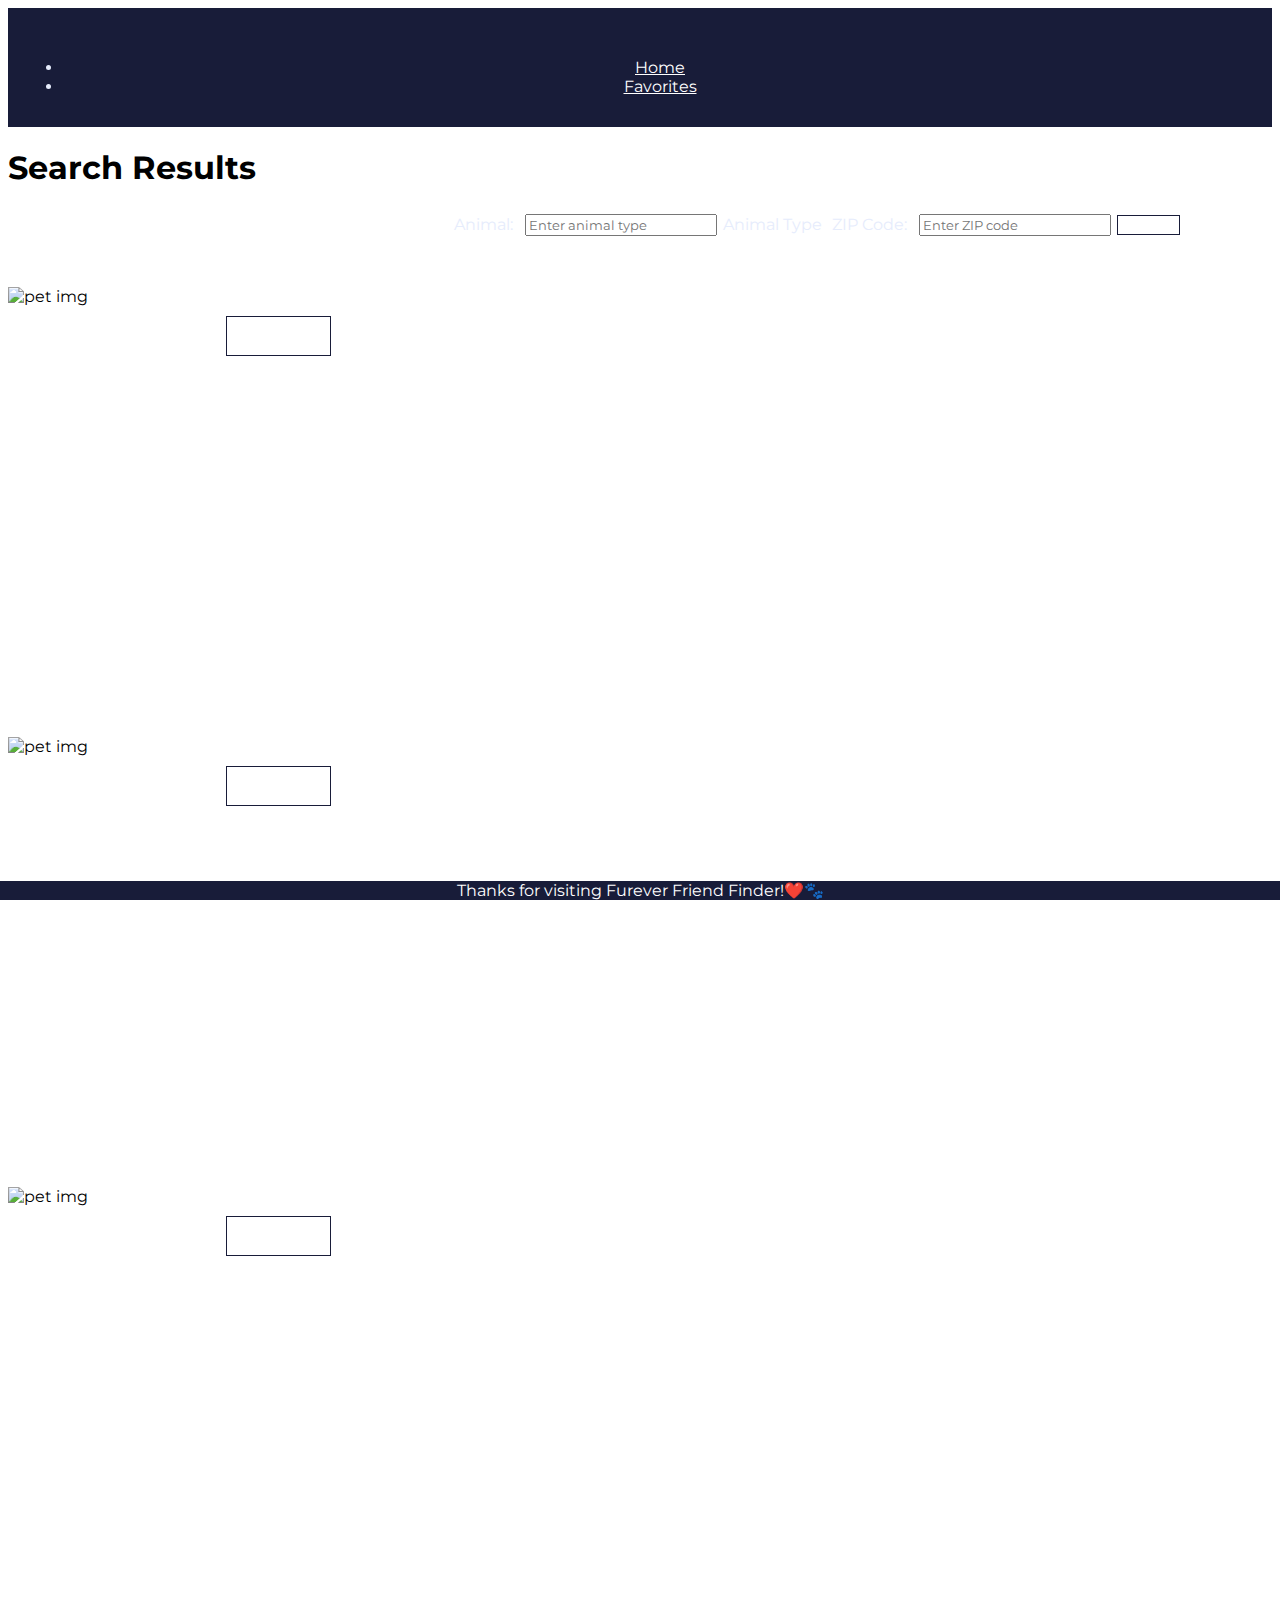
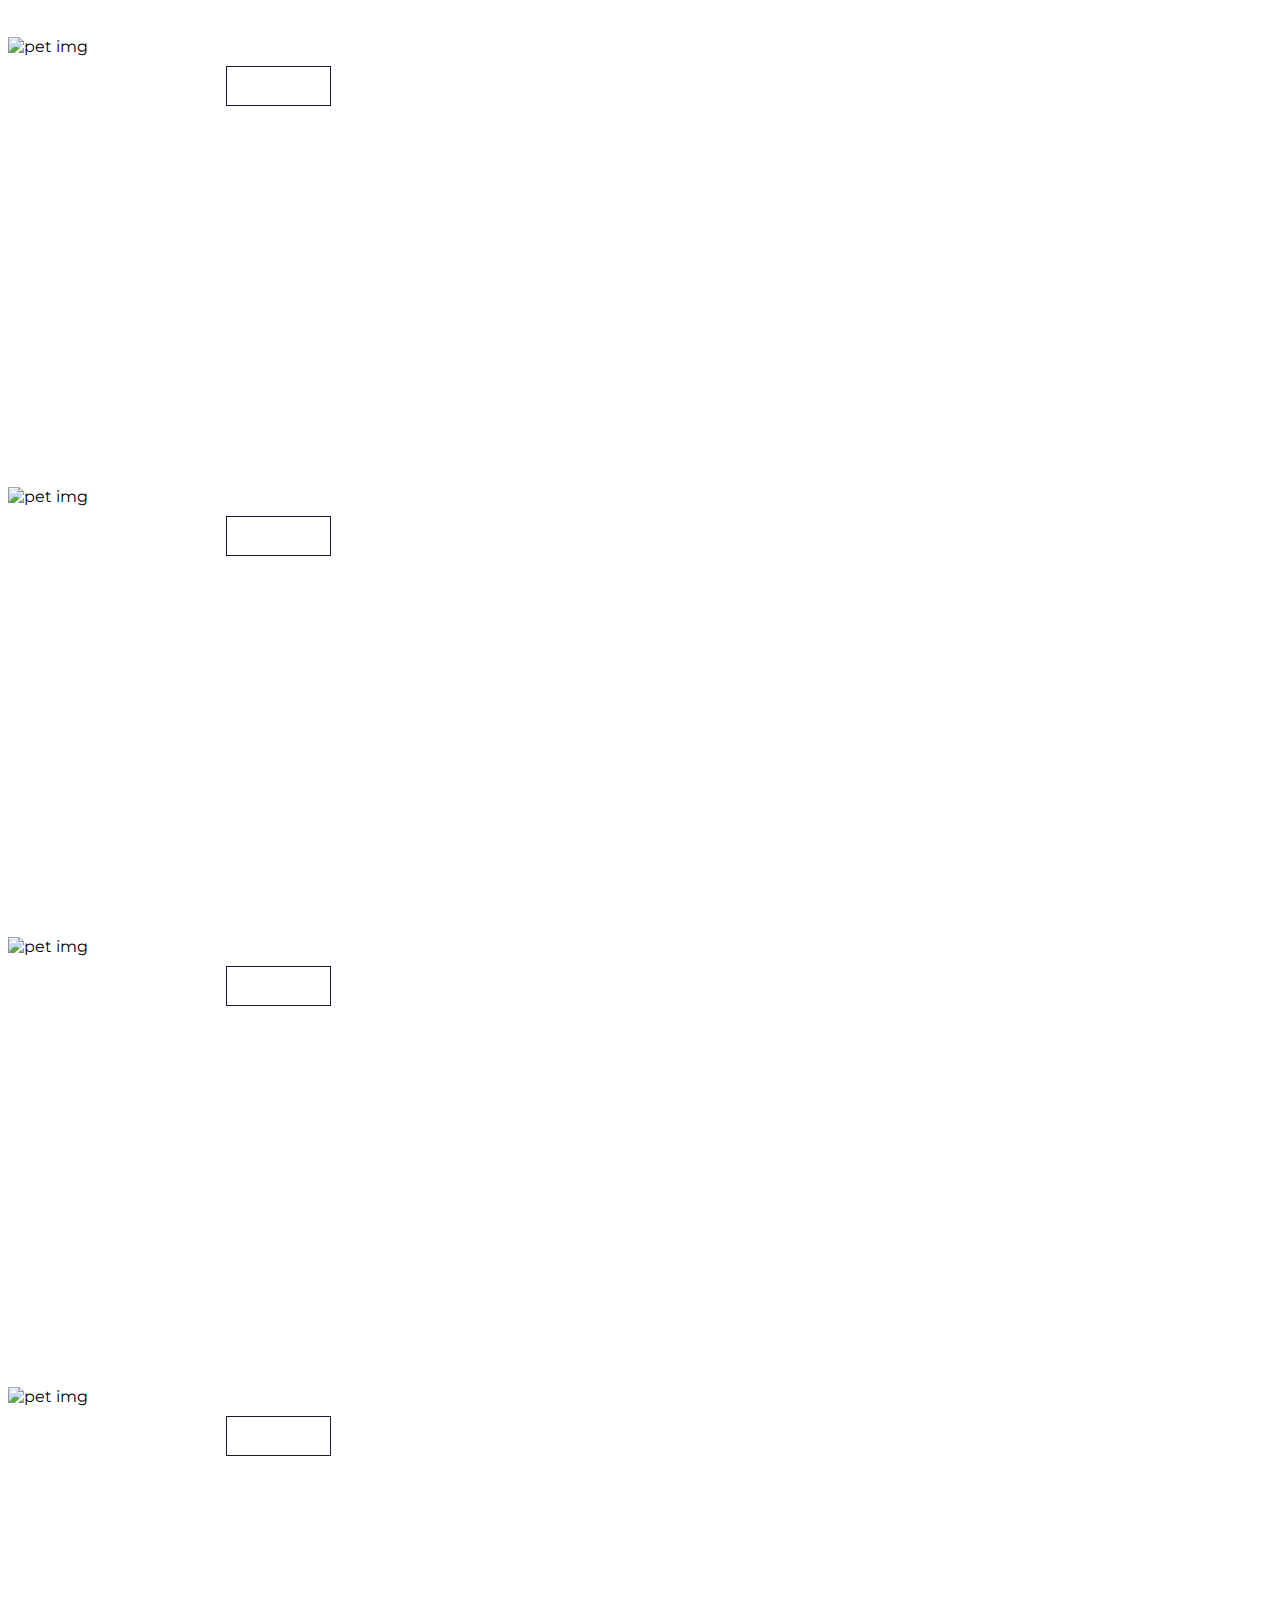
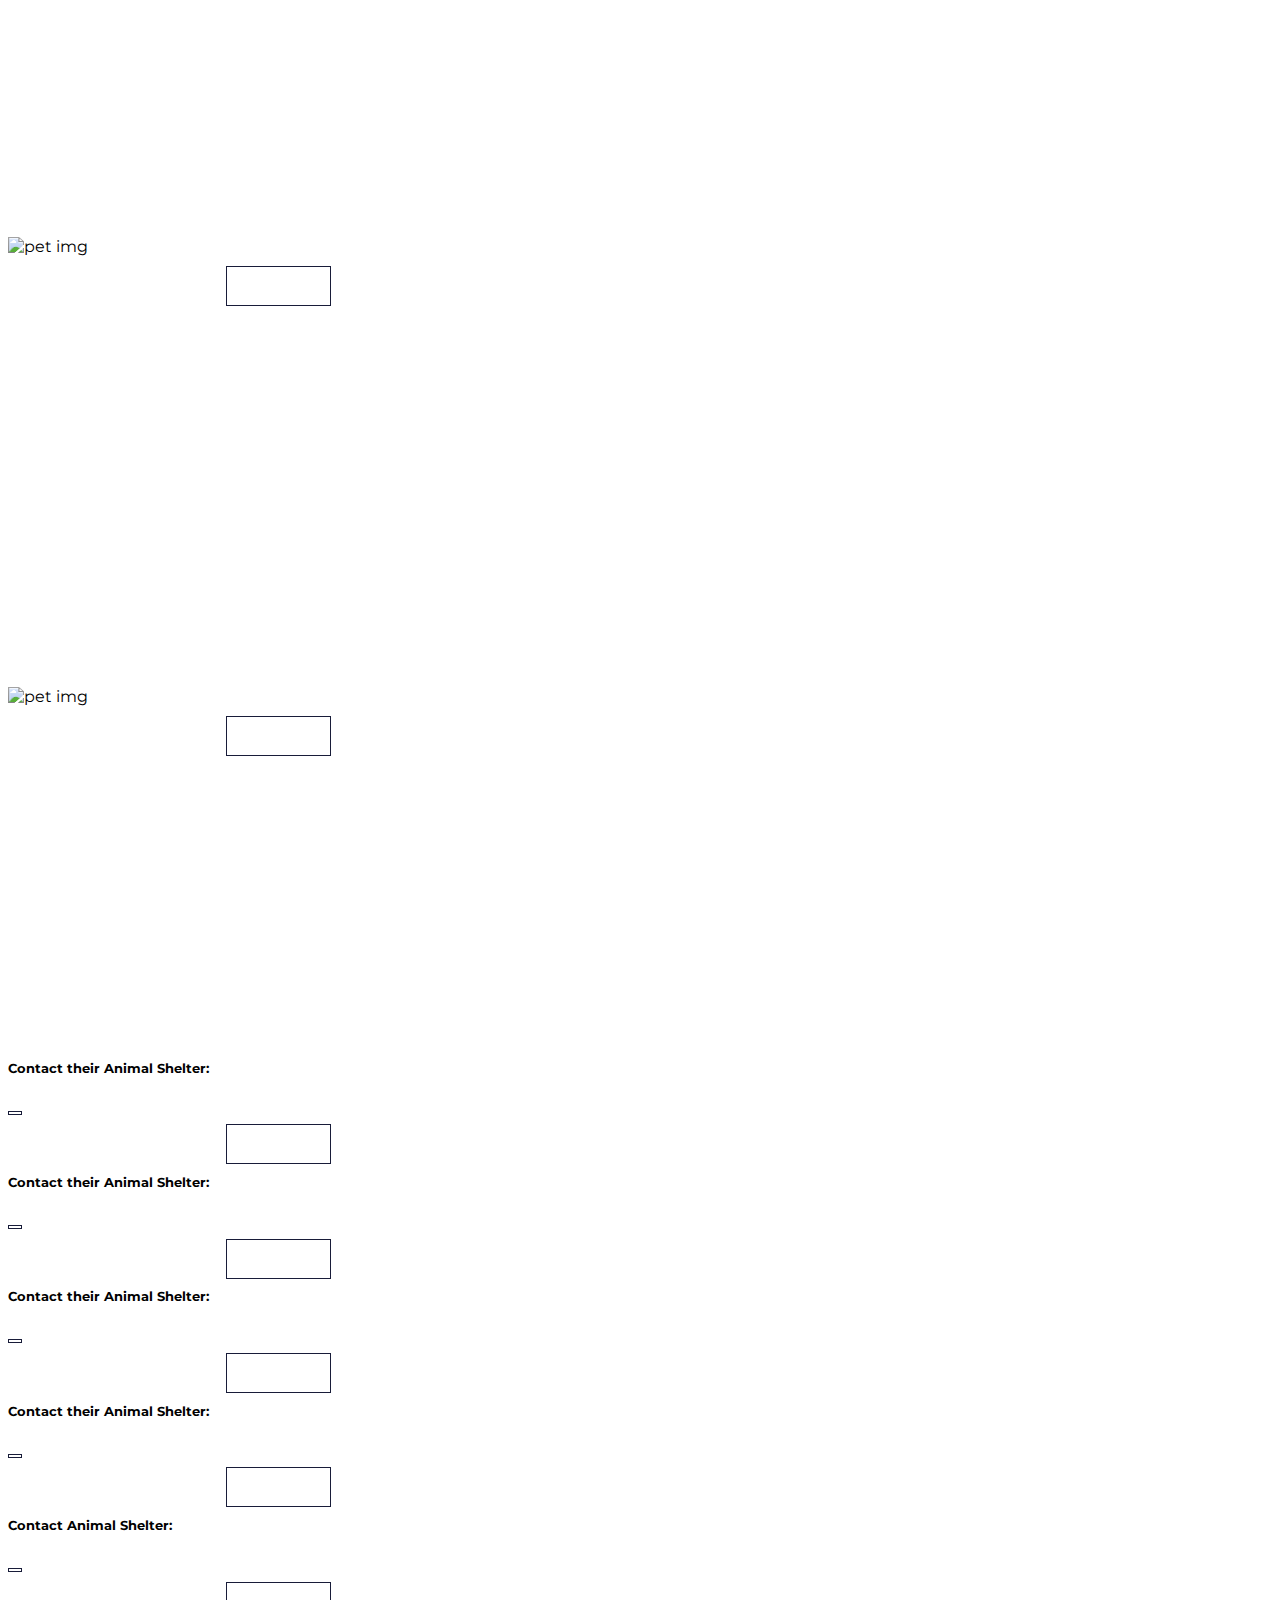
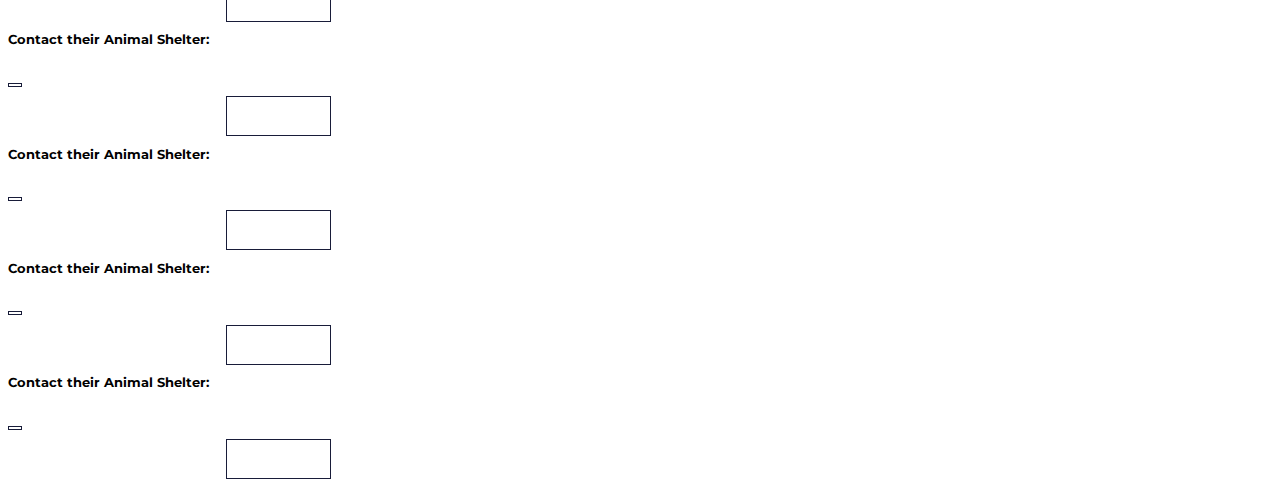
==== animals.html @ ea83a2bf "added footer to animals.html" ====
<!DOCTYPE html>
<html lang="en">
<head>
    <meta charset="UTF-8">
    <meta name="viewport" content="width=device-width, initial-scale=1.0">
    <link href="https://cdn.jsdelivr.net/npm/bootstrap@5.1.3/dist/css/bootstrap.min.css" rel="stylesheet" integrity="sha384-1BmE4kWBq78iYhFldvKuhfTAU6auU8tT94WrHftjDbrCEXSU1oBoqyl2QvZ6jIW3" crossorigin="anonymous">
    <link href="https://fonts.googleapis.com/css2?family=Lato&family=Montserrat&display=swap" rel="stylesheet">
    <link rel="stylesheet" href="Assets/style.css">
    <title>Pet Database Proto</title>
</head>
<body>
<!-- navbar with collapse hamburger menu fullscreen -->
<nav class="navbar navbar-expand-sm navbar-dark">
    <div class="container">
        <button class="navbar-toggler ms-auto" type="button" data-bs-toggle="collapse" data-bs-target="#n_bar" aria-controls="navbarNavAltMarkup" aria-label="Toggle navigation">
            <span class="navbar-toggler-icon"></span>
        </button>
        <div class="collapse navbar-collapse" id="n_bar">
            <ul class="navbar-nav">
                <li class="nav-item active"><a class="nav-link" href="index.html">Home</a></li>
                <li class="nav-item active"><a class="nav-link" href="#">Favorites</a></li>
            </ul>
        </div>
        <!-- Form inside the navbar -->
        <form id="pet-form">
            <label for="animal">Animal:</label>
            <input type="text" id="animal" placeholder="Enter animal type" required>
            <div class ="dropdown">
                <div class="dropbtn" onclick="myFunction()">Animal Type</div>
                    <div class ="dropdown-content" id="myDropdown">
                        <select id="animal">
                            <option value="Dog">Dog</option>
                            <option value="Cat">Cat</option>
                        </select>
                    </div>
            </div>
            <label for="zip">ZIP Code:</label>
            <input type="text" id="zip" placeholder="Enter ZIP code" required>
            <button type="submit" onclick="fetchAnimals()">Submit</button>
        </form>
    </div>
</nav>

<!-- container grid for cards -->
<div class="container mx-auto d-block">
    <div class="row">
        <h1 class="text-center mt-5">Search Results</h1>

 
<!-- card 1 -->
        <div class="col-md-4 mb-4 cardpad">
            <div class="card pet-card">
                <img src class="card-img-top pet-imgs mx-auto d-block" id= "pet-img-1" alt="pet img">
                <div class="card-body " id="petcard1">
                    <div id="name1"><p></p></div>
                    <div id="breed1"><p></p></div>
                    <div id="age1"><p></p></div>
                    <div id="gender1"><p></p></div>              
                    <button type="button" class="btn" data-bs-toggle="modal" data-bs-target="#contactModal1">Contact Shelter</button>
                </div>
            </div>
        </div>

<!-- card 2 -->
        <div class="col-md-4 mb-4 cardpad">
            <div class="card pet-card">
                <img src=" " class="card-img-top pet-imgs mx-auto d-block" id= "pet-img-2" alt="pet img">
                <div class="card-body" id="petcard2">
                    <div id="name2"><p></p></div>
                    <div id="breed2"><p></p></div>
                    <div id="age2"><p></p></div>
                    <div id="gender2"><p></p></div>   
                    <button type="button" class="btn" data-bs-toggle="modal" data-bs-target="#contactModal2">Contact Shelter</button>
                </div>
            </div>
        </div>

<!-- card 3 -->
        <div class="col-md-4 mb-4 cardpad">
            <div class="card pet-card">
                <img src=" " class="card-img-top pet-imgs mx-auto d-block" id= "pet-img-3" alt="pet img">
                <div class="card-body" id="petcard3">
                    <div id="name3"><p></p></div>
                    <div id="breed3"><p></p></div>
                    <div id="age3"><p></p></div>
                    <div id="gender3"><p></p></div>   
                    <button type="button" class="btn" data-bs-toggle="modal" data-bs-target="#contactModal3">Contact Shelter</button>
                </div>
            </div>
        </div>

<!-- card 4 -->
        <div class="col-md-4 mb-4 cardpad">
            <div class="card pet-card">
                <img src="" class="card-img-top pet-imgs mx-auto d-block" id= "pet-img-4" alt="pet img">
                <div class="card-body" id="petcard4">
                    <div id="name4"><p></p></div>
                    <div id="breed4"><p></p></div>
                    <div id="age4"><p></p></div>
                    <div id="gender4"><p></p></div>   
                    <button type="button" class="btn" data-bs-toggle="modal" data-bs-target="#contactModal4">Contact Shelter</button>
                </div>
            </div>
        </div>

<!-- card 5 -->
        <div class="col-md-4 mb-4 cardpad">
            <div class="card pet-card">
                <img src="" class="card-img-top pet-imgs mx-auto d-block" id= "pet-img-5" alt="pet img">
                <div class="card-body" id="petcard5">
                    <div id="name5"><p></p></div>
                    <div id="breed5"><p></p></div>
                    <div id="age5"><p></p></div>
                    <div id="gender5"><p></p></div>   
                    <button type="button" class="btn" data-bs-toggle="modal" data-bs-target="#contactModal5">Contact Shelter</button>
                </div>
            </div>
        </div>

<!-- card 6 -->
        <div class="col-md-4 mb-4 cardpad">
            <div class="card pet-card" id="petcard6">
                <img src="" class="card-img-top pet-imgs mx-auto d-block" id= "pet-img-6" alt="pet img">
                <div class="card-body">
                    <div id="name6"><p></p></div>
                    <div id="breed6"><p></p></div>
                    <div id="age6"><p></p></div>
                    <div id="gender6"><p></p></div>
                    <button type="button" class="btn" data-bs-toggle="modal" data-bs-target="#contactModal6">Contact Shelter</button>
                </div>
            </div>
        </div>
    
<!-- card 7 -->
        <div class="col-md-4 mb-4 cardpad">
            <div class="card pet-card">
                <img src="" class="card-img-top pet-imgs mx-auto d-block" id= "pet-img-7" alt="pet img">
                <div class="card-body" id="petcard7">
                    <div id="name7"><p></p></div>
                    <div id="breed7"><p></p></div>
                    <div id="age7"><p></p></div>
                    <div id="gender7"><p></p></div> 
                    <button type="button" class="btn" data-bs-toggle="modal" data-bs-target="#contactModal7">Contact Shelter</button>
                </div>
            </div>
        </div>

<!-- card 8 -->
        <div class="col-md-4 mb-4 cardpad">
            <div class="card pet-card">
                <img src="" class="card-img-top pet-imgs mx-auto d-block" id= "pet-img-8" alt="pet img">
                <div class="card-body" id="petcard8">
                    <div id="name8"><p></p></div>
                    <div id="breed8"><p></p></div>
                    <div id="age8"><p></p></div>
                    <div id="gender8"><p></p></div>  
                    <button type="button" class="btn" data-bs-toggle="modal" data-bs-target="#contactModal8">Contact Shelter</button>
                </div>
            </div>
        </div>

<!-- card 9 -->
        <div class="col-md-4 mb-4 cardpad">
            <div class="card pet-card">
                <img src="" class="card-img-top pet-imgs mx-auto d-block" id= "pet-img-9" alt="pet img">
                <div class="card-body">
                    <div id="name9"><p></p></div>
                    <div id="breed9"><p></p></div>
                    <div id="age9"><p></p></div>
                    <div id="gender9"><p></p></div> 
                    <button type="button" class="btn" data-bs-toggle="modal" data-bs-target="#contactModal9">Contact Shelter</button>
                </div>
            </div>
        </div>
    </div>
</div>

<!-- close container -->

<!-- Footer -->
<div class= "footer">
    <span>Thanks for visiting Furever Friend Finder!❤️🐾</span>
</div>

<!-- Modals -->
    <!-- contactModal1 -->
    <div class="modal fade" id="contactModal1" tabindex="-1" aria-labelledby="Contact their Animal Shelter" aria-hidden="true">
        <div class="modal-dialog">
            <div class="modal-content">
                <div class="modal-header">
                    <h5 class="modal-title">Contact their Animal Shelter:</h5>
                    <button type="button" class="btn-close" data-bs-dismiss="modal" aria-label="Close"></button>
                </div>
                <div class="modal-body">
                    <div id="phone1"><p></p></div>
                    <div id="email1"><p></p></div>
                </div>
                <div class="modal-footer">
                    <button type="button" class="btn" data-bs-dismiss="modal">Close</button>
                </div>
            </div>
        </div>
    </div>
     <!-- contactModal2 -->
     <div class="modal fade" id="contactModal2" tabindex="-1" aria-labelledby="Contact their Animal Shelter" aria-hidden="true">
        <div class="modal-dialog">
            <div class="modal-content">
                <div class="modal-header">
                    <h5 class="modal-title" id="exampleModalLabel">Contact their Animal Shelter:</h5>
                    <button type="button" class="btn-close" data-bs-dismiss="modal" aria-label="Close"></button>
                </div>
                <div class="modal-body">
                    <div id="phone2"><p></p></div>
                    <div id="email2"><p></p></div>
                </div>
                <div class="modal-footer">
                    <button type="button" class="btn" data-bs-dismiss="modal">Close</button>
                </div>
            </div>
        </div>
    </div>
    <!-- contactModal3 -->
    <div class="modal fade" id="contactModal3" tabindex="-1" aria-labelledby="Contact their Animal Shelter" aria-hidden="true">
        <div class="modal-dialog">
            <div class="modal-content">
                <div class="modal-header">
                    <h5 class="modal-title" id="exampleModalLabel">Contact their Animal Shelter:</h5>
                    <button type="button" class="btn-close" data-bs-dismiss="modal" aria-label="Close"></button>
                </div>
                <div class="modal-body">
                    <div id="phone3"><p></p></div>
                    <div id="email3"><p></p></div>
                </div>
                <div class="modal-footer">
                    <button type="button" class="btn" data-bs-dismiss="modal">Close</button>
                </div>
            </div>
        </div>
    </div>
    <!-- contactModal4 -->
    <div class="modal fade" id="contactModal4" tabindex="-1" aria-labelledby="Contact their Animal Shelter" aria-hidden="true">
        <div class="modal-dialog">
            <div class="modal-content">
                <div class="modal-header">
                    <h5 class="modal-title" id="exampleModalLabel">Contact their Animal Shelter:</h5>
                    <button type="button" class="btn-close" data-bs-dismiss="modal" aria-label="Close"></button>
                </div>
                <div class="modal-body">
                    <div id="phone4"><p></p></div>
                    <div id="email4"><p></p></div>
                </div>
                <div class="modal-footer">
                    <button type="button" class="btn" data-bs-dismiss="modal">Close</button>
                </div>
            </div>
        </div>
    </div>
    <!-- contactModal5 -->
    <div class="modal fade" id="contactModal5" tabindex="-1" aria-labelledby="Contact Animal Shelter" aria-hidden="true">
        <div class="modal-dialog">
            <div class="modal-content">
                <div class="modal-header">
                    <h5 class="modal-title" id="exampleModalLabel">Contact Animal Shelter:</h5>
                    <button type="button" class="btn-close" data-bs-dismiss="modal" aria-label="Close"></button>
                </div>
                <div class="modal-body">
                    <div id="phone5"><p></p></div>
                    <div id="email5"><p></p></div>
                </div>
                <div class="modal-footer">
                    <button type="button" class="btn" data-bs-dismiss="modal">Close</button>
                </div>
            </div>
        </div>
    </div>
    <!-- contactModal6 -->
    <div class="modal fade" id="contactModal6" tabindex="-1" aria-labelledby="Contact their Animal Shelter" aria-hidden="true">
        <div class="modal-dialog">
            <div class="modal-content">
                <div class="modal-header">
                    <h5 class="modal-title" id="exampleModalLabel">Contact their Animal Shelter:</h5>
                    <button type="button" class="btn-close" data-bs-dismiss="modal" aria-label="Close"></button>
                </div>
                <div class="modal-body">
                    <div id="phone6"><p></p></div>
                    <div id="email6"><p></p></div>
                </div>
                <div class="modal-footer">
                    <button type="button" class="btn" data-bs-dismiss="modal">Close</button>
                </div>
            </div>
        </div>
    </div>
    <!-- contactModal7 -->
    <div class="modal fade" id="contactModal7" tabindex="-1" aria-labelledby="Contact their Animal Shelter" aria-hidden="true">
        <div class="modal-dialog">
            <div class="modal-content">
                <div class="modal-header">
                    <h5 class="modal-title" id="exampleModalLabel">Contact their Animal Shelter:</h5>
                    <button type="button" class="btn-close" data-bs-dismiss="modal" aria-label="Close"></button>
                </div>
                <div class="modal-body">
                    <div id="phone7"><p></p></div>
                    <div id="email7"><p></p></div>
                </div>
                <div class="modal-footer">
                    <button type="button" class="btn" data-bs-dismiss="modal">Close</button>
                </div>
            </div>
        </div>
    </div>
    <!-- contactModal8 -->
    <div class="modal fade" id="contactModal8" tabindex="-1" aria-labelledby="Contact their Animal Shelter" aria-hidden="true">
        <div class="modal-dialog">
            <div class="modal-content">
                <div class="modal-header">
                    <h5 class="modal-title" id="exampleModalLabel">Contact their Animal Shelter:</h5>
                    <button type="button" class="btn-close" data-bs-dismiss="modal" aria-label="Close"></button>
                </div>
                <div class="modal-body">
                    <div id="phone8"><p></p></div>
                    <div id="email8"><p></p></div>
                </div>
                <div class="modal-footer">
                    <button type="button" class="btn" data-bs-dismiss="modal">Close</button>
                </div>
            </div>
        </div>
    </div>
    <!-- contactModal9 -->
    <div class="modal fade" id="contactModal9" tabindex="-1" aria-labelledby="Contact their Animal Shelter" aria-hidden="true">
        <div class="modal-dialog">
            <div class="modal-content">
                <div class="modal-header">
                    <h5 class="modal-title" id="exampleModalLabel">Contact their Animal Shelter:</h5>
                    <button type="button" class="btn-close" data-bs-dismiss="modal" aria-label="Close"></button>
                </div>
                <div class="modal-body">
                    <div id="phone9"><p></p></div>
                    <div id="email9"><p></p></div>
                </div>
                <div class="modal-footer">
                    <button type="button" class="btn" data-bs-dismiss="modal">Close</button>
                </div>
            </div>
        </div>
    </div>
    
    <script src="https://cdn.jsdelivr.net/npm/bootstrap@5.1.3/dist/js/bootstrap.bundle.min.js" integrity="sha384-ka7Sk0Gln4gmtz2MlQnikT1wXgYsOg+OMhuP+IlRH9sENBO0LRn5q+8nbTov4+1p" crossorigin="anonymous"></script>
    <script src="Js/animals.js"></script>
</body>
</html>
---- Assets/style.css ----
/* css variable declaration */
:root {
    --navy: #181c39;
    --light: #e6ecfc;
    --darkblue: #273176;
    --gray: #f7f2f8;
    --white: #ffffff;  
}

* {
  font-family: 'Montserrat', sans-serif;
}
p {
  margin-bottom: 0rem;;
}
input {
  margin: 2px;
}

form {
  position: absolute;
  right: 0px;
  margin: 100px;
}

label {
  padding: 6px;
}

button {
  background: none;
  border: none;
  color: var(--white);
  border: solid 1px var(--navy);
}

.nav-link {
  color: var(--white);
  margin-right: 10px;
  padding: 10px;
}

.navbar {
    background-color: var(--navy);
    color: var(--light);
    padding: 15px;
}

.cfa {
  color: var(--navy);
}

.cfa:hover {
  background: var(--light);
  color: var(--darkblue);
}

.navbar-collapse {
  text-align: center;
}

.navbar-dark .navbar-toggler {
  border-color: var(--navy)
}

.navbar-dark .navbar-nav .nav-link {
  color: var(--white);
  margin-left: 10px;
}

.dropdown {
  display: inline-block;
}

.dropdown-content {
  display: none;
  position: absolute;
  box-shadow: 0px 8px 16px 0px rgba(0,0,0,0.2);
  z-index: 1;
}

.dropdown:hover .dropdown-content {
  display: block;
}

.p-5 {
  height: 650px;
  background-image: url("img/petsbg.jpeg");
  padding: 5rem!important;
}

.container {
  margin-left: 0px;
}
.card-body {
  font-size: 13px;
  margin-top: 20px;
}

.card-body:hover {
  background: var(--light);
  color: var(--darkblue);
}

.cardpad {
  margin-top: 100px;
}

.card {
  height: 350px;
}

/* .cardpad:hover {
  color: var(--light);
} */

.pet-imgs {
  max-height: 200px;
}

.btn {
  height: 40px;
  width: 105px;
  font-size: 10px;
  border: solid 1px var(--navy);
  padding: 10px;
}

#banner-message {
  background: var(--white);
  border-radius: 4px;
  padding: 20px;
  font-size: 25px;
  text-align: center;
  transition: all 0.2s;
  margin: 0 auto;
  width: 500px;
}

#breed_data {
  background: var(--white);
  border-radius: 4px;
  padding: 20px;
  font-size: 12px;
  text-align: left;
  transition: all 0.2s;
  margin: 0 auto;
  width: 500px;
}

#breed_image {
  background: var(--white);
  margin: 0 auto;
  width: 500px;
  height: 500px;
}

.footer {
  position: fixed;
  left: 0;
  bottom: 0;
  width: 100%;
  background-color: #181c39;
  color: white;
  text-align: center;
}

@media screen and (max-width: 768px) {
  header {
    flex-direction: column;
  }
  
}
/* media queries mobile  */
   @media (max-width: 481px) { /* navbar fullscreen on mobile collapse */
    .navbar-nav {
      height: 100vh;
   }
    #pet-form {
    display: none;
   }
   .btn {
    margin: -87px 0px -30px 218px;
  }
}

 /* media queries tablet  */
 @media (min-width: 768px) {
}

 @media (min-width: 992px) { 
  .btn {
    margin: -87px 0px -30px 218px;
  }
}
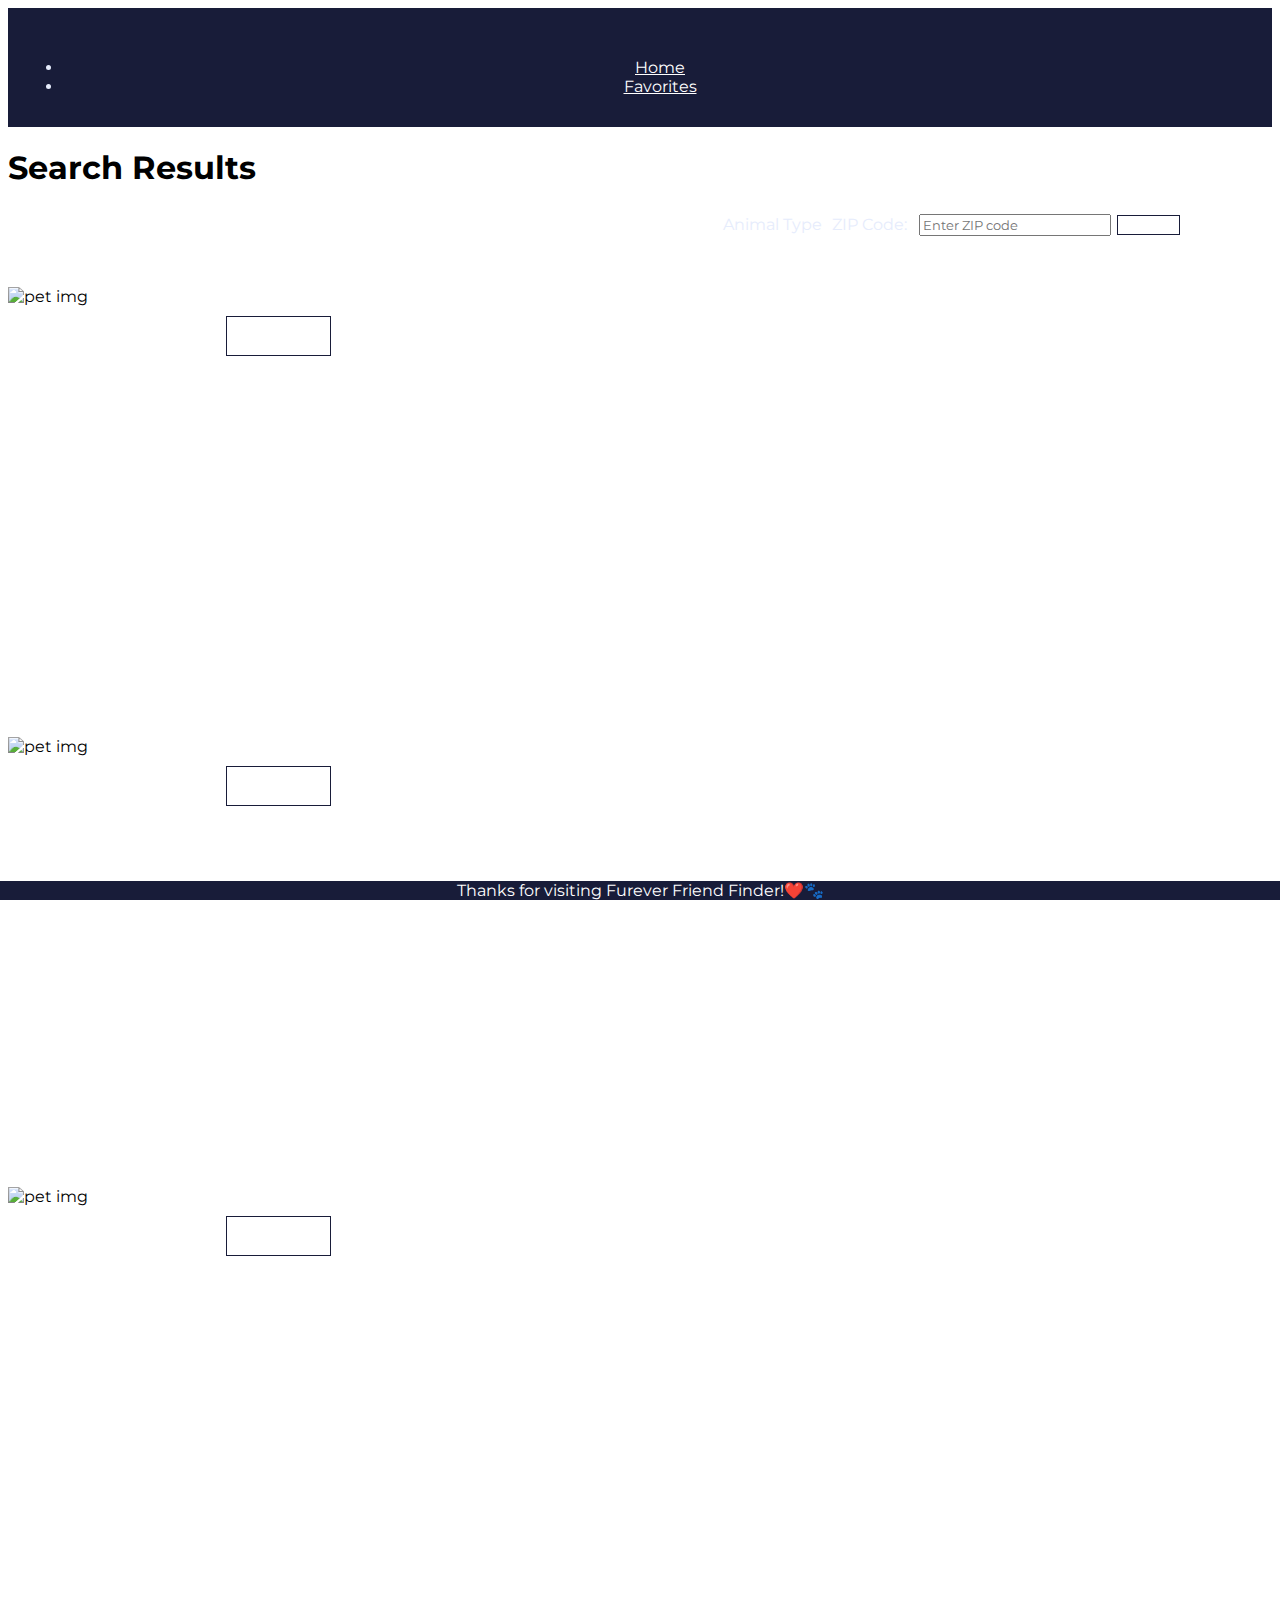
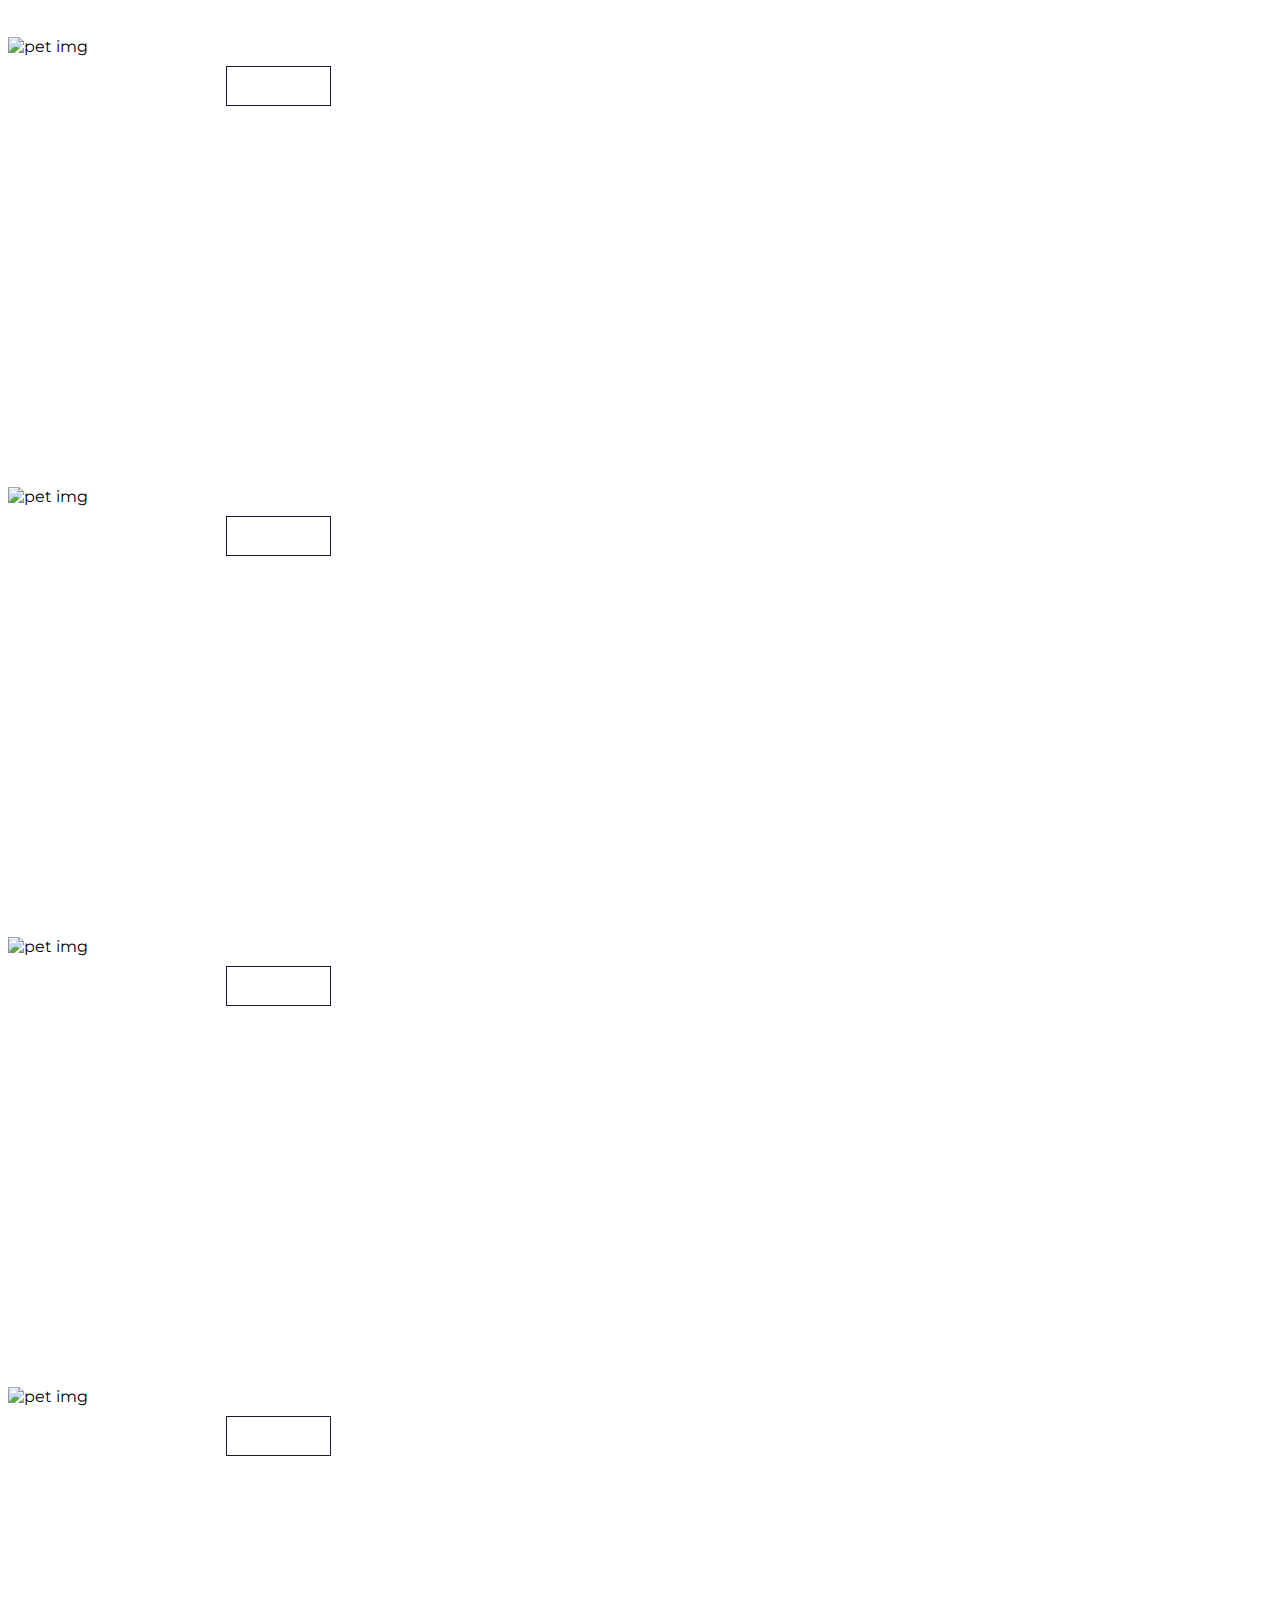
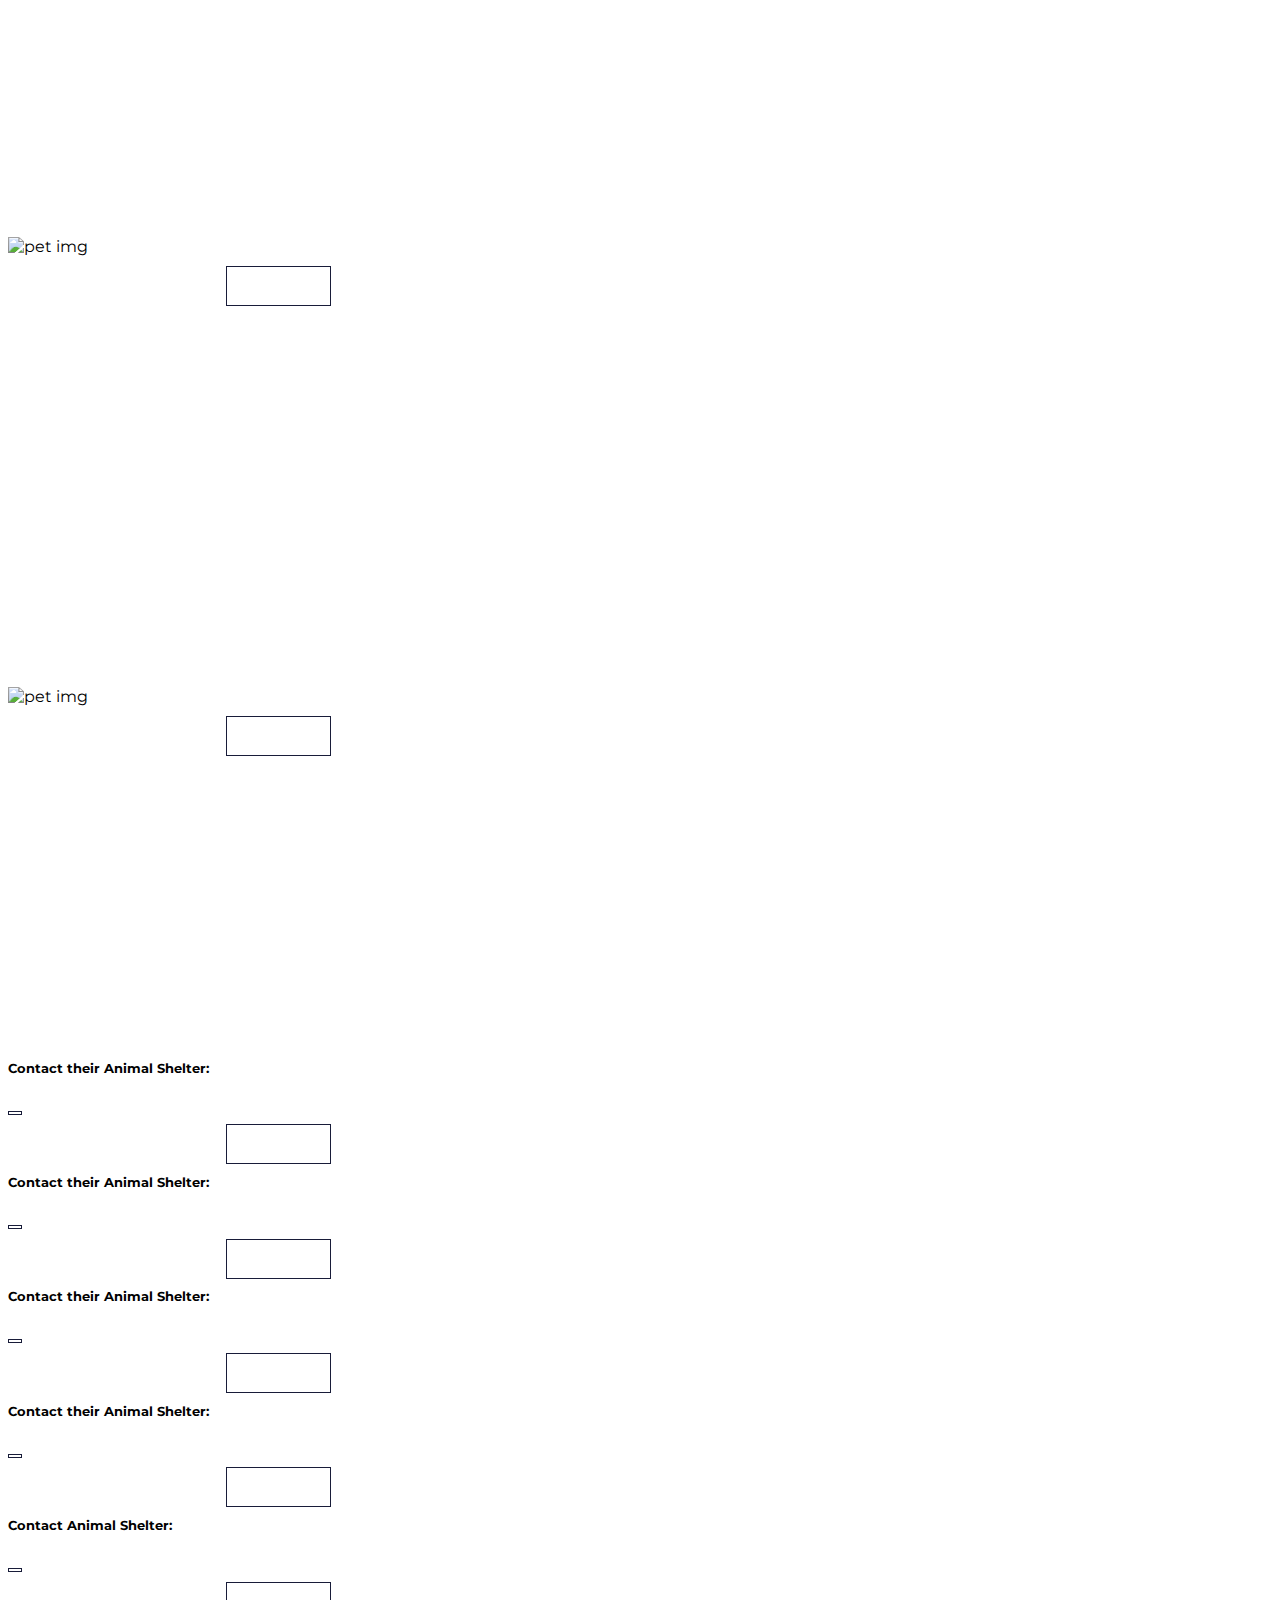
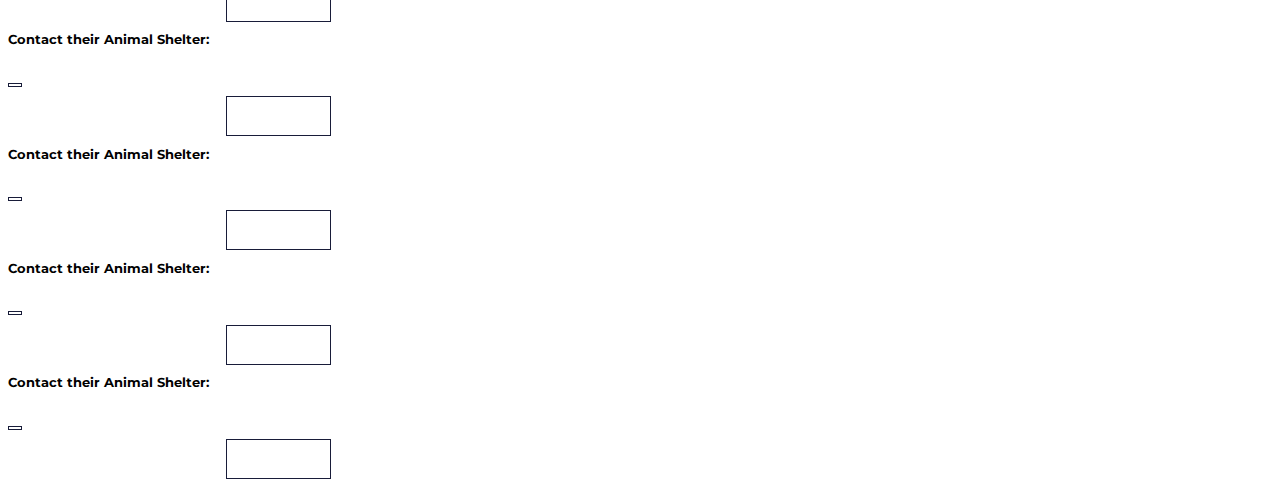
==== commit f363aecc: "fixed the animal type input on the navbar so it is just the dropdown" ====
--- a/animals.html
+++ b/animals.html
@@ -23,8 +23,6 @@
         </div>
         <!-- Form inside the navbar -->
         <form id="pet-form">
-            <label for="animal">Animal:</label>
-            <input type="text" id="animal" placeholder="Enter animal type" required>
             <div class ="dropdown">
                 <div class="dropbtn" onclick="myFunction()">Animal Type</div>
                     <div class ="dropdown-content" id="myDropdown">
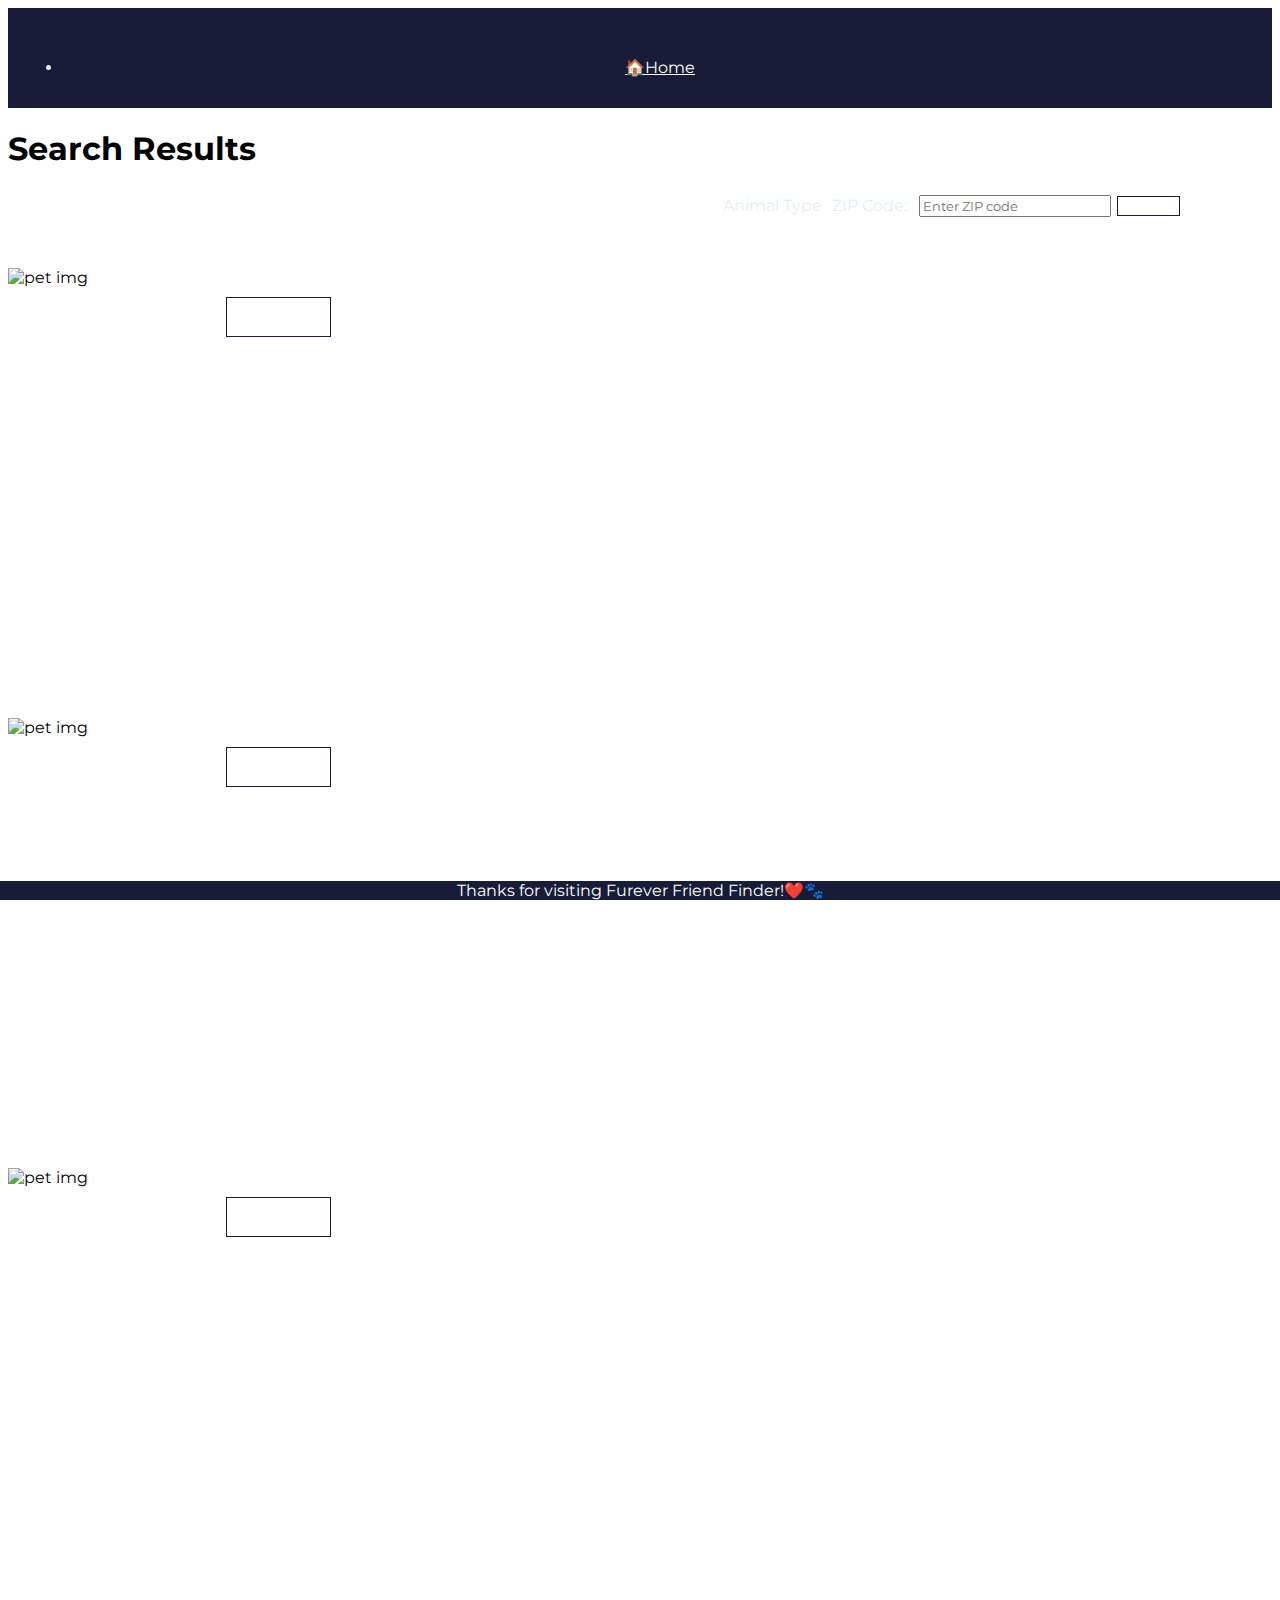
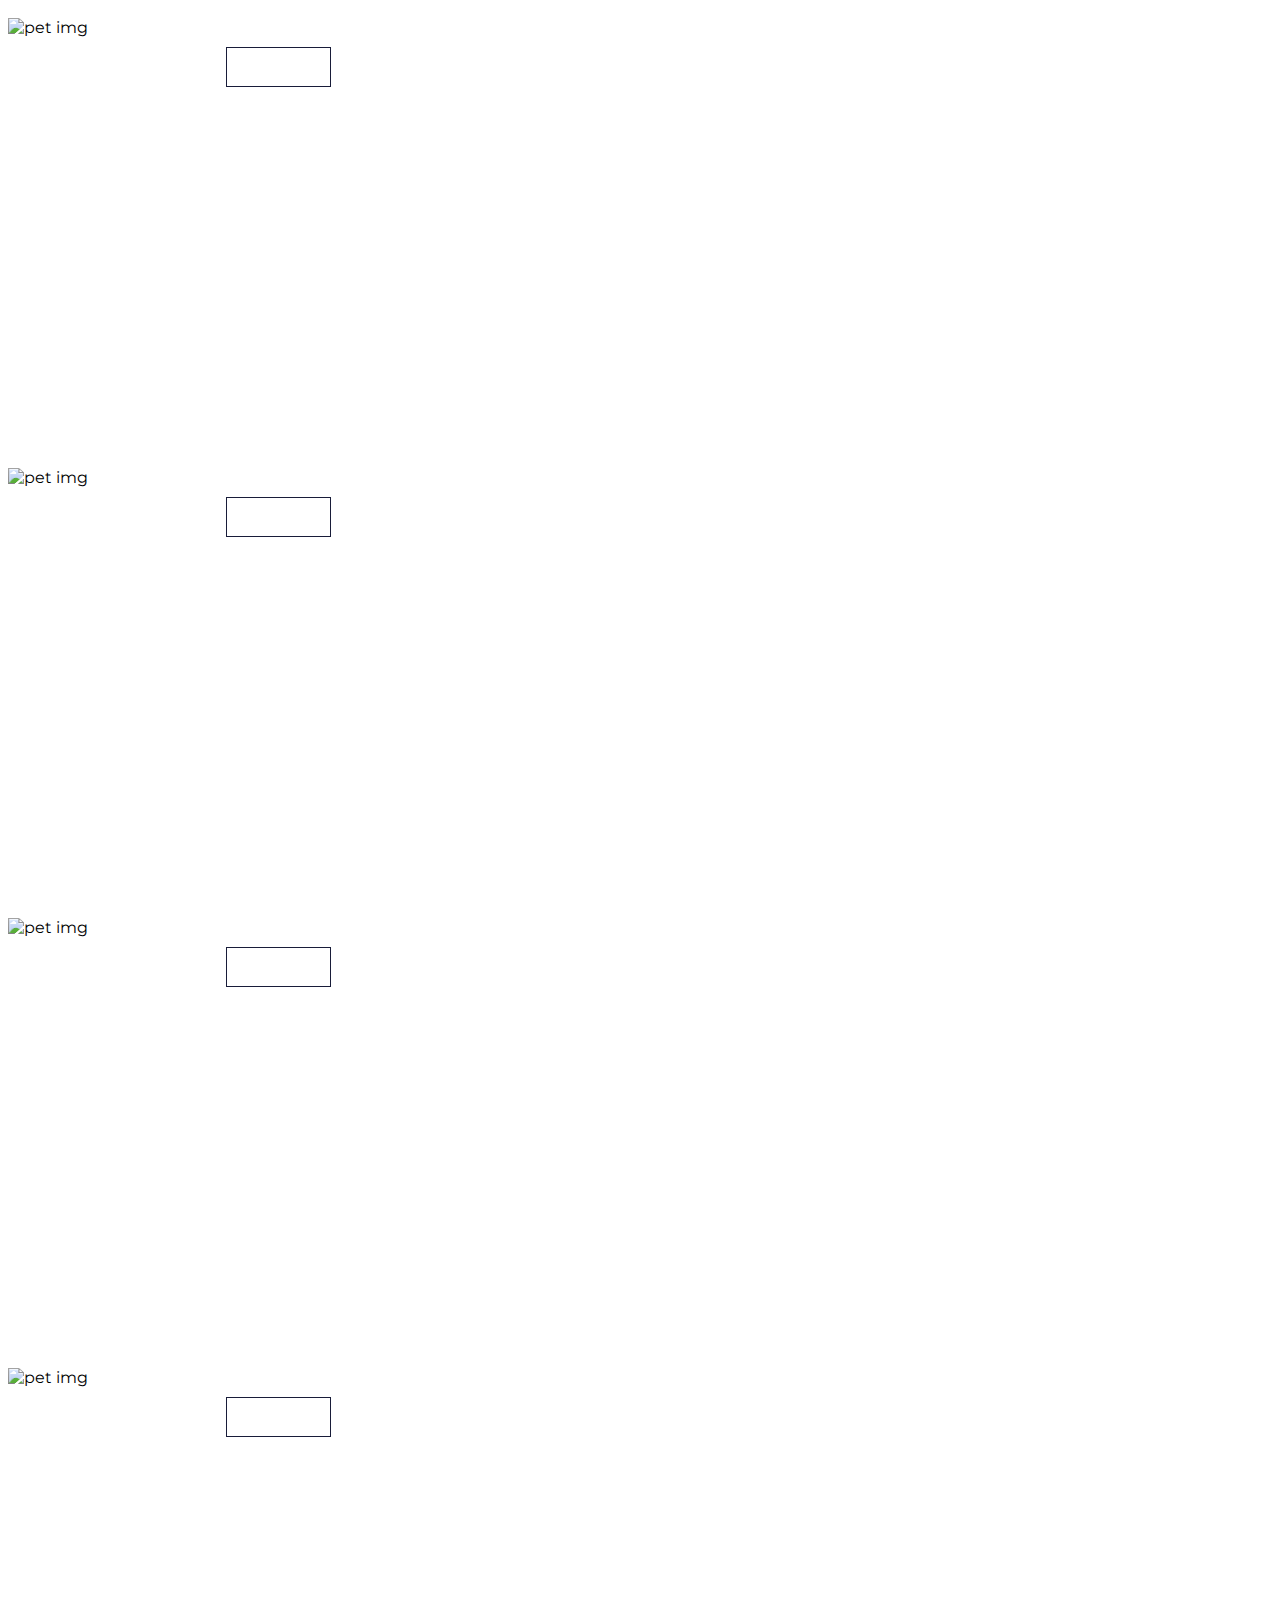
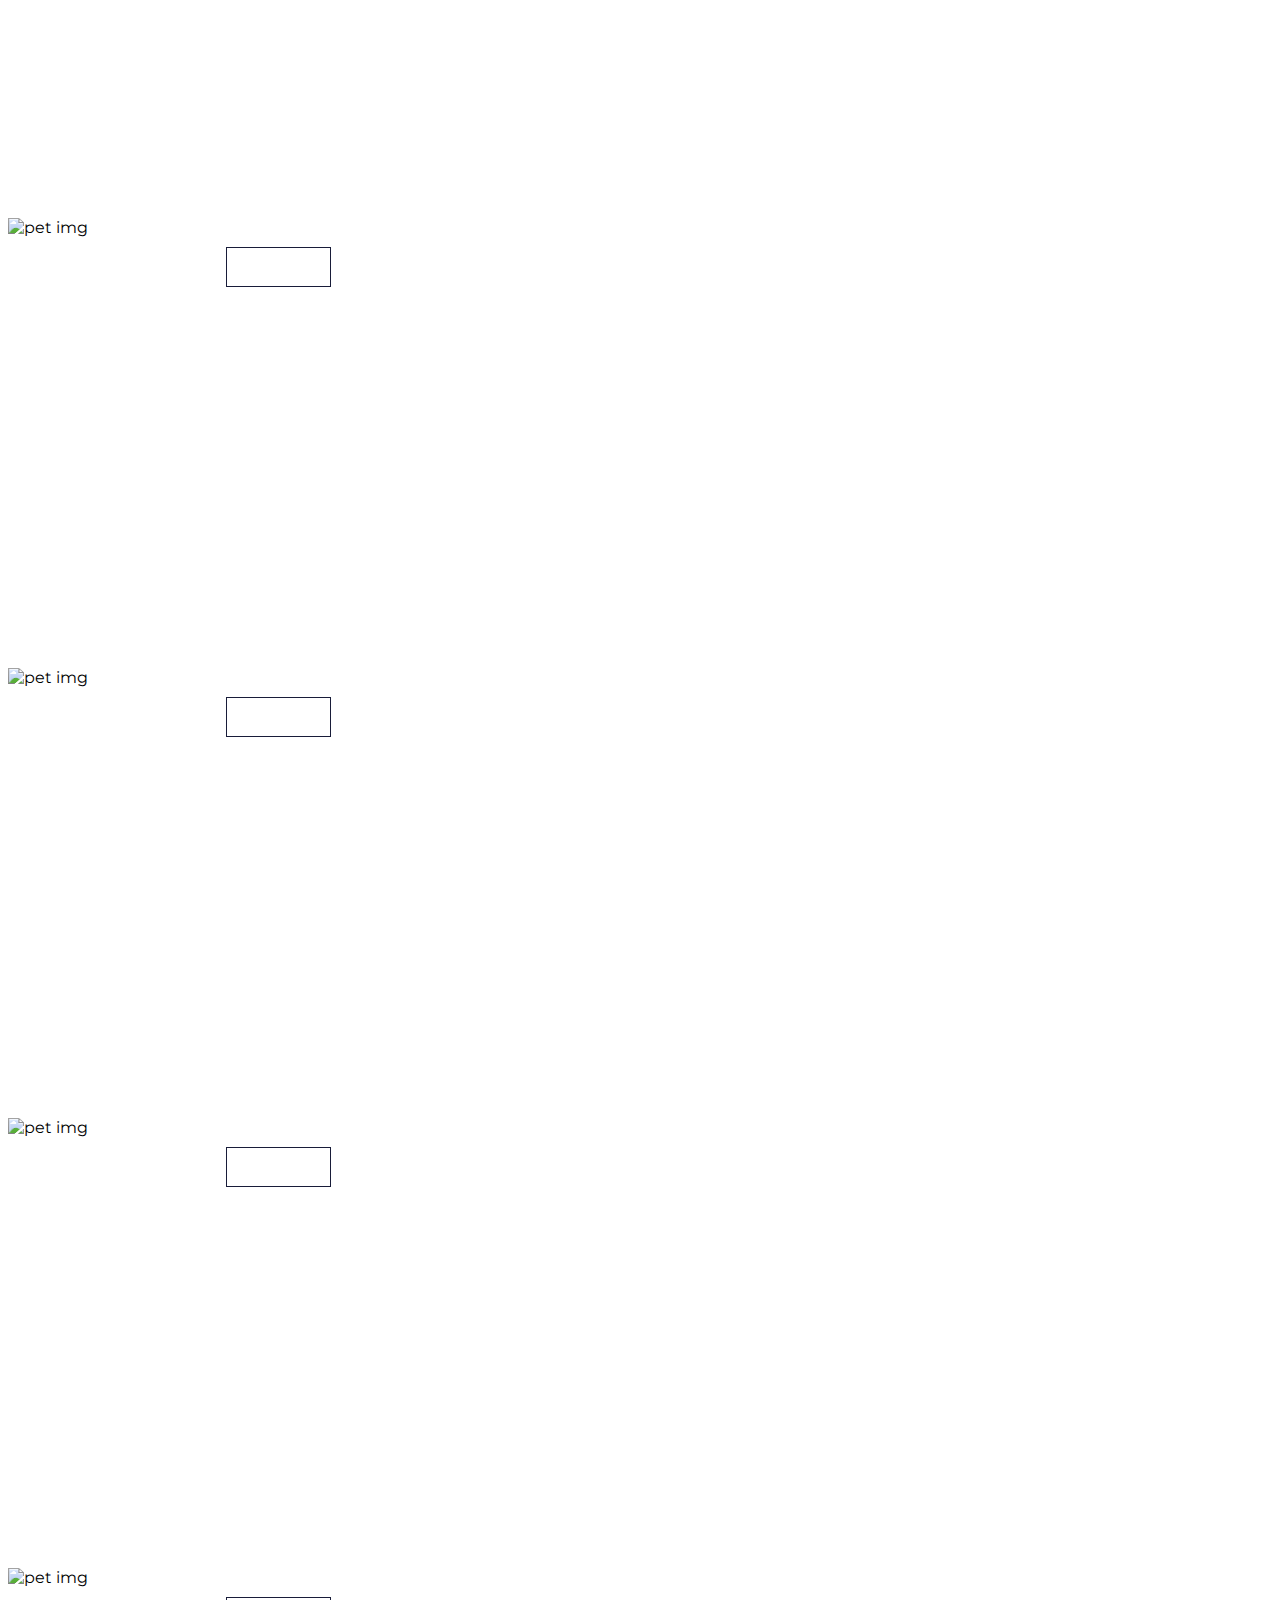
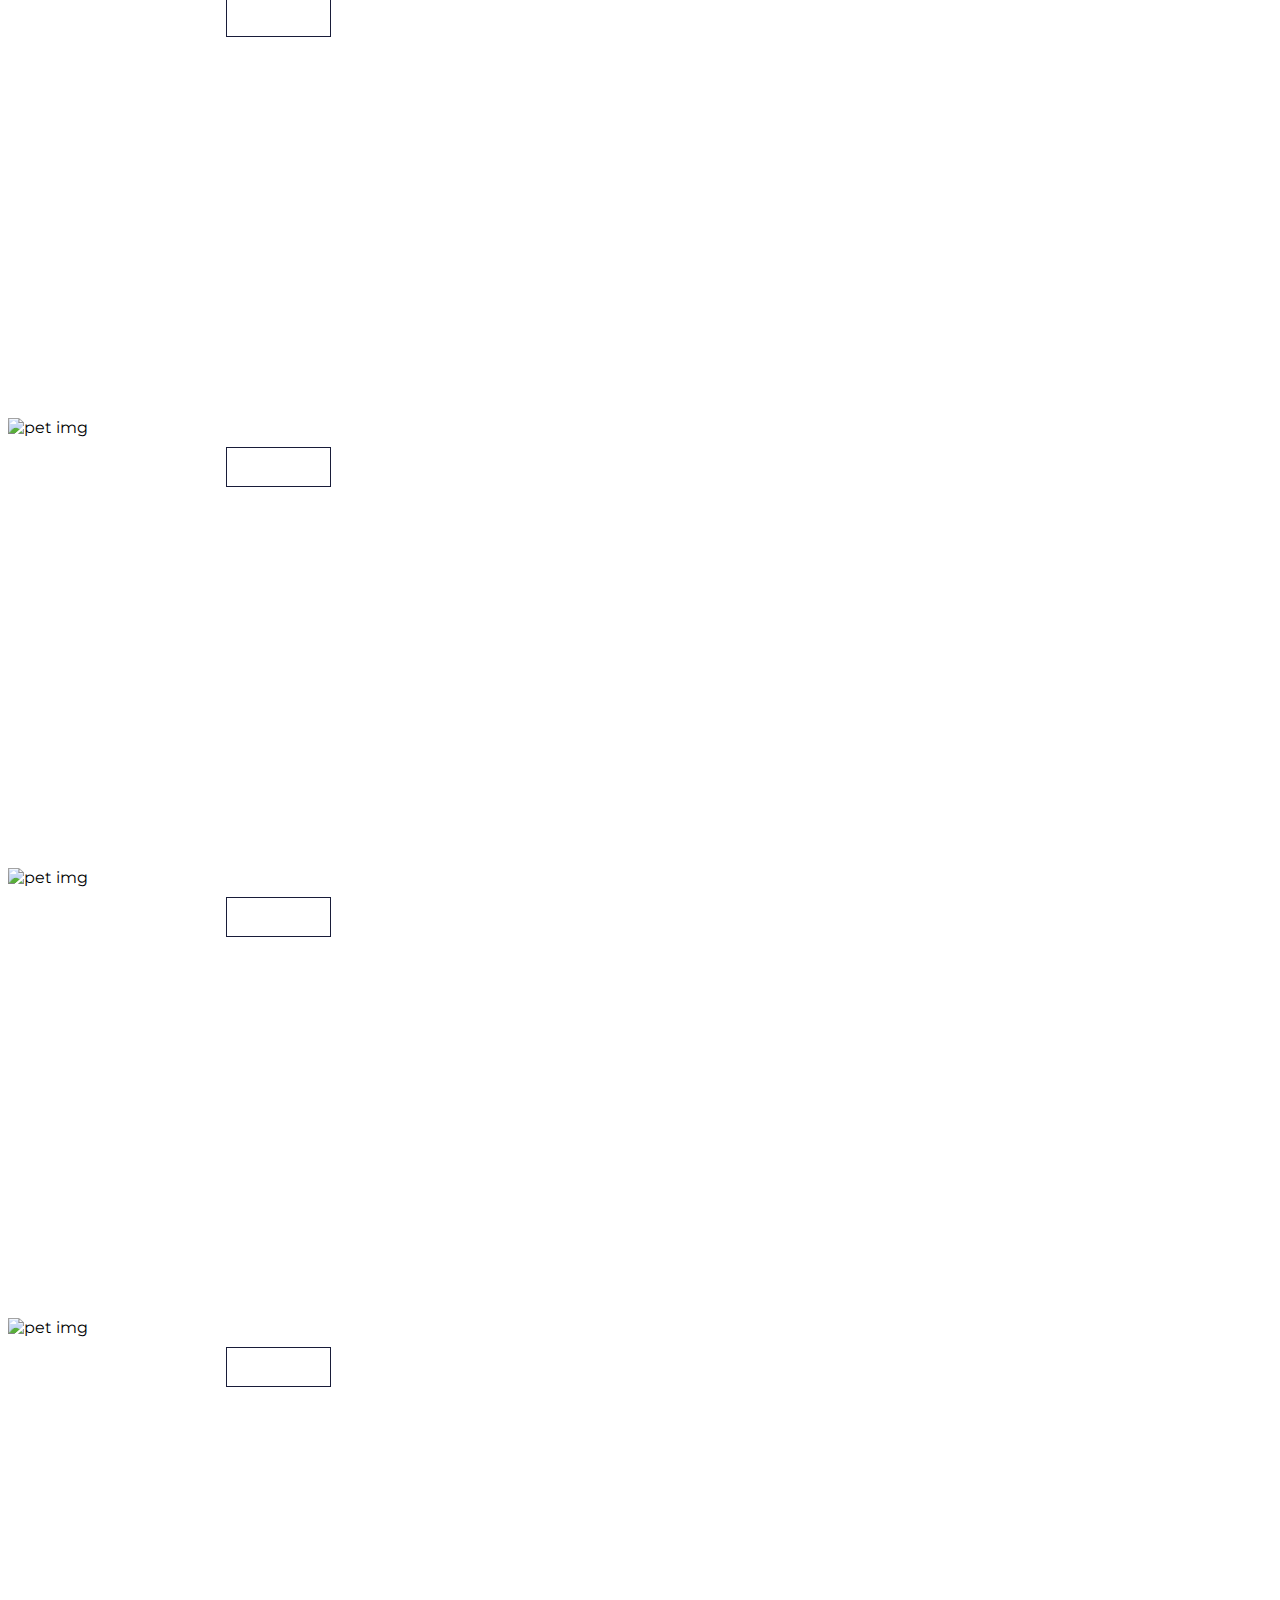
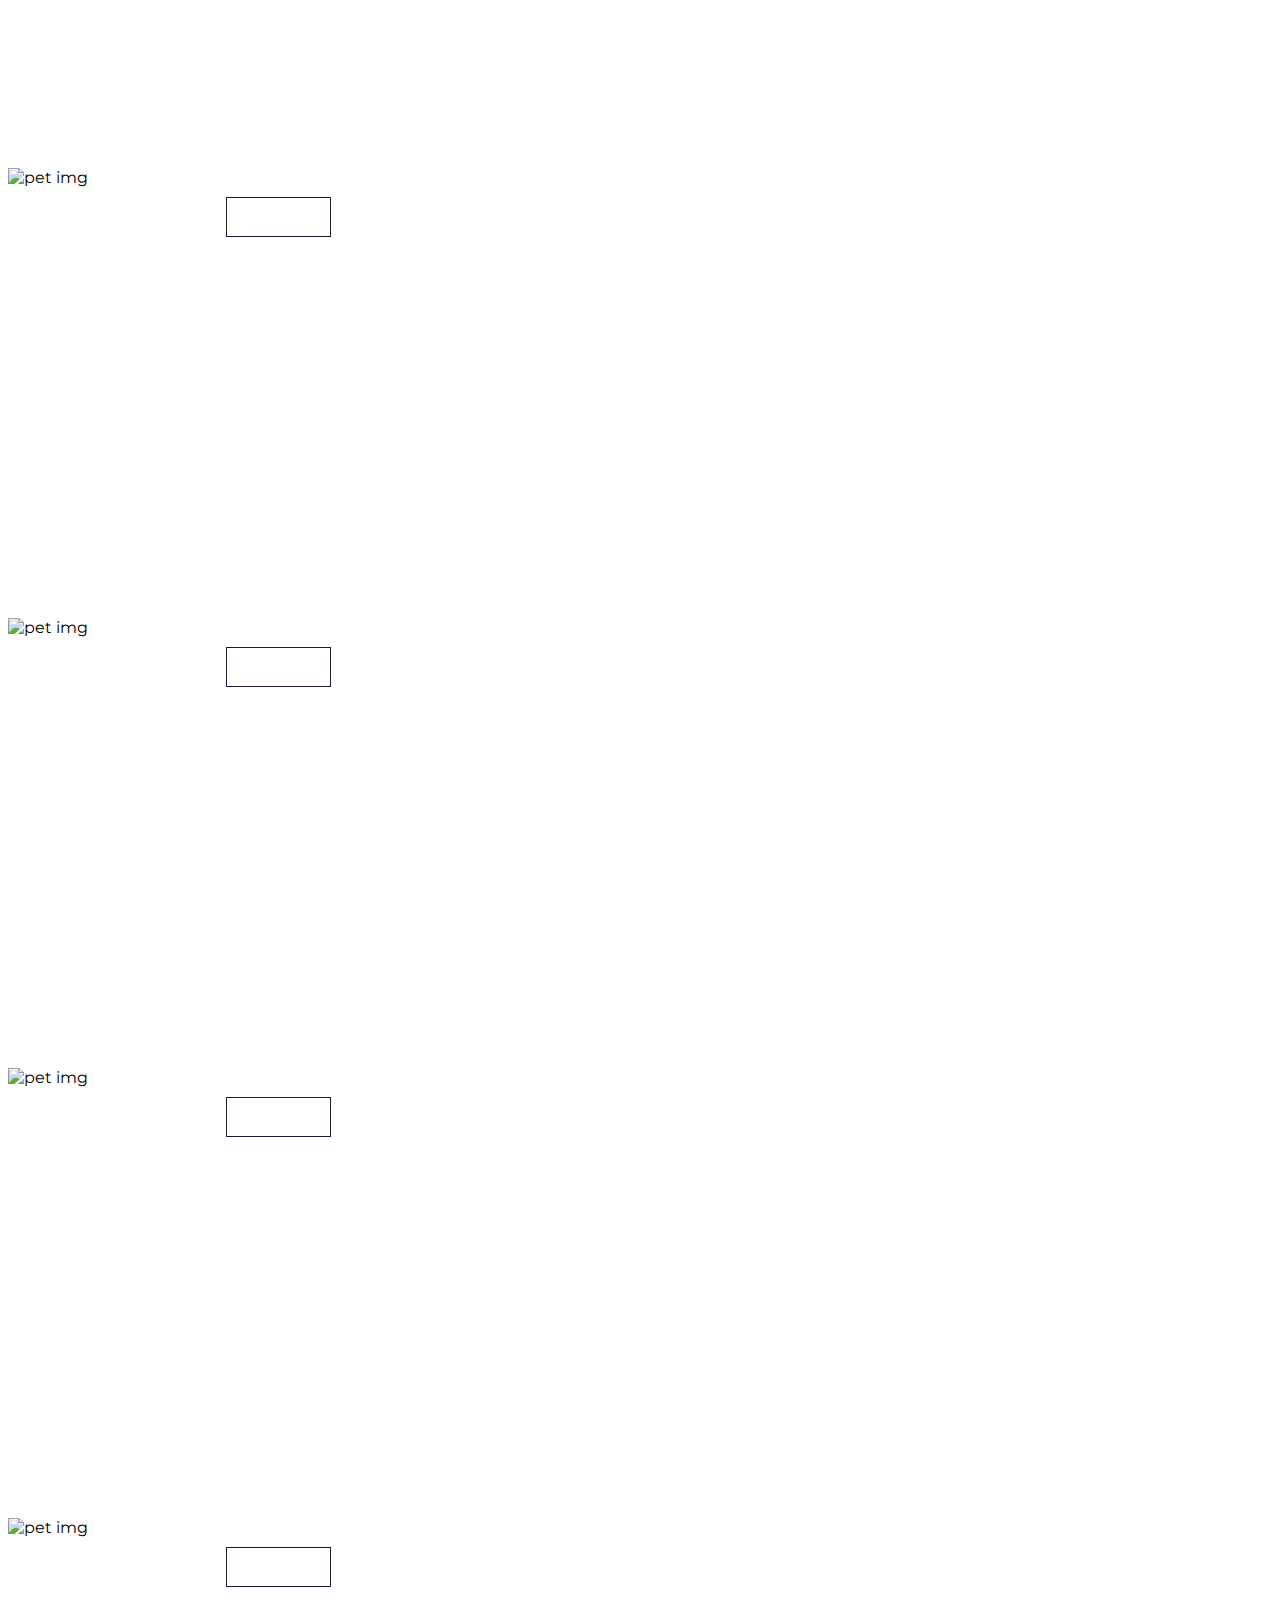
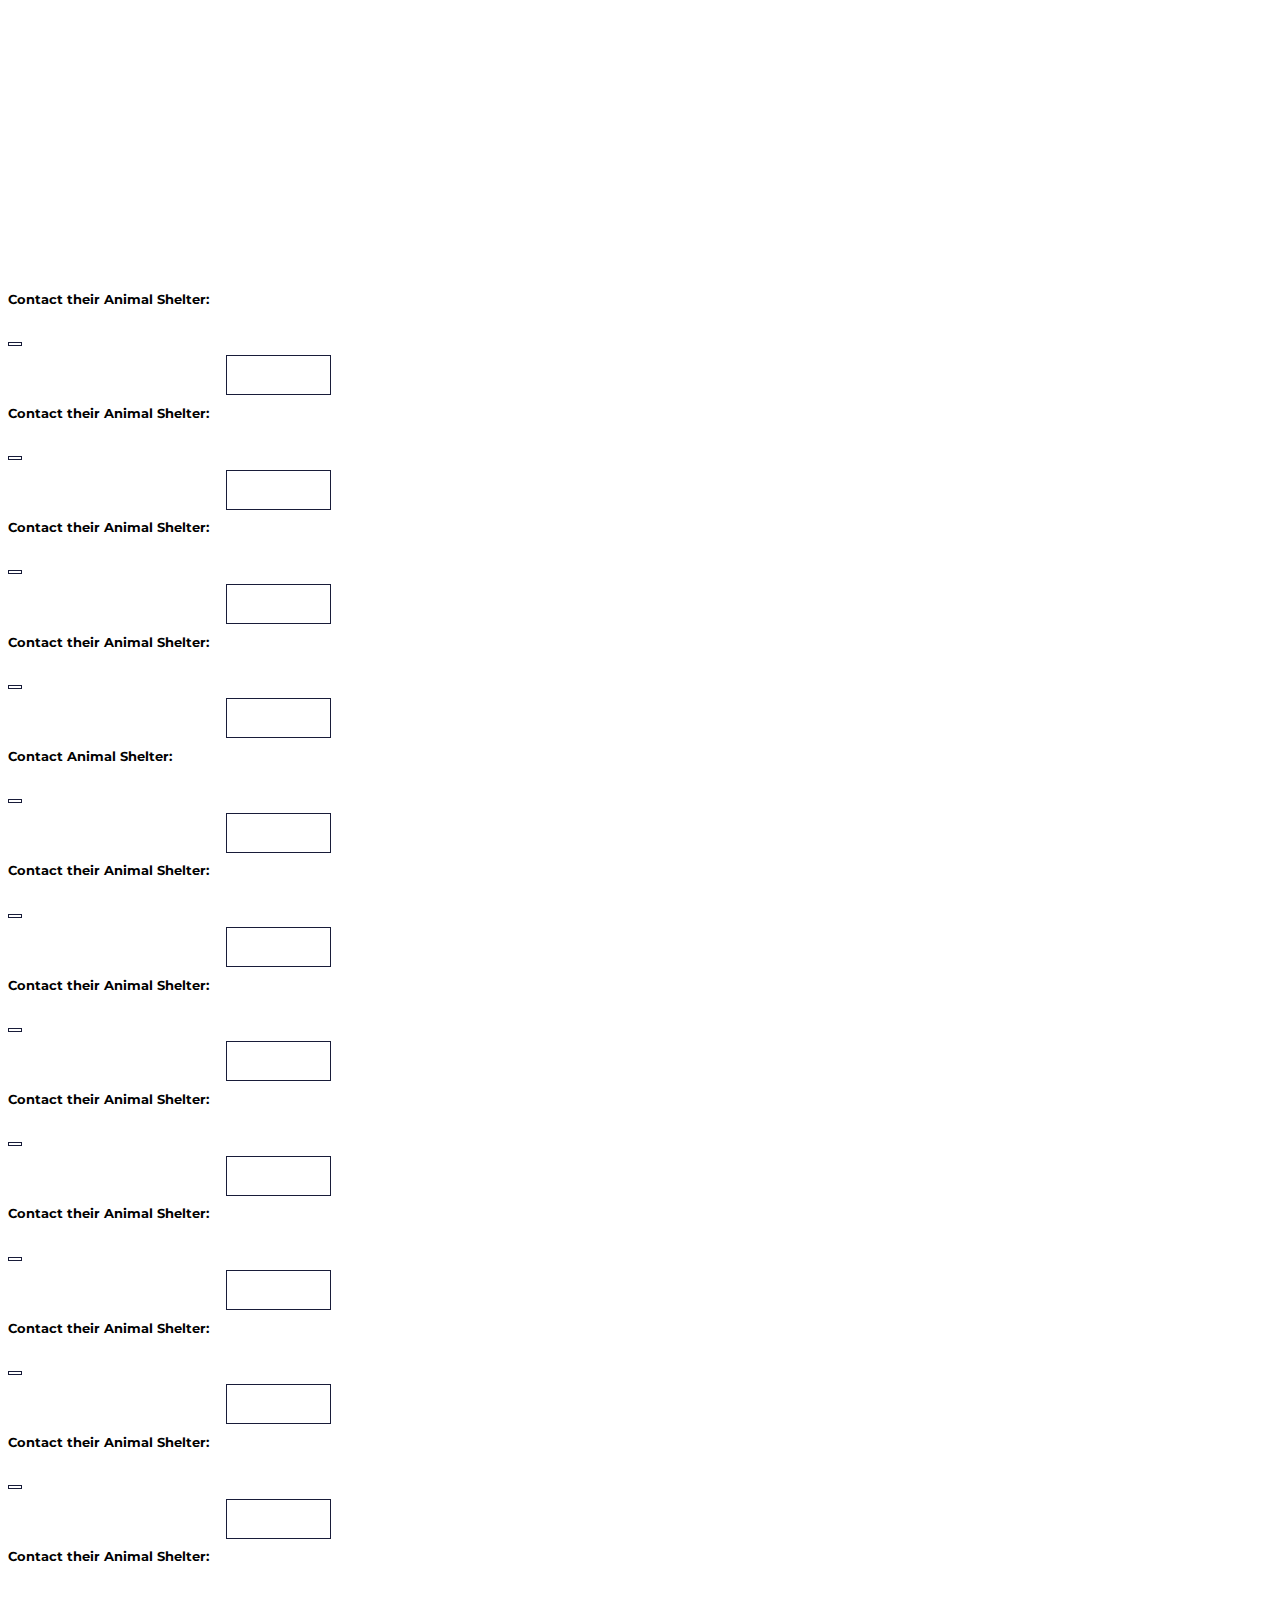
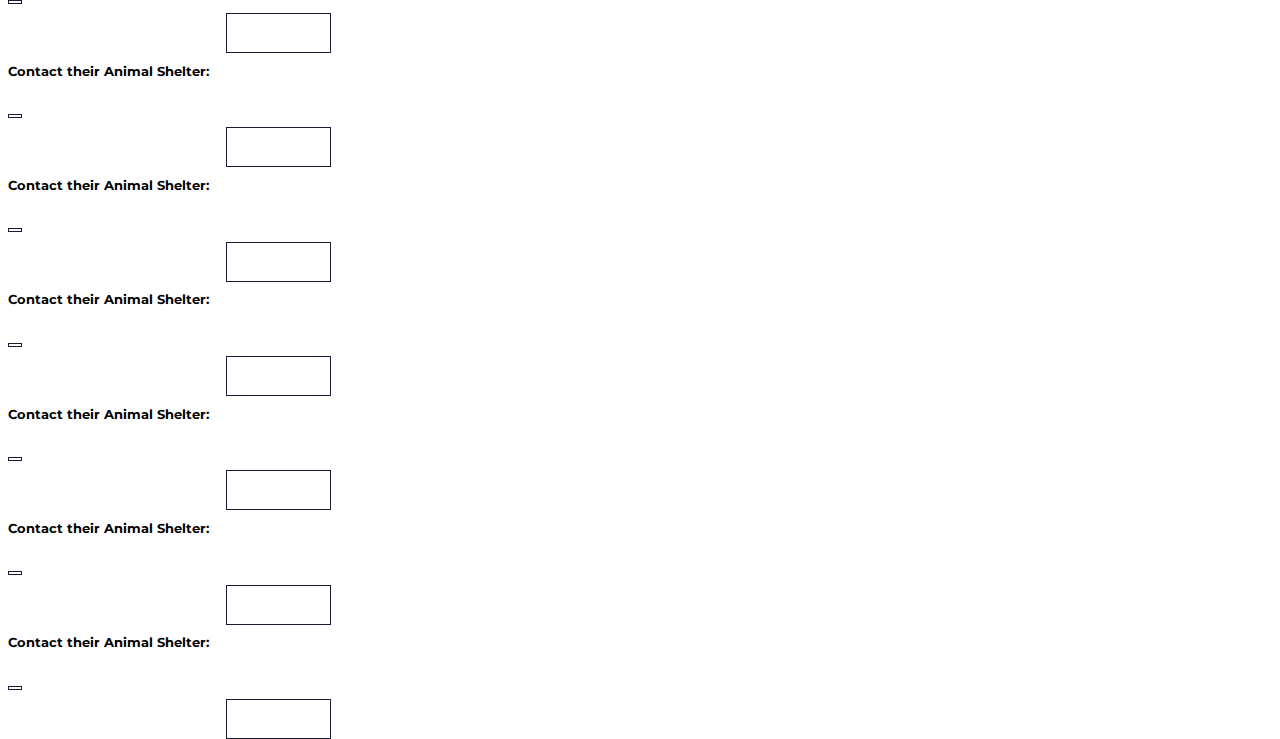
==== commit 5318e487: "added 9 more cards to animals.js and updated nav bar in both index.html and animals.html" ====
--- a/animals.html
+++ b/animals.html
@@ -17,8 +17,7 @@
         </button>
         <div class="collapse navbar-collapse" id="n_bar">
             <ul class="navbar-nav">
-                <li class="nav-item active"><a class="nav-link" href="index.html">Home</a></li>
-                <li class="nav-item active"><a class="nav-link" href="#">Favorites</a></li>
+                <li class="nav-item active"><a class="nav-link" href="index.html">🏠Home</a></li>
             </ul>
         </div>
         <!-- Form inside the navbar -->
@@ -170,10 +169,129 @@
                 </div>
             </div>
         </div>
-    </div>
-</div>
-
-<!-- close container -->
+<!-- card 10 -->
+        <div class="col-md-4 mb-4 cardpad">
+            <div class="card pet-card">
+                <img src="" class="card-img-top pet-imgs mx-auto d-block" id= "pet-img-10" alt="pet img">
+                <div class="card-body">
+                    <div id="name10"><p></p></div>
+                    <div id="breed10"><p></p></div>
+                    <div id="age10"><p></p></div>
+                    <div id="gender10"><p></p></div> 
+                    <button type="button" class="btn" data-bs-toggle="modal" data-bs-target="#contactModal10">Contact Shelter</button>
+                </div>
+            </div>
+        </div>
+<!-- card 11 -->
+        <div class="col-md-4 mb-4 cardpad">
+            <div class="card pet-card">
+                <img src="" class="card-img-top pet-imgs mx-auto d-block" id= "pet-img-11" alt="pet img">
+                <div class="card-body">
+                    <div id="name11"><p></p></div>
+                    <div id="breed11"><p></p></div>
+                    <div id="age11"><p></p></div>
+                    <div id="gender11"><p></p></div> 
+                    <button type="button" class="btn" data-bs-toggle="modal" data-bs-target="#contactModal11">Contact Shelter</button>
+                </div>
+            </div>
+        </div>
+<!-- card 12 -->
+        <div class="col-md-4 mb-4 cardpad">
+            <div class="card pet-card">
+                <img src="" class="card-img-top pet-imgs mx-auto d-block" id= "pet-img-12" alt="pet img">
+                <div class="card-body">
+                    <div id="name12"><p></p></div>
+                    <div id="breed12"><p></p></div>
+                    <div id="age12"><p></p></div>
+                    <div id="gender12"><p></p></div> 
+                    <button type="button" class="btn" data-bs-toggle="modal" data-bs-target="#contactModal12">Contact Shelter</button>
+                </div>
+            </div>
+        </div>
+<!-- card 13 -->
+        <div class="col-md-4 mb-4 cardpad">
+            <div class="card pet-card">
+                <img src="" class="card-img-top pet-imgs mx-auto d-block" id= "pet-img-13" alt="pet img">
+                <div class="card-body" id="petcard13">
+                    <div id="name13"><p></p></div>
+                    <div id="breed13"><p></p></div>
+                    <div id="age13"><p></p></div>
+                    <div id="gender13"><p></p></div> 
+                    <button type="button" class="btn" data-bs-toggle="modal" data-bs-target="#contactModal13">Contact Shelter</button>
+                </div>
+            </div>
+        </div>
+
+<!-- card 14 -->
+        <div class="col-md-4 mb-4 cardpad">
+            <div class="card pet-card">
+                <img src="" class="card-img-top pet-imgs mx-auto d-block" id= "pet-img-14" alt="pet img">
+                <div class="card-body" id="petcard14">
+                    <div id="name14"><p></p></div>
+                    <div id="breed14"><p></p></div>
+                    <div id="age14"><p></p></div>
+                    <div id="gender14"><p></p></div>  
+                    <button type="button" class="btn" data-bs-toggle="modal" data-bs-target="#contactModal14">Contact Shelter</button>
+                </div>
+            </div>
+        </div>
+
+<!-- card 15 -->
+        <div class="col-md-4 mb-4 cardpad">
+            <div class="card pet-card">
+                <img src="" class="card-img-top pet-imgs mx-auto d-block" id= "pet-img-15" alt="pet img">
+                <div class="card-body">
+                    <div id="name15"><p></p></div>
+                    <div id="breed15"><p></p></div>
+                    <div id="age15"><p></p></div>
+                    <div id="gender15"><p></p></div> 
+                    <button type="button" class="btn" data-bs-toggle="modal" data-bs-target="#contactModal15">Contact Shelter</button>
+                </div>
+            </div>
+        </div>
+<!-- card 16 -->
+        <div class="col-md-4 mb-4 cardpad">
+            <div class="card pet-card">
+                <img src="" class="card-img-top pet-imgs mx-auto d-block" id= "pet-img-16" alt="pet img">
+                <div class="card-body" id="petcard16">
+                    <div id="name16"><p></p></div>
+                    <div id="breed16"><p></p></div>
+                    <div id="age16"><p></p></div>
+                    <div id="gender16"><p></p></div> 
+                    <button type="button" class="btn" data-bs-toggle="modal" data-bs-target="#contactModal16">Contact Shelter</button>
+                </div>
+            </div>
+        </div>
+
+<!-- card 17 -->
+        <div class="col-md-4 mb-4 cardpad">
+            <div class="card pet-card">
+                <img src="" class="card-img-top pet-imgs mx-auto d-block" id= "pet-img-17" alt="pet img">
+                <div class="card-body" id="petcard17">
+                    <div id="name17"><p></p></div>
+                    <div id="breed17"><p></p></div>
+                    <div id="age17"><p></p></div>
+                    <div id="gender17"><p></p></div>  
+                    <button type="button" class="btn" data-bs-toggle="modal" data-bs-target="#contactModal17">Contact Shelter</button>
+                </div>
+            </div>
+        </div>
+
+<!-- card 18 -->
+        <div class="col-md-4 mb-4 cardpad">
+            <div class="card pet-card">
+                <img src="" class="card-img-top pet-imgs mx-auto d-block" id= "pet-img-18" alt="pet img">
+                <div class="card-body">
+                    <div id="name18"><p></p></div>
+                    <div id="breed18"><p></p></div>
+                    <div id="age18"><p></p></div>
+                    <div id="gender18"><p></p></div> 
+                    <button type="button" class="btn" data-bs-toggle="modal" data-bs-target="#contactModal18">Contact Shelter</button>
+                </div>
+            </div>
+        </div>
+    </div>
+</div> <!-- close container -->
 
 <!-- Footer -->
 <div class= "footer">
@@ -336,6 +454,168 @@
                 <div class="modal-body">
                     <div id="phone9"><p></p></div>
                     <div id="email9"><p></p></div>
+                </div>
+                <div class="modal-footer">
+                    <button type="button" class="btn" data-bs-dismiss="modal">Close</button>
+                </div>
+            </div>
+        </div>
+    </div>
+    <!-- contactModal10 -->
+    <div class="modal fade" id="contactModal10" tabindex="-1" aria-labelledby="Contact their Animal Shelter" aria-hidden="true">
+        <div class="modal-dialog">
+            <div class="modal-content">
+                <div class="modal-header">
+                    <h5 class="modal-title" id="exampleModalLabel">Contact their Animal Shelter:</h5>
+                    <button type="button" class="btn-close" data-bs-dismiss="modal" aria-label="Close"></button>
+                </div>
+                <div class="modal-body">
+                    <div id="phone10"><p></p></div>
+                    <div id="email10"><p></p></div>
+                </div>
+                <div class="modal-footer">
+                    <button type="button" class="btn" data-bs-dismiss="modal">Close</button>
+                </div>
+            </div>
+        </div>
+    </div>
+    <!-- contactModal11 -->
+    <div class="modal fade" id="contactModal11" tabindex="-1" aria-labelledby="Contact their Animal Shelter" aria-hidden="true">
+        <div class="modal-dialog">
+            <div class="modal-content">
+                <div class="modal-header">
+                    <h5 class="modal-title" id="exampleModalLabel">Contact their Animal Shelter:</h5>
+                    <button type="button" class="btn-close" data-bs-dismiss="modal" aria-label="Close"></button>
+                </div>
+                <div class="modal-body">
+                    <div id="phone11"><p></p></div>
+                    <div id="email11"><p></p></div>
+                </div>
+                <div class="modal-footer">
+                    <button type="button" class="btn" data-bs-dismiss="modal">Close</button>
+                </div>
+            </div>
+        </div>
+    </div>
+    <!-- contactModal12 -->
+    <div class="modal fade" id="contactModal12" tabindex="-1" aria-labelledby="Contact their Animal Shelter" aria-hidden="true">
+        <div class="modal-dialog">
+            <div class="modal-content">
+                <div class="modal-header">
+                    <h5 class="modal-title" id="exampleModalLabel">Contact their Animal Shelter:</h5>
+                    <button type="button" class="btn-close" data-bs-dismiss="modal" aria-label="Close"></button>
+                </div>
+                <div class="modal-body">
+                    <div id="phone12"><p></p></div>
+                    <div id="email12"><p></p></div>
+                </div>
+                <div class="modal-footer">
+                    <button type="button" class="btn" data-bs-dismiss="modal">Close</button>
+                </div>
+            </div>
+        </div>
+    </div>
+    <!-- contactModal13 -->
+    <div class="modal fade" id="contactModal13" tabindex="-1" aria-labelledby="Contact their Animal Shelter" aria-hidden="true">
+        <div class="modal-dialog">
+            <div class="modal-content">
+                <div class="modal-header">
+                    <h5 class="modal-title" id="exampleModalLabel">Contact their Animal Shelter:</h5>
+                    <button type="button" class="btn-close" data-bs-dismiss="modal" aria-label="Close"></button>
+                </div>
+                <div class="modal-body">
+                    <div id="phone13"><p></p></div>
+                    <div id="email13"><p></p></div>
+                </div>
+                <div class="modal-footer">
+                    <button type="button" class="btn" data-bs-dismiss="modal">Close</button>
+                </div>
+            </div>
+        </div>
+    </div>
+    <!-- contactModal14 -->
+    <div class="modal fade" id="contactModal14" tabindex="-1" aria-labelledby="Contact their Animal Shelter" aria-hidden="true">
+        <div class="modal-dialog">
+            <div class="modal-content">
+                <div class="modal-header">
+                    <h5 class="modal-title" id="exampleModalLabel">Contact their Animal Shelter:</h5>
+                    <button type="button" class="btn-close" data-bs-dismiss="modal" aria-label="Close"></button>
+                </div>
+                <div class="modal-body">
+                    <div id="phone14"><p></p></div>
+                    <div id="email14"><p></p></div>
+                </div>
+                <div class="modal-footer">
+                    <button type="button" class="btn" data-bs-dismiss="modal">Close</button>
+                </div>
+            </div>
+        </div>
+    </div>
+    <!-- contactModal15 -->
+    <div class="modal fade" id="contactModal15" tabindex="-1" aria-labelledby="Contact their Animal Shelter" aria-hidden="true">
+        <div class="modal-dialog">
+            <div class="modal-content">
+                <div class="modal-header">
+                    <h5 class="modal-title" id="exampleModalLabel">Contact their Animal Shelter:</h5>
+                    <button type="button" class="btn-close" data-bs-dismiss="modal" aria-label="Close"></button>
+                </div>
+                <div class="modal-body">
+                    <div id="phone15"><p></p></div>
+                    <div id="email15"><p></p></div>
+                </div>
+                <div class="modal-footer">
+                    <button type="button" class="btn" data-bs-dismiss="modal">Close</button>
+                </div>
+            </div>
+        </div>
+    </div>
+    <!-- contactModal16 -->
+    <div class="modal fade" id="contactModal16" tabindex="-1" aria-labelledby="Contact their Animal Shelter" aria-hidden="true">
+        <div class="modal-dialog">
+            <div class="modal-content">
+                <div class="modal-header">
+                    <h5 class="modal-title" id="exampleModalLabel">Contact their Animal Shelter:</h5>
+                    <button type="button" class="btn-close" data-bs-dismiss="modal" aria-label="Close"></button>
+                </div>
+                <div class="modal-body">
+                    <div id="phone16"><p></p></div>
+                    <div id="email16"><p></p></div>
+                </div>
+                <div class="modal-footer">
+                    <button type="button" class="btn" data-bs-dismiss="modal">Close</button>
+                </div>
+            </div>
+        </div>
+    </div>
+    <!-- contactModal17 -->
+    <div class="modal fade" id="contactModal17" tabindex="-1" aria-labelledby="Contact their Animal Shelter" aria-hidden="true">
+        <div class="modal-dialog">
+            <div class="modal-content">
+                <div class="modal-header">
+                    <h5 class="modal-title" id="exampleModalLabel">Contact their Animal Shelter:</h5>
+                    <button type="button" class="btn-close" data-bs-dismiss="modal" aria-label="Close"></button>
+                </div>
+                <div class="modal-body">
+                    <div id="phone17"><p></p></div>
+                    <div id="email17"><p></p></div>
+                </div>
+                <div class="modal-footer">
+                    <button type="button" class="btn" data-bs-dismiss="modal">Close</button>
+                </div>
+            </div>
+        </div>
+    </div>
+    <!-- contactModal18 -->
+    <div class="modal fade" id="contactModal18" tabindex="-1" aria-labelledby="Contact their Animal Shelter" aria-hidden="true">
+        <div class="modal-dialog">
+            <div class="modal-content">
+                <div class="modal-header">
+                    <h5 class="modal-title" id="exampleModalLabel">Contact their Animal Shelter:</h5>
+                    <button type="button" class="btn-close" data-bs-dismiss="modal" aria-label="Close"></button>
+                </div>
+                <div class="modal-body">
+                    <div id="phone18"><p></p></div>
+                    <div id="email18"><p></p></div>
                 </div>
                 <div class="modal-footer">
                     <button type="button" class="btn" data-bs-dismiss="modal">Close</button>
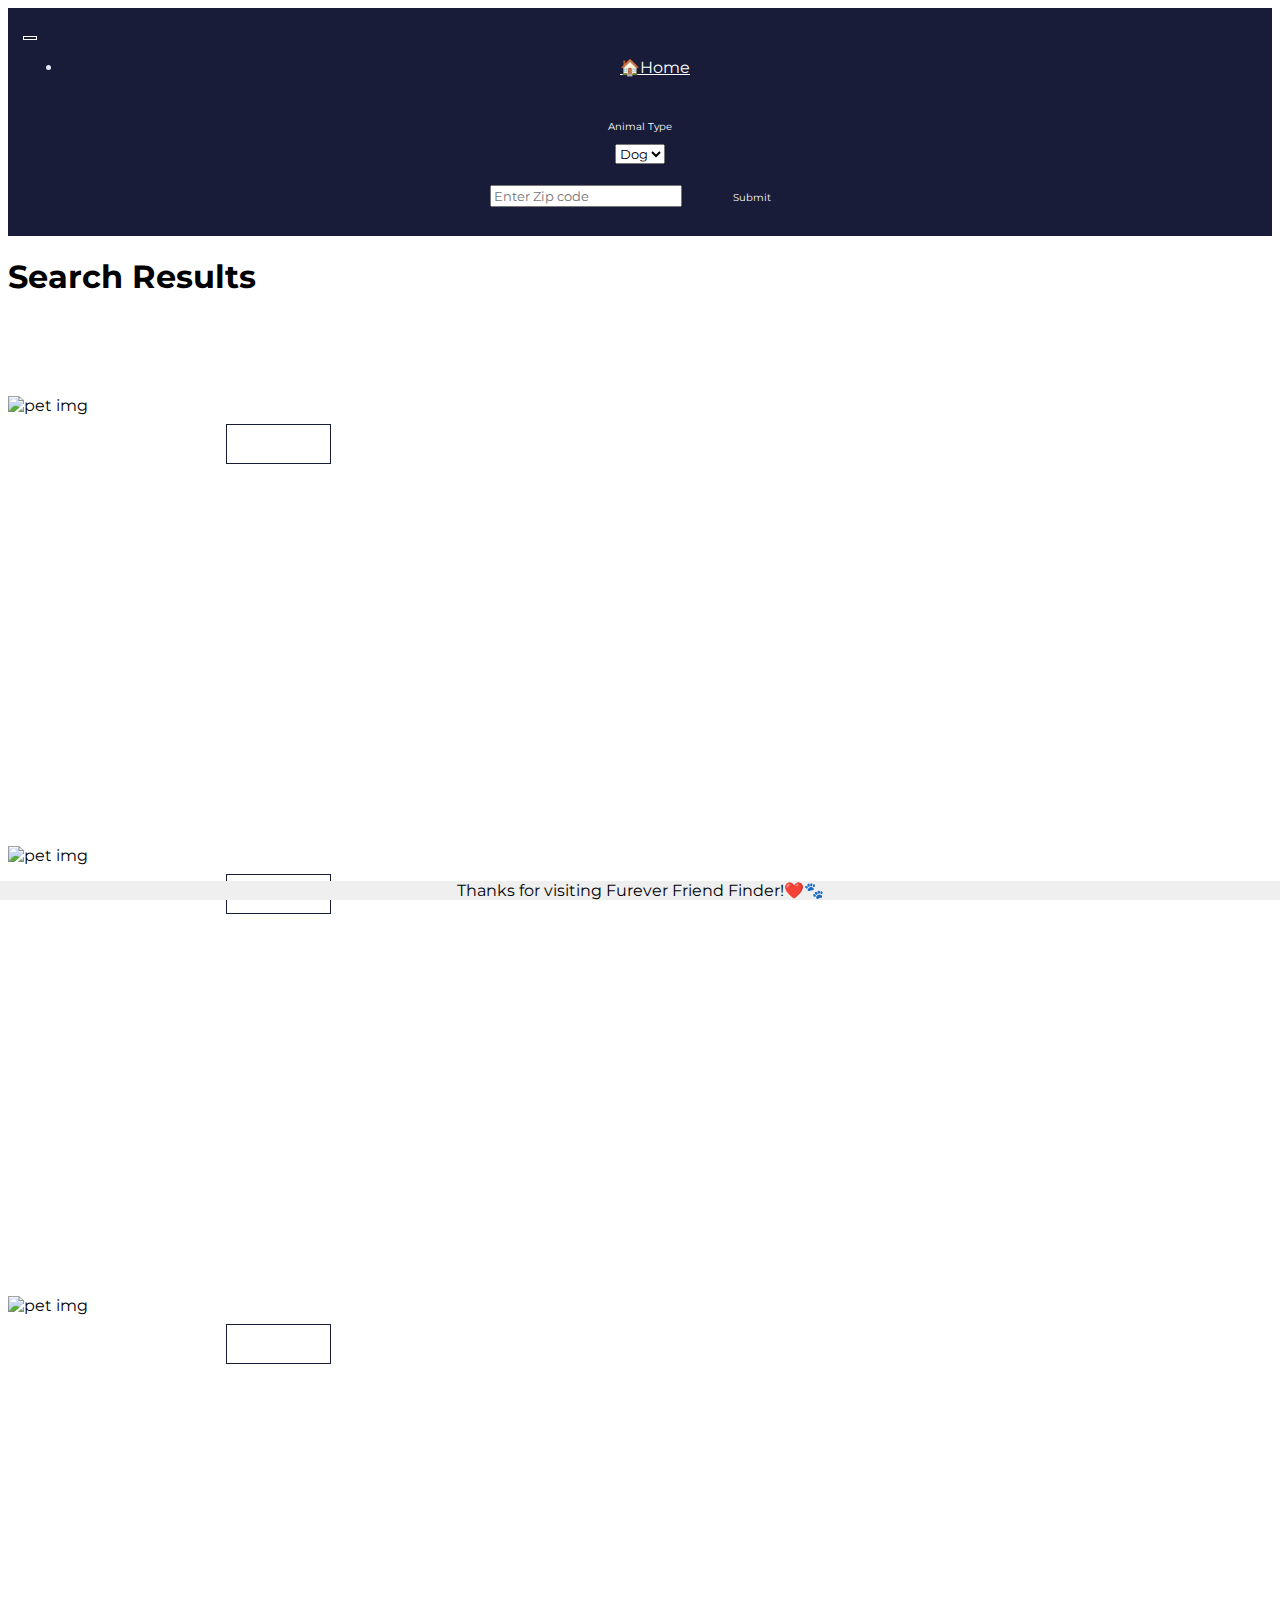
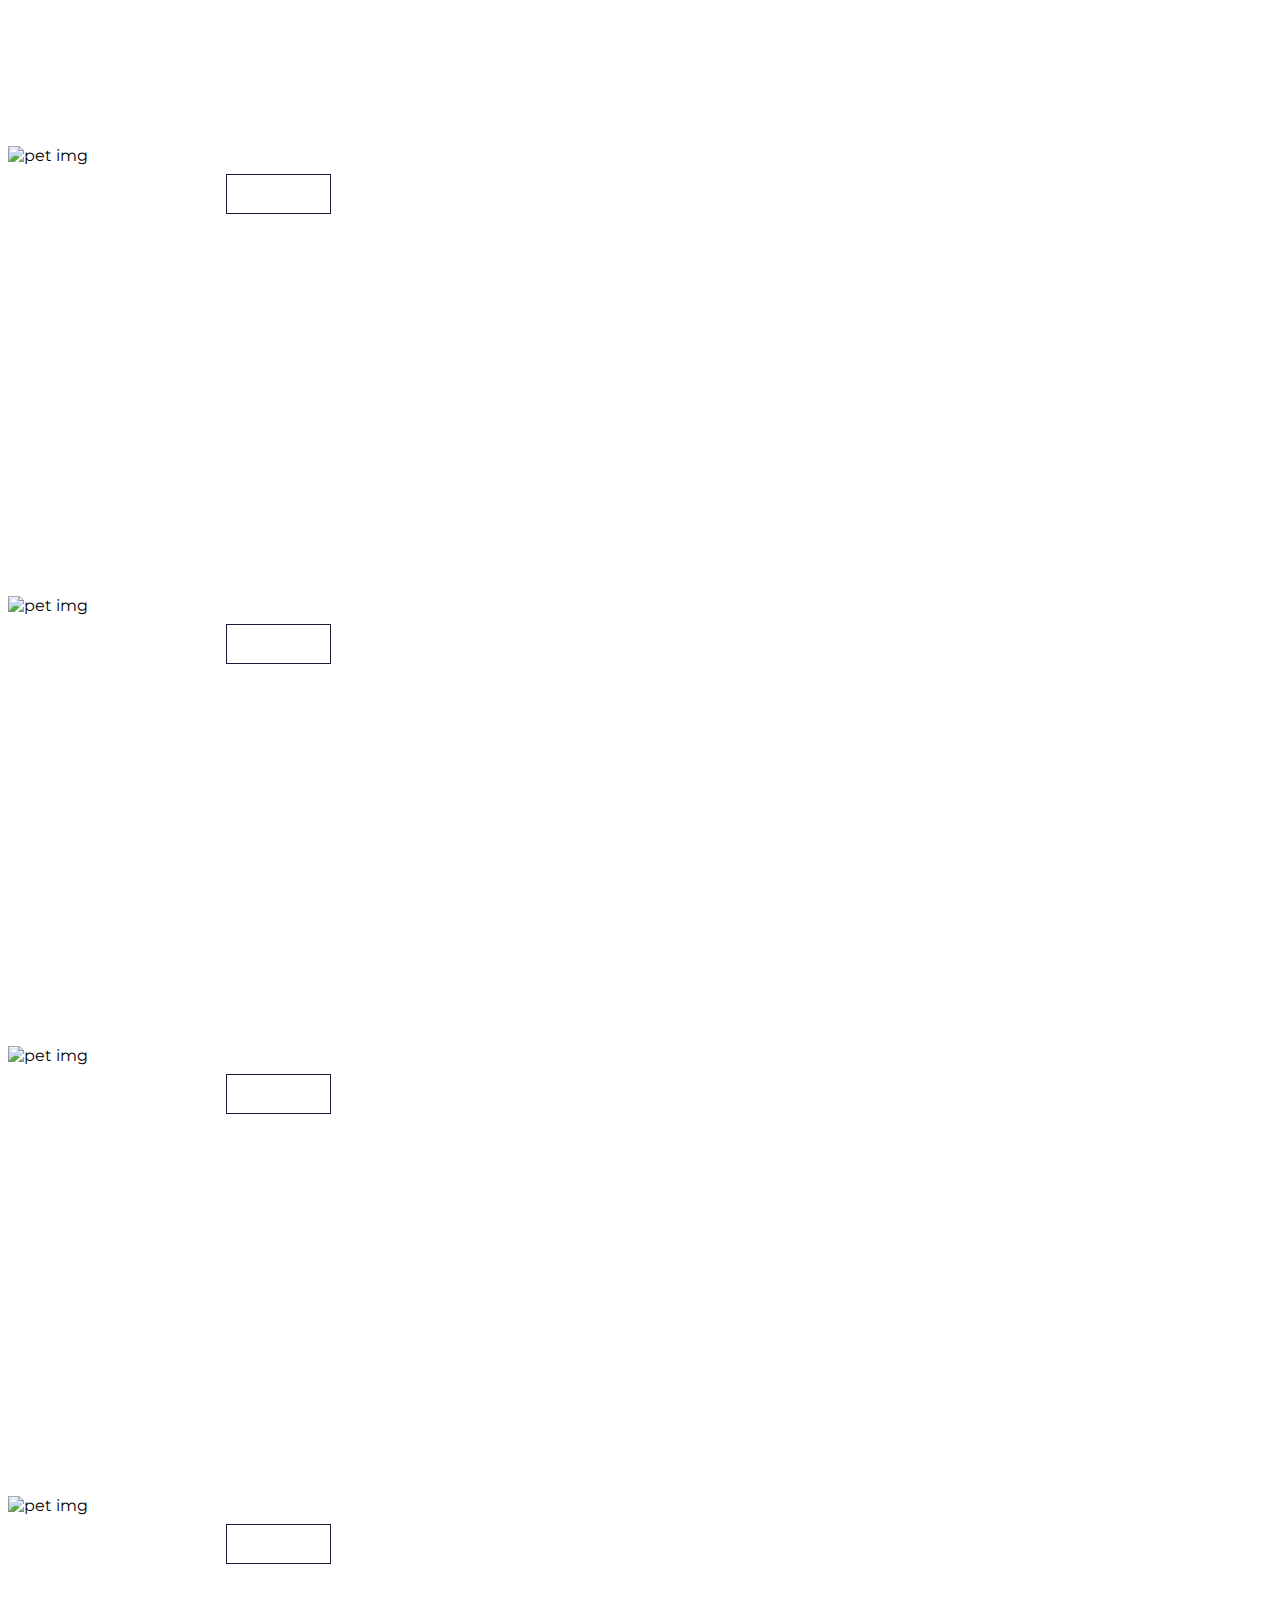
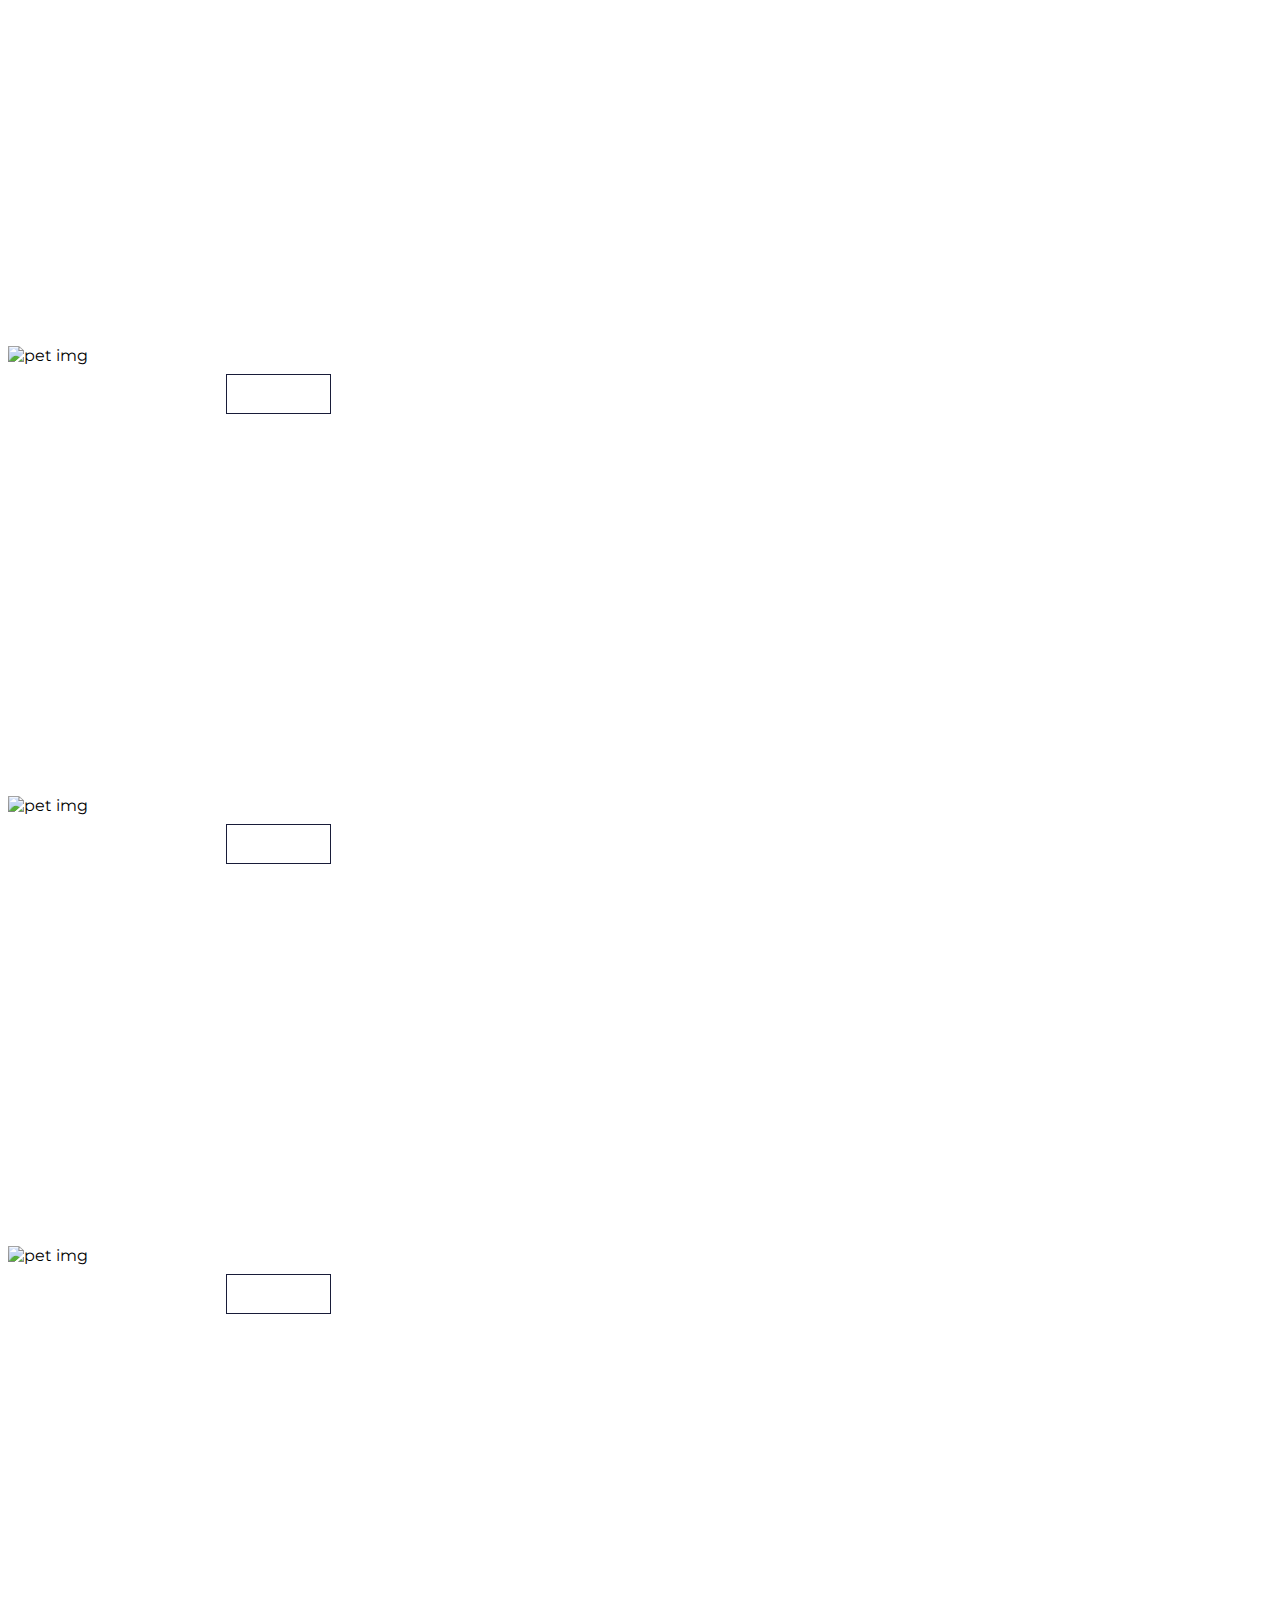
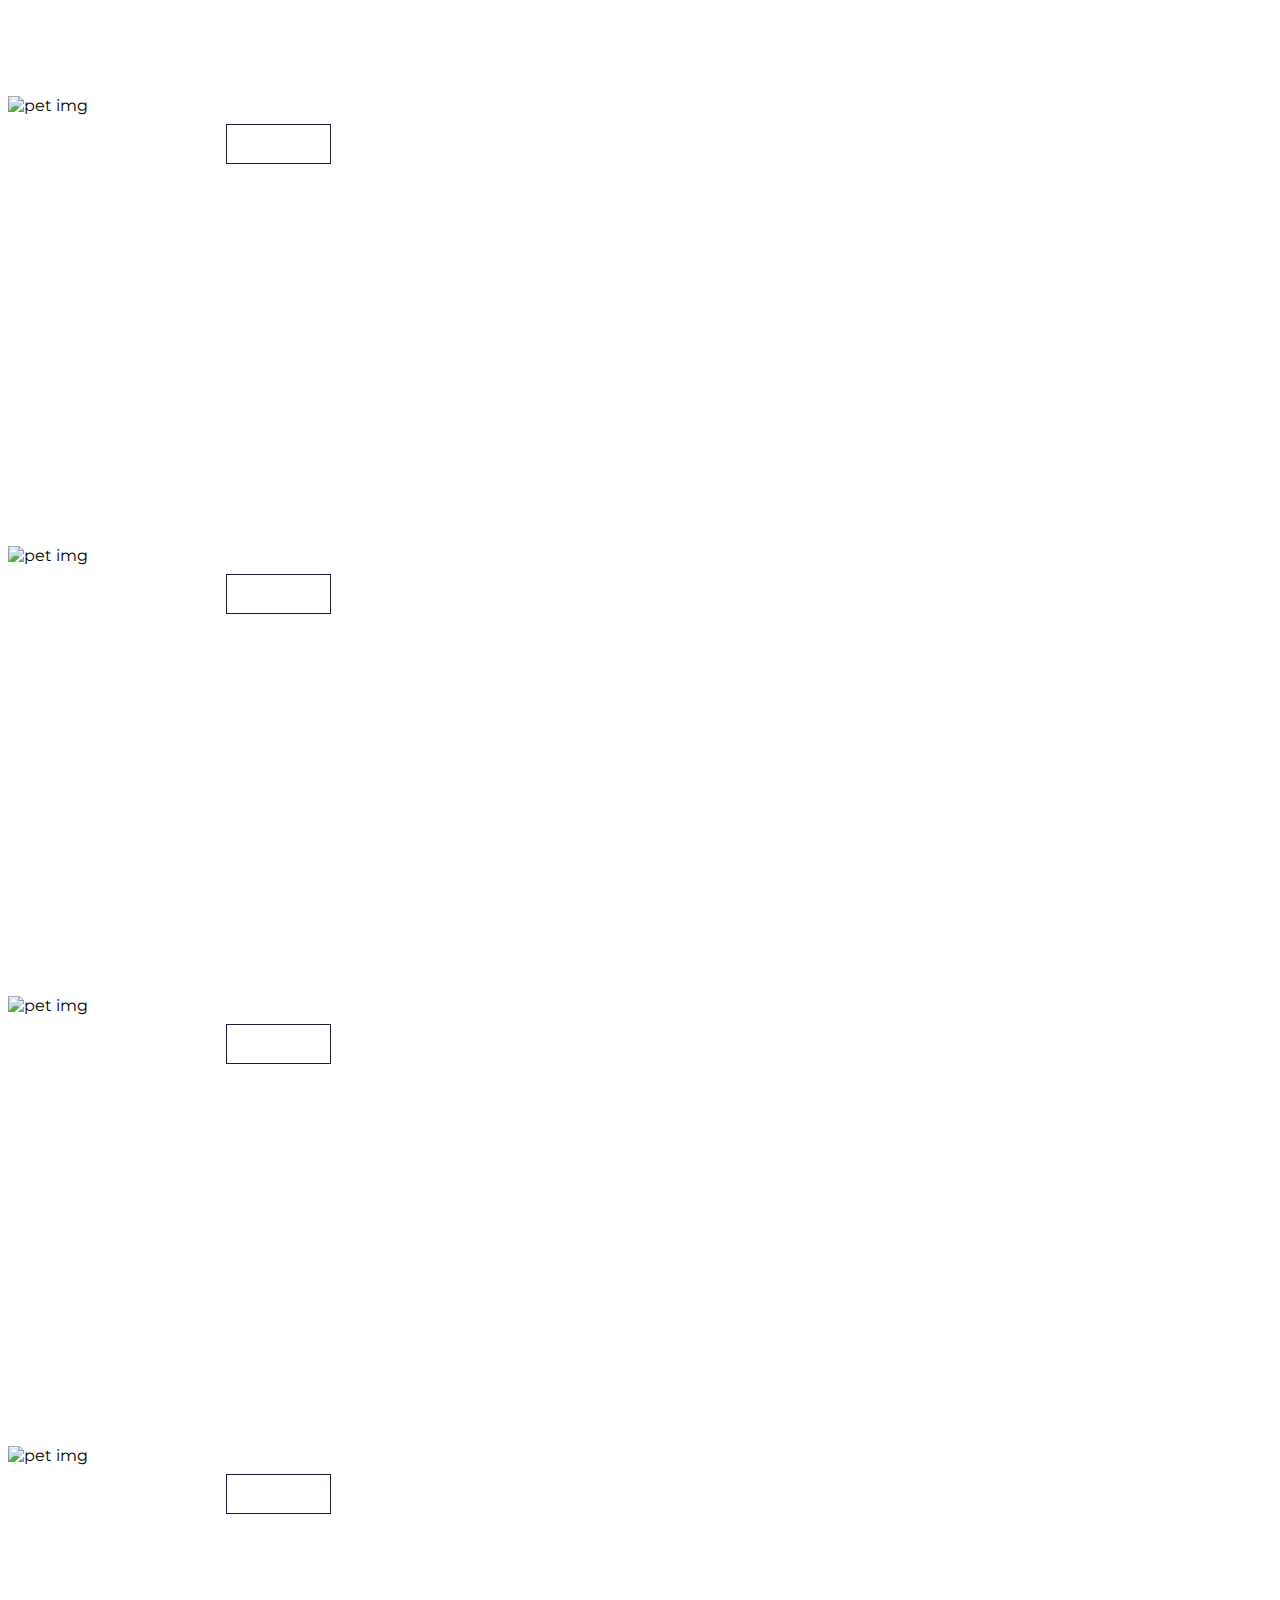
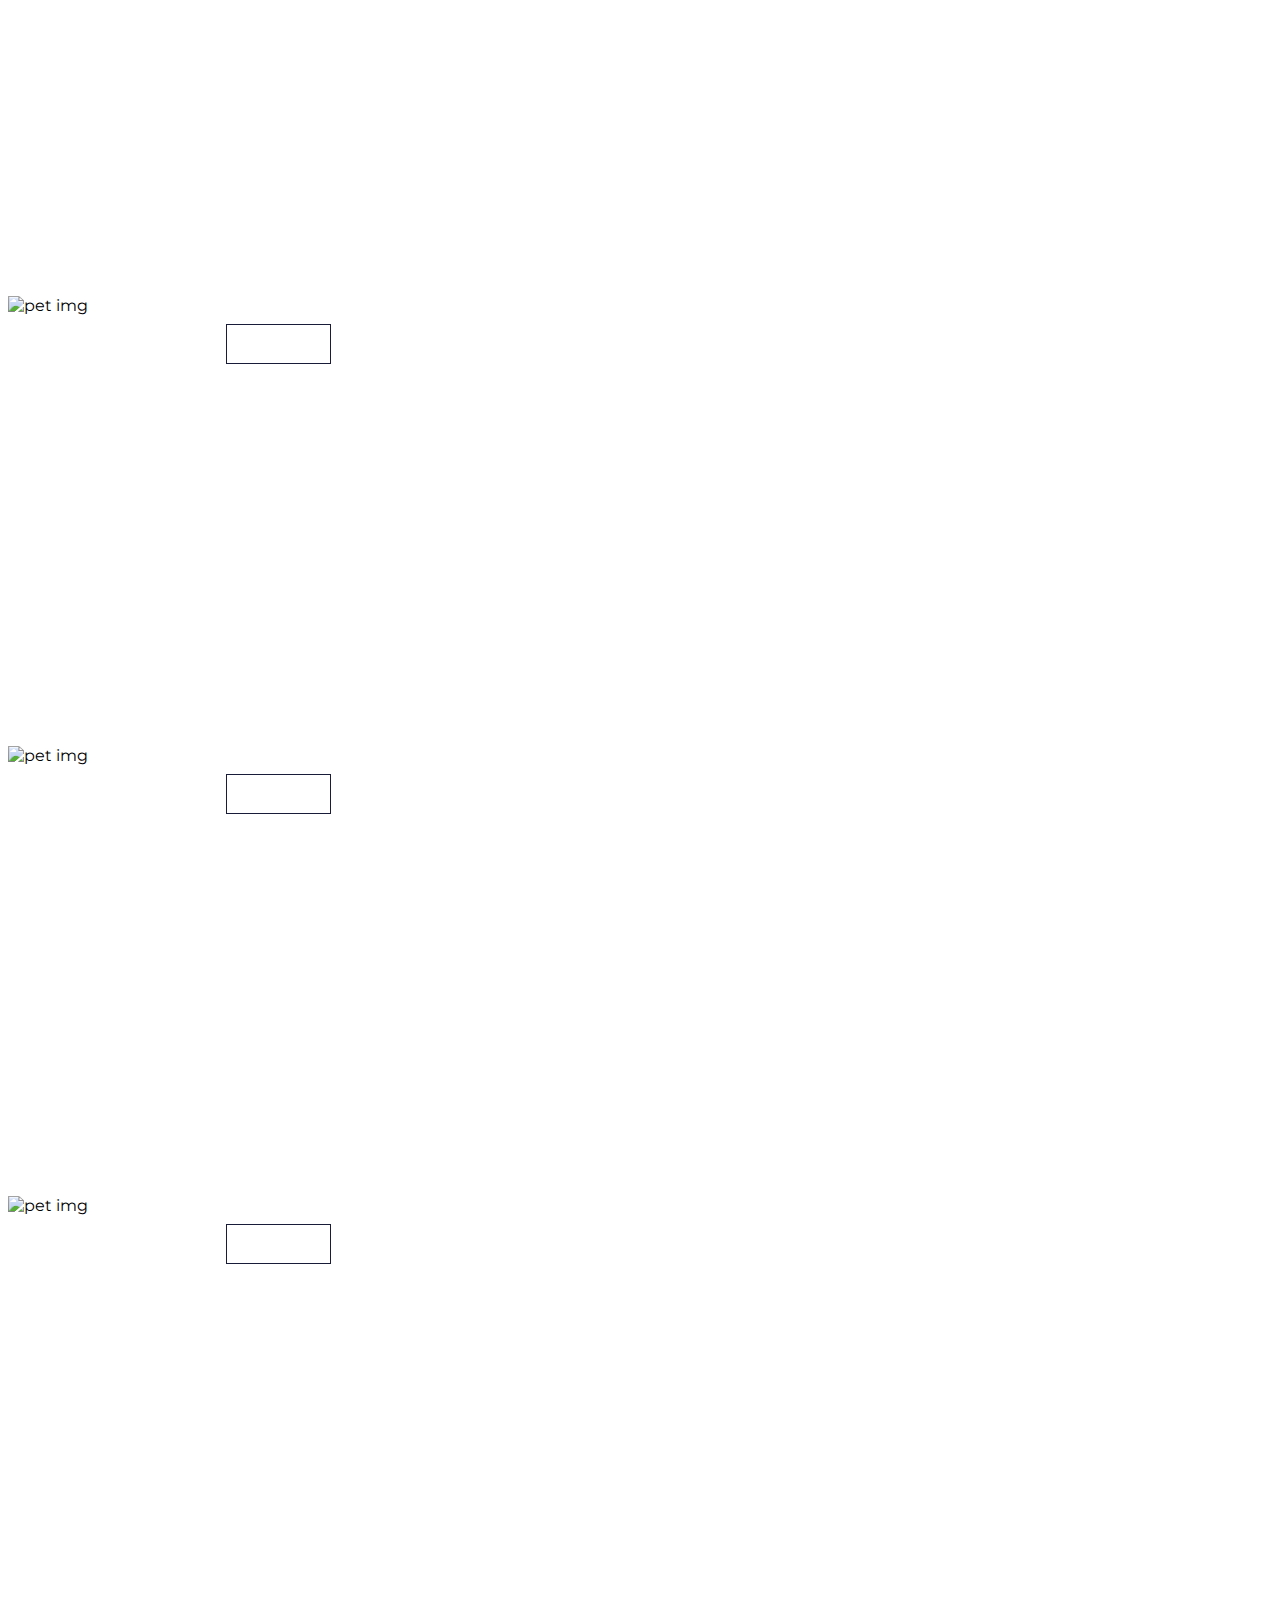
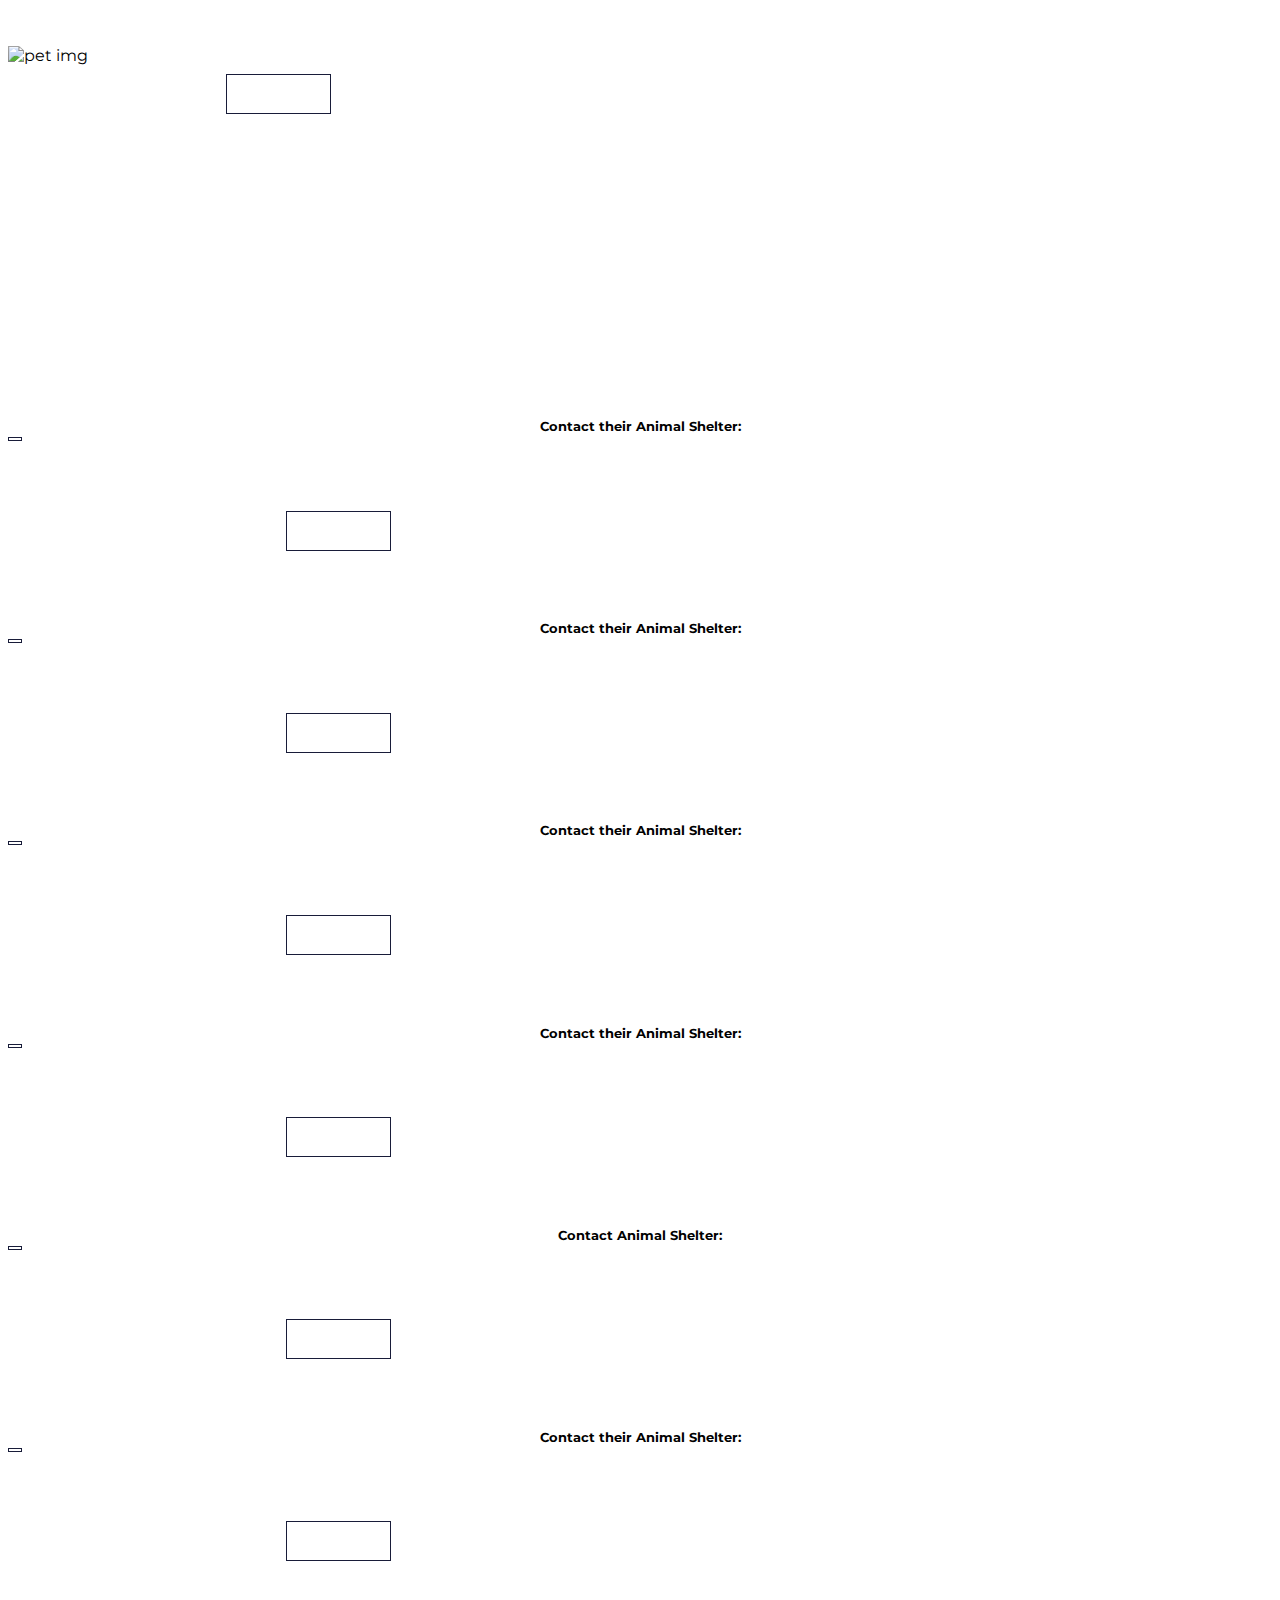
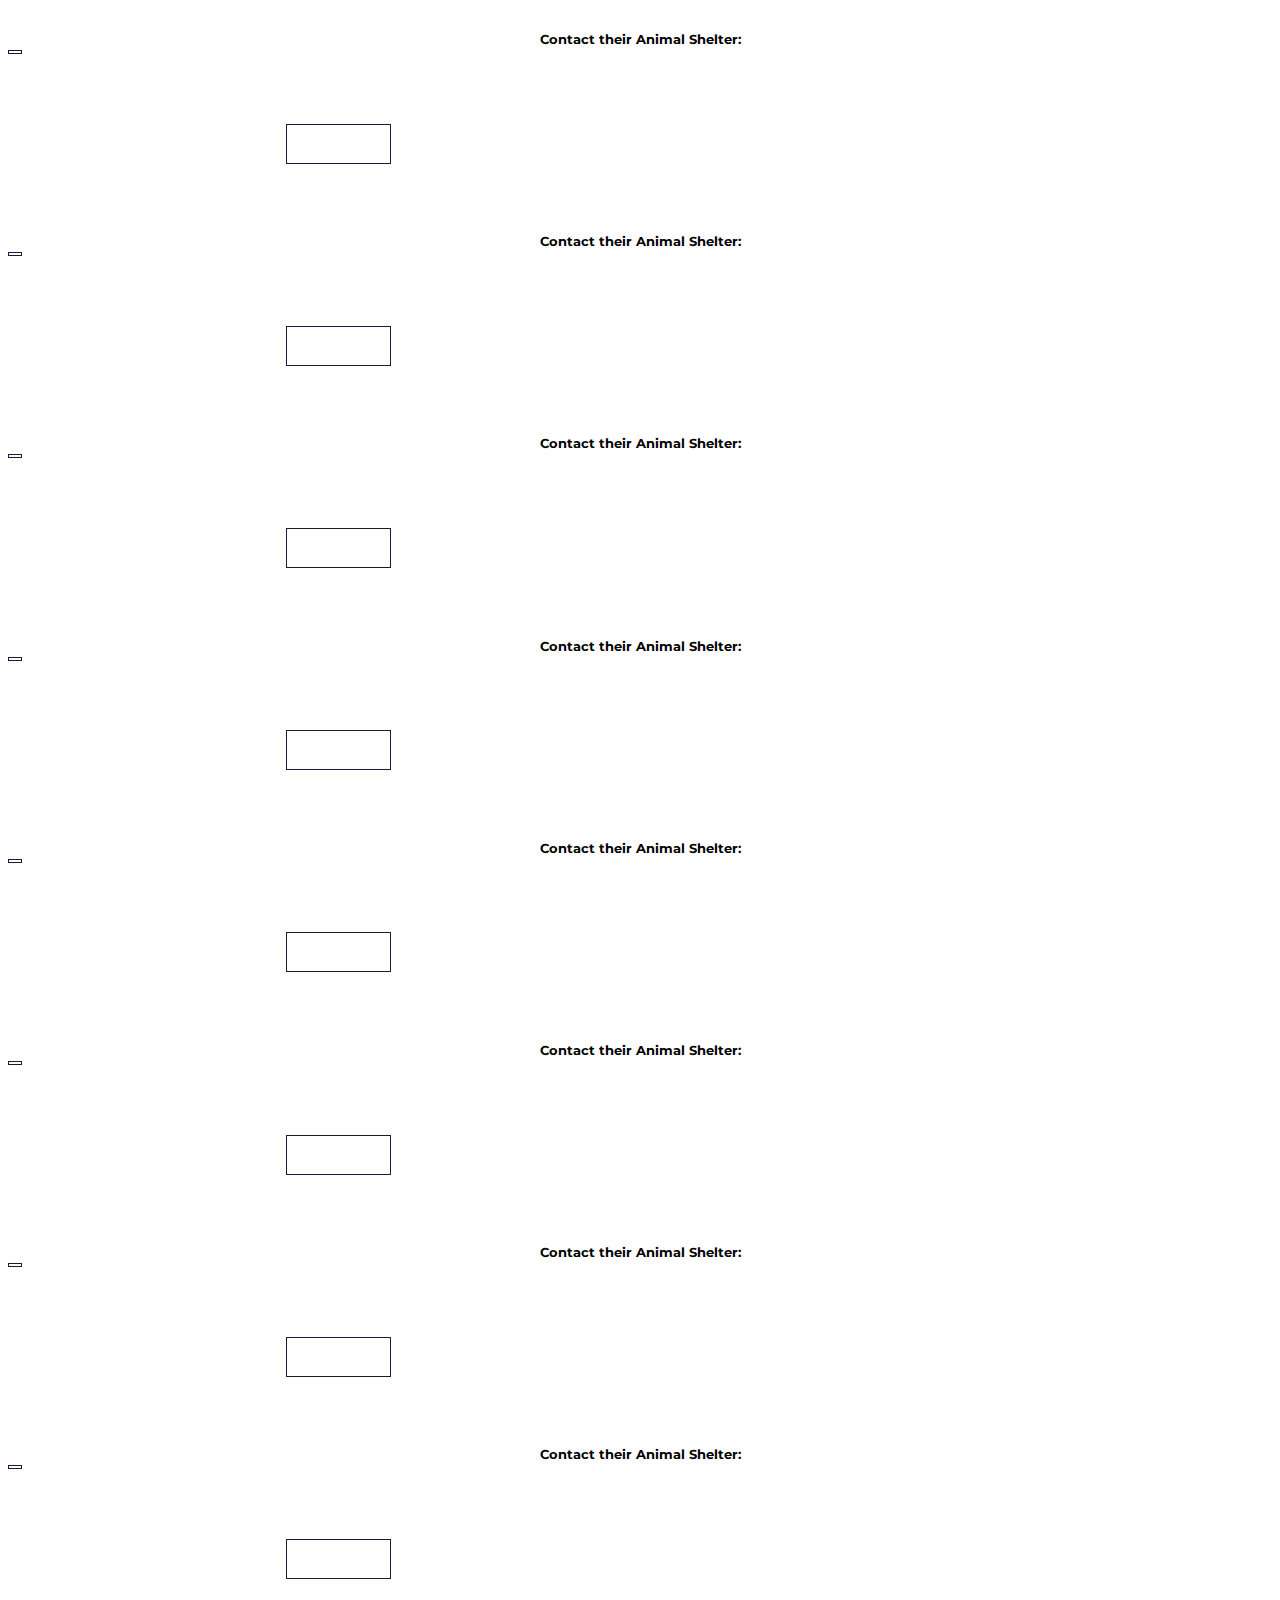
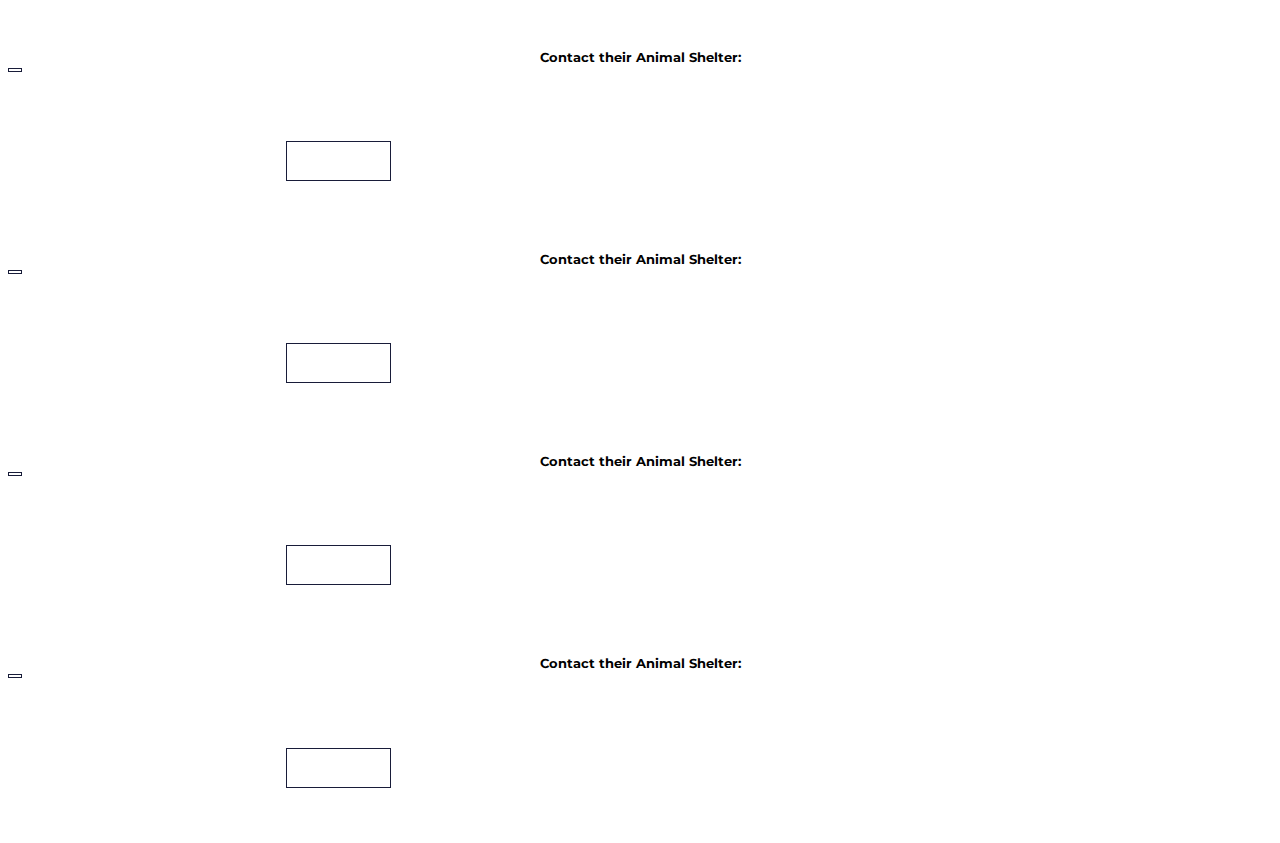
==== commit 904cac86: "finishingtouch" ====
--- a/animals.html
+++ b/animals.html
@@ -10,31 +10,32 @@
 </head>
 <body>
 <!-- navbar with collapse hamburger menu fullscreen -->
-<nav class="navbar navbar-expand-sm navbar-dark">
-    <div class="container">
-        <button class="navbar-toggler ms-auto" type="button" data-bs-toggle="collapse" data-bs-target="#n_bar" aria-controls="navbarNavAltMarkup" aria-label="Toggle navigation">
+<nav class="navbar navbar-expand-lg navbar-light bg-light">
+    <div class="container containernav">
+        <button class="navbar-toggler" type="button" data-bs-toggle="collapse" data-bs-target="#n_bar" aria-controls="navbarNavAltMarkup" aria-label="Toggle navigation">
             <span class="navbar-toggler-icon"></span>
         </button>
         <div class="collapse navbar-collapse" id="n_bar">
             <ul class="navbar-nav">
-                <li class="nav-item active"><a class="nav-link" href="index.html">🏠Home</a></li>
+                <li class="navbar-brand"><a class="nav-link" href="index.html">🏠Home</a></li>
             </ul>
-        </div>
-        <!-- Form inside the navbar -->
-        <form id="pet-form">
-            <div class ="dropdown">
-                <div class="dropbtn" onclick="myFunction()">Animal Type</div>
-                    <div class ="dropdown-content" id="myDropdown">
-                        <select id="animal">
-                            <option value="Dog">Dog</option>
-                            <option value="Cat">Cat</option>
-                        </select>
+        <!-- form inside the navbar -->
+            <div class="input-group">
+                <form id="pet-form" class="d-flex flex-grow-1">
+                    <div>
+                        <button class="btn btnav dropbtn" type="button" id="dropdownMenuButton" data-bs-toggle="dropdown" aria-haspopup="true" aria-expanded="false" onclick="myFunction()">Animal Type </button>
+                        <div class="dropdown-menu" aria-labelledby="dropdownMenuButton" id="myDropdown">
+                            <select id="animal" class="form-select">
+                                <option value="Dog">Dog</option>
+                                <option value="Cat">Cat</option>
+                            </select>
+                        </div>
                     </div>
-            </div>
-            <label for="zip">ZIP Code:</label>
-            <input type="text" id="zip" placeholder="Enter ZIP code" required>
-            <button type="submit" onclick="fetchAnimals()">Submit</button>
-        </form>
+                    <input type="text" id="zip" class="form-control me-2" placeholder="Enter Zip code" required>
+                    <button type="submit" class="btn btnav">Submit</button>
+                </form>
+            </div>
+        </div>
     </div>
 </nav>
 
@@ -53,7 +54,7 @@
                     <div id="breed1"><p></p></div>
                     <div id="age1"><p></p></div>
                     <div id="gender1"><p></p></div>              
-                    <button type="button" class="btn" data-bs-toggle="modal" data-bs-target="#contactModal1">Contact Shelter</button>
+                    <button type="button" class="btn btncon" data-bs-toggle="modal" data-bs-target="#contactModal1">Contact Shelter</button>
                 </div>
             </div>
         </div>
@@ -67,7 +68,7 @@
                     <div id="breed2"><p></p></div>
                     <div id="age2"><p></p></div>
                     <div id="gender2"><p></p></div>   
-                    <button type="button" class="btn" data-bs-toggle="modal" data-bs-target="#contactModal2">Contact Shelter</button>
+                    <button type="button" class="btn btncon" data-bs-toggle="modal" data-bs-target="#contactModal2">Contact Shelter</button>
                 </div>
             </div>
         </div>
@@ -81,7 +82,7 @@
                     <div id="breed3"><p></p></div>
                     <div id="age3"><p></p></div>
                     <div id="gender3"><p></p></div>   
-                    <button type="button" class="btn" data-bs-toggle="modal" data-bs-target="#contactModal3">Contact Shelter</button>
+                    <button type="button" class="btn btncon" data-bs-toggle="modal" data-bs-target="#contactModal3">Contact Shelter</button>
                 </div>
             </div>
         </div>
@@ -95,7 +96,7 @@
                     <div id="breed4"><p></p></div>
                     <div id="age4"><p></p></div>
                     <div id="gender4"><p></p></div>   
-                    <button type="button" class="btn" data-bs-toggle="modal" data-bs-target="#contactModal4">Contact Shelter</button>
+                    <button type="button" class="btn btncon" data-bs-toggle="modal" data-bs-target="#contactModal4">Contact Shelter</button>
                 </div>
             </div>
         </div>
@@ -109,7 +110,7 @@
                     <div id="breed5"><p></p></div>
                     <div id="age5"><p></p></div>
                     <div id="gender5"><p></p></div>   
-                    <button type="button" class="btn" data-bs-toggle="modal" data-bs-target="#contactModal5">Contact Shelter</button>
+                    <button type="button" class="btn btncon" data-bs-toggle="modal" data-bs-target="#contactModal5">Contact Shelter</button>
                 </div>
             </div>
         </div>
@@ -123,7 +124,7 @@
                     <div id="breed6"><p></p></div>
                     <div id="age6"><p></p></div>
                     <div id="gender6"><p></p></div>
-                    <button type="button" class="btn" data-bs-toggle="modal" data-bs-target="#contactModal6">Contact Shelter</button>
+                    <button type="button" class="btn btncon" data-bs-toggle="modal" data-bs-target="#contactModal6">Contact Shelter</button>
                 </div>
             </div>
         </div>
@@ -137,7 +138,7 @@
                     <div id="breed7"><p></p></div>
                     <div id="age7"><p></p></div>
                     <div id="gender7"><p></p></div> 
-                    <button type="button" class="btn" data-bs-toggle="modal" data-bs-target="#contactModal7">Contact Shelter</button>
+                    <button type="button" class="btn btncon" data-bs-toggle="modal" data-bs-target="#contactModal7">Contact Shelter</button>
                 </div>
             </div>
         </div>
@@ -151,7 +152,7 @@
                     <div id="breed8"><p></p></div>
                     <div id="age8"><p></p></div>
                     <div id="gender8"><p></p></div>  
-                    <button type="button" class="btn" data-bs-toggle="modal" data-bs-target="#contactModal8">Contact Shelter</button>
+                    <button type="button" class="btn btncon" data-bs-toggle="modal" data-bs-target="#contactModal8">Contact Shelter</button>
                 </div>
             </div>
         </div>
@@ -165,7 +166,7 @@
                     <div id="breed9"><p></p></div>
                     <div id="age9"><p></p></div>
                     <div id="gender9"><p></p></div> 
-                    <button type="button" class="btn" data-bs-toggle="modal" data-bs-target="#contactModal9">Contact Shelter</button>
+                    <button type="button" class="btn btncon" data-bs-toggle="modal" data-bs-target="#contactModal9">Contact Shelter</button>
                 </div>
             </div>
         </div>
@@ -178,7 +179,7 @@
                     <div id="breed10"><p></p></div>
                     <div id="age10"><p></p></div>
                     <div id="gender10"><p></p></div> 
-                    <button type="button" class="btn" data-bs-toggle="modal" data-bs-target="#contactModal10">Contact Shelter</button>
+                    <button type="button" class="btn btncon" data-bs-toggle="modal" data-bs-target="#contactModal10">Contact Shelter</button>
                 </div>
             </div>
         </div>
@@ -191,7 +192,7 @@
                     <div id="breed11"><p></p></div>
                     <div id="age11"><p></p></div>
                     <div id="gender11"><p></p></div> 
-                    <button type="button" class="btn" data-bs-toggle="modal" data-bs-target="#contactModal11">Contact Shelter</button>
+                    <button type="button" class="btn btncon" data-bs-toggle="modal" data-bs-target="#contactModal11">Contact Shelter</button>
                 </div>
             </div>
         </div>
@@ -204,7 +205,7 @@
                     <div id="breed12"><p></p></div>
                     <div id="age12"><p></p></div>
                     <div id="gender12"><p></p></div> 
-                    <button type="button" class="btn" data-bs-toggle="modal" data-bs-target="#contactModal12">Contact Shelter</button>
+                    <button type="button" class="btn btncon" data-bs-toggle="modal" data-bs-target="#contactModal12">Contact Shelter</button>
                 </div>
             </div>
         </div>
@@ -217,7 +218,7 @@
                     <div id="breed13"><p></p></div>
                     <div id="age13"><p></p></div>
                     <div id="gender13"><p></p></div> 
-                    <button type="button" class="btn" data-bs-toggle="modal" data-bs-target="#contactModal13">Contact Shelter</button>
+                    <button type="button" class="btn btncon" data-bs-toggle="modal" data-bs-target="#contactModal13">Contact Shelter</button>
                 </div>
             </div>
         </div>
@@ -231,7 +232,7 @@
                     <div id="breed14"><p></p></div>
                     <div id="age14"><p></p></div>
                     <div id="gender14"><p></p></div>  
-                    <button type="button" class="btn" data-bs-toggle="modal" data-bs-target="#contactModal14">Contact Shelter</button>
+                    <button type="button" class="btn btncon" data-bs-toggle="modal" data-bs-target="#contactModal14">Contact Shelter</button>
                 </div>
             </div>
         </div>
@@ -245,7 +246,7 @@
                     <div id="breed15"><p></p></div>
                     <div id="age15"><p></p></div>
                     <div id="gender15"><p></p></div> 
-                    <button type="button" class="btn" data-bs-toggle="modal" data-bs-target="#contactModal15">Contact Shelter</button>
+                    <button type="button" class="btn btncon" data-bs-toggle="modal" data-bs-target="#contactModal15">Contact Shelter</button>
                 </div>
             </div>
         </div>
@@ -258,7 +259,7 @@
                     <div id="breed16"><p></p></div>
                     <div id="age16"><p></p></div>
                     <div id="gender16"><p></p></div> 
-                    <button type="button" class="btn" data-bs-toggle="modal" data-bs-target="#contactModal16">Contact Shelter</button>
+                    <button type="button" class="btn btncon" data-bs-toggle="modal" data-bs-target="#contactModal16">Contact Shelter</button>
                 </div>
             </div>
         </div>
@@ -272,7 +273,7 @@
                     <div id="breed17"><p></p></div>
                     <div id="age17"><p></p></div>
                     <div id="gender17"><p></p></div>  
-                    <button type="button" class="btn" data-bs-toggle="modal" data-bs-target="#contactModal17">Contact Shelter</button>
+                    <button type="button" class="btn btncon" data-bs-toggle="modal" data-bs-target="#contactModal17">Contact Shelter</button>
                 </div>
             </div>
         </div>
@@ -286,343 +287,345 @@
                     <div id="breed18"><p></p></div>
                     <div id="age18"><p></p></div>
                     <div id="gender18"><p></p></div> 
-                    <button type="button" class="btn" data-bs-toggle="modal" data-bs-target="#contactModal18">Contact Shelter</button>
+                    <button type="button" class="btn btncon" data-bs-toggle="modal" data-bs-target="#contactModal18">Contact Shelter</button>
                 </div>
             </div>
         </div>
     </div>
 </div> <!-- close container -->
 
-<!-- Footer -->
+<!-- Modals -->
+
+    <!-- contactModal1 -->
+    <div class="modal fade" id="contactModal1" tabindex="-1" aria-labelledby="Contact their Animal Shelter" aria-hidden="true">
+        <div class="modal-dialog">
+            <div class="modal-content">
+                <div class="modal-header">
+                    <h5 class="modal-title">Contact their Animal Shelter:</h5>
+                    <button type="button" class="btn-close" data-bs-dismiss="modal" aria-label="Close"></button>
+                </div>
+                <div class="modal-body">
+                    <div id="phone1"><p></p></div>
+                    <div id="email1"><p></p></div>
+                </div>
+                <div class="modal-footer">
+                    <button type="button" class="btn btncon" data-bs-dismiss="modal">Close</button>
+                </div>
+            </div>
+        </div>
+    </div>
+     <!-- contactModal2 -->
+     <div class="modal fade" id="contactModal2" tabindex="-1" aria-labelledby="Contact their Animal Shelter" aria-hidden="true">
+        <div class="modal-dialog">
+            <div class="modal-content">
+                <div class="modal-header">
+                    <h5 class="modal-title" id="exampleModalLabel">Contact their Animal Shelter:</h5>
+                    <button type="button" class="btn-close" data-bs-dismiss="modal" aria-label="Close"></button>
+                </div>
+                <div class="modal-body">
+                    <div id="phone2"><p></p></div>
+                    <div id="email2"><p></p></div>
+                </div>
+                <div class="modal-footer">
+                    <button type="button" class="btn btncon" data-bs-dismiss="modal">Close</button>
+                </div>
+            </div>
+        </div>
+    </div>
+    <!-- contactModal3 -->
+    <div class="modal fade" id="contactModal3" tabindex="-1" aria-labelledby="Contact their Animal Shelter" aria-hidden="true">
+        <div class="modal-dialog">
+            <div class="modal-content">
+                <div class="modal-header">
+                    <h5 class="modal-title" id="exampleModalLabel">Contact their Animal Shelter:</h5>
+                    <button type="button" class="btn-close" data-bs-dismiss="modal" aria-label="Close"></button>
+                </div>
+                <div class="modal-body">
+                    <div id="phone3"><p></p></div>
+                    <div id="email3"><p></p></div>
+                </div>
+                <div class="modal-footer">
+                    <button type="button" class="btn btncon" data-bs-dismiss="modal">Close</button>
+                </div>
+            </div>
+        </div>
+    </div>
+    <!-- contactModal4 -->
+    <div class="modal fade" id="contactModal4" tabindex="-1" aria-labelledby="Contact their Animal Shelter" aria-hidden="true">
+        <div class="modal-dialog">
+            <div class="modal-content">
+                <div class="modal-header">
+                    <h5 class="modal-title" id="exampleModalLabel">Contact their Animal Shelter:</h5>
+                    <button type="button" class="btn-close" data-bs-dismiss="modal" aria-label="Close"></button>
+                </div>
+                <div class="modal-body">
+                    <div id="phone4"><p></p></div>
+                    <div id="email4"><p></p></div>
+                </div>
+                <div class="modal-footer">
+                    <button type="button" class="btn btncon" data-bs-dismiss="modal">Close</button>
+                </div>
+            </div>
+        </div>
+    </div>
+    <!-- contactModal5 -->
+    <div class="modal fade" id="contactModal5" tabindex="-1" aria-labelledby="Contact Animal Shelter" aria-hidden="true">
+        <div class="modal-dialog">
+            <div class="modal-content">
+                <div class="modal-header">
+                    <h5 class="modal-title" id="exampleModalLabel">Contact Animal Shelter:</h5>
+                    <button type="button" class="btn-close" data-bs-dismiss="modal" aria-label="Close"></button>
+                </div>
+                <div class="modal-body">
+                    <div id="phone5"><p></p></div>
+                    <div id="email5"><p></p></div>
+                </div>
+                <div class="modal-footer">
+                    <button type="button" class="btn btncon" data-bs-dismiss="modal">Close</button>
+                </div>
+            </div>
+        </div>
+    </div>
+    <!-- contactModal6 -->
+    <div class="modal fade" id="contactModal6" tabindex="-1" aria-labelledby="Contact their Animal Shelter" aria-hidden="true">
+        <div class="modal-dialog">
+            <div class="modal-content">
+                <div class="modal-header">
+                    <h5 class="modal-title" id="exampleModalLabel">Contact their Animal Shelter:</h5>
+                    <button type="button" class="btn-close" data-bs-dismiss="modal" aria-label="Close"></button>
+                </div>
+                <div class="modal-body">
+                    <div id="phone6"><p></p></div>
+                    <div id="email6"><p></p></div>
+                </div>
+                <div class="modal-footer"> 
+                    <button type="button" class="btn btncon" data-bs-dismiss="modal">Close</button>
+                </div>
+            </div>
+        </div>
+    </div>
+    <!-- contactModal7 -->
+    <div class="modal fade" id="contactModal7" tabindex="-1" aria-labelledby="Contact their Animal Shelter" aria-hidden="true">
+        <div class="modal-dialog">
+            <div class="modal-content">
+                <div class="modal-header">
+                    <h5 class="modal-title" id="exampleModalLabel">Contact their Animal Shelter:</h5>
+                    <button type="button" class="btn-close" data-bs-dismiss="modal" aria-label="Close"></button>
+                </div>
+                <div class="modal-body">
+                    <div id="phone7"><p></p></div>
+                    <div id="email7"><p></p></div>
+                </div>
+                <div class="modal-footer">
+                    <button type="button" class="btn btncon" data-bs-dismiss="modal">Close</button>
+                </div>
+            </div>
+        </div>
+    </div>
+    <!-- contactModal8 -->
+    <div class="modal fade" id="contactModal8" tabindex="-1" aria-labelledby="Contact their Animal Shelter" aria-hidden="true">
+        <div class="modal-dialog">
+            <div class="modal-content">
+                <div class="modal-header">
+                    <h5 class="modal-title" id="exampleModalLabel">Contact their Animal Shelter:</h5>
+                    <button type="button" class="btn-close" data-bs-dismiss="modal" aria-label="Close"></button>
+                </div>
+                <div class="modal-body">
+                    <div id="phone8"><p></p></div>
+                    <div id="email8"><p></p></div>
+                </div>
+                <div class="modal-footer">
+                    <button type="button" class="btn btncon" data-bs-dismiss="modal">Close</button>
+                </div>
+            </div>
+        </div>
+    </div>
+    <!-- contactModal9 -->
+    <div class="modal fade" id="contactModal9" tabindex="-1" aria-labelledby="Contact their Animal Shelter" aria-hidden="true">
+        <div class="modal-dialog">
+            <div class="modal-content">
+                <div class="modal-header">
+                    <h5 class="modal-title" id="exampleModalLabel">Contact their Animal Shelter:</h5>
+                    <button type="button" class="btn-close" data-bs-dismiss="modal" aria-label="Close"></button>
+                </div>
+                <div class="modal-body">
+                    <div id="phone9"><p></p></div>
+                    <div id="email9"><p></p></div>
+                </div>
+                <div class="modal-footer">
+                    <button type="button" class="btn btncon" data-bs-dismiss="modal">Close</button>
+                </div>
+            </div>
+        </div>
+    </div>
+    <!-- contactModal10 -->
+    <div class="modal fade" id="contactModal10" tabindex="-1" aria-labelledby="Contact their Animal Shelter" aria-hidden="true">
+        <div class="modal-dialog">
+            <div class="modal-content">
+                <div class="modal-header">
+                    <h5 class="modal-title" id="exampleModalLabel">Contact their Animal Shelter:</h5>
+                    <button type="button" class="btn-close" data-bs-dismiss="modal" aria-label="Close"></button>
+                </div>
+                <div class="modal-body">
+                    <div id="phone10"><p></p></div>
+                    <div id="email10"><p></p></div>
+                </div>
+                <div class="modal-footer">
+                    <button type="button" class="btn btncon" data-bs-dismiss="modal">Close</button>
+                </div>
+            </div>
+        </div>
+    </div>
+    <!-- contactModal11 -->
+    <div class="modal fade" id="contactModal11" tabindex="-1" aria-labelledby="Contact their Animal Shelter" aria-hidden="true">
+        <div class="modal-dialog">
+            <div class="modal-content">
+                <div class="modal-header">
+                    <h5 class="modal-title" id="exampleModalLabel">Contact their Animal Shelter:</h5>
+                    <button type="button" class="btn-close" data-bs-dismiss="modal" aria-label="Close"></button>
+                </div>
+                <div class="modal-body">
+                    <div id="phone11"><p></p></div>
+                    <div id="email11"><p></p></div>
+                </div>
+                <div class="modal-footer">
+                    <button type="button" class="btn btncon" data-bs-dismiss="modal">Close</button>
+                </div>
+            </div>
+        </div>
+    </div>
+    <!-- contactModal12 -->
+    <div class="modal fade" id="contactModal12" tabindex="-1" aria-labelledby="Contact their Animal Shelter" aria-hidden="true">
+        <div class="modal-dialog">
+            <div class="modal-content">
+                <div class="modal-header">
+                    <h5 class="modal-title" id="exampleModalLabel">Contact their Animal Shelter:</h5>
+                    <button type="button" class="btn-close" data-bs-dismiss="modal" aria-label="Close"></button>
+                </div>
+                <div class="modal-body">
+                    <div id="phone12"><p></p></div>
+                    <div id="email12"><p></p></div>
+                </div>
+                <div class="modal-footer">
+                    <button type="button" class="btn btncon" data-bs-dismiss="modal">Close</button>
+                </div>
+            </div>
+        </div>
+    </div>
+    <!-- contactModal13 -->
+    <div class="modal fade" id="contactModal13" tabindex="-1" aria-labelledby="Contact their Animal Shelter" aria-hidden="true">
+        <div class="modal-dialog">
+            <div class="modal-content">
+                <div class="modal-header">
+                    <h5 class="modal-title" id="exampleModalLabel">Contact their Animal Shelter:</h5>
+                    <button type="button" class="btn-close" data-bs-dismiss="modal" aria-label="Close"></button>
+                </div>
+                <div class="modal-body">
+                    <div id="phone13"><p></p></div>
+                    <div id="email13"><p></p></div>
+                </div>
+                <div class="modal-footer">
+                    <button type="button" class="btn btncon" data-bs-dismiss="modal">Close</button>
+                </div>
+            </div>
+        </div>
+    </div>
+    <!-- contactModal14 -->
+    <div class="modal fade" id="contactModal14" tabindex="-1" aria-labelledby="Contact their Animal Shelter" aria-hidden="true">
+        <div class="modal-dialog">
+            <div class="modal-content">
+                <div class="modal-header">
+                    <h5 class="modal-title" id="exampleModalLabel">Contact their Animal Shelter:</h5>
+                    <button type="button" class="btn-close" data-bs-dismiss="modal" aria-label="Close"></button>
+                </div>
+                <div class="modal-body">
+                    <div id="phone14"><p></p></div>
+                    <div id="email14"><p></p></div>
+                </div>
+                <div class="modal-footer">
+                    <button type="button" class="btn btncon" data-bs-dismiss="modal">Close</button>
+                </div>
+            </div>
+        </div>
+    </div>
+    <!-- contactModal15 -->
+    <div class="modal fade" id="contactModal15" tabindex="-1" aria-labelledby="Contact their Animal Shelter" aria-hidden="true">
+        <div class="modal-dialog">
+            <div class="modal-content">
+                <div class="modal-header">
+                    <h5 class="modal-title" id="exampleModalLabel">Contact their Animal Shelter:</h5>
+                    <button type="button" class="btn-close" data-bs-dismiss="modal" aria-label="Close"></button>
+                </div>
+                <div class="modal-body">
+                    <div id="phone15"><p></p></div>
+                    <div id="email15"><p></p></div>
+                </div>
+                <div class="modal-footer">
+                    <button type="button" class="btn btncon" data-bs-dismiss="modal">Close</button>
+                </div>
+            </div>
+        </div>
+    </div>
+    <!-- contactModal16 -->
+    <div class="modal fade" id="contactModal16" tabindex="-1" aria-labelledby="Contact their Animal Shelter" aria-hidden="true">
+        <div class="modal-dialog">
+            <div class="modal-content">
+                <div class="modal-header">
+                    <h5 class="modal-title" id="exampleModalLabel">Contact their Animal Shelter:</h5>
+                    <button type="button" class="btn-close" data-bs-dismiss="modal" aria-label="Close"></button>
+                </div>
+                <div class="modal-body">
+                    <div id="phone16"><p></p></div>
+                    <div id="email16"><p></p></div>
+                </div>
+                <div class="modal-footer">
+                    <button type="button" class="btn btncon" data-bs-dismiss="modal">Close</button>
+                </div>
+            </div>
+        </div>
+    </div>
+    <!-- contactModal17 -->
+    <div class="modal fade" id="contactModal17" tabindex="-1" aria-labelledby="Contact their Animal Shelter" aria-hidden="true">
+        <div class="modal-dialog">
+            <div class="modal-content">
+                <div class="modal-header">
+                    <h5 class="modal-title" id="exampleModalLabel">Contact their Animal Shelter:</h5>
+                    <button type="button" class="btn-close" data-bs-dismiss="modal" aria-label="Close"></button>
+                </div>
+                <div class="modal-body">
+                    <div id="phone17"><p></p></div>
+                    <div id="email17"><p></p></div>
+                </div>
+                <div class="modal-footer">
+                    <button type="button" class="btn btncon" data-bs-dismiss="modal">Close</button>
+                </div>
+            </div>
+        </div>
+    </div>
+    <!-- contactModal18 -->
+    <div class="modal fade" id="contactModal18" tabindex="-1" aria-labelledby="Contact their Animal Shelter" aria-hidden="true">
+        <div class="modal-dialog">
+            <div class="modal-content">
+                <div class="modal-header">
+                    <h5 class="modal-title" id="exampleModalLabel">Contact their Animal Shelter:</h5>
+                    <button type="button" class="btn-close" data-bs-dismiss="modal" aria-label="Close"></button>
+                </div>
+                <div class="modal-body">
+                    <div id="phone18"><p></p></div>
+                    <div id="email18"><p></p></div>
+                </div>
+                <div class="modal-footer">
+                    <button type="button" class="btn btncon" data-bs-dismiss="modal">Close</button>
+                </div>
+            </div>
+        </div>
+    </div>
+
+    <!-- Footer -->
 <div class= "footer">
     <span>Thanks for visiting Furever Friend Finder!❤️🐾</span>
 </div>
 
-<!-- Modals -->
-    <!-- contactModal1 -->
-    <div class="modal fade" id="contactModal1" tabindex="-1" aria-labelledby="Contact their Animal Shelter" aria-hidden="true">
-        <div class="modal-dialog">
-            <div class="modal-content">
-                <div class="modal-header">
-                    <h5 class="modal-title">Contact their Animal Shelter:</h5>
-                    <button type="button" class="btn-close" data-bs-dismiss="modal" aria-label="Close"></button>
-                </div>
-                <div class="modal-body">
-                    <div id="phone1"><p></p></div>
-                    <div id="email1"><p></p></div>
-                </div>
-                <div class="modal-footer">
-                    <button type="button" class="btn" data-bs-dismiss="modal">Close</button>
-                </div>
-            </div>
-        </div>
-    </div>
-     <!-- contactModal2 -->
-     <div class="modal fade" id="contactModal2" tabindex="-1" aria-labelledby="Contact their Animal Shelter" aria-hidden="true">
-        <div class="modal-dialog">
-            <div class="modal-content">
-                <div class="modal-header">
-                    <h5 class="modal-title" id="exampleModalLabel">Contact their Animal Shelter:</h5>
-                    <button type="button" class="btn-close" data-bs-dismiss="modal" aria-label="Close"></button>
-                </div>
-                <div class="modal-body">
-                    <div id="phone2"><p></p></div>
-                    <div id="email2"><p></p></div>
-                </div>
-                <div class="modal-footer">
-                    <button type="button" class="btn" data-bs-dismiss="modal">Close</button>
-                </div>
-            </div>
-        </div>
-    </div>
-    <!-- contactModal3 -->
-    <div class="modal fade" id="contactModal3" tabindex="-1" aria-labelledby="Contact their Animal Shelter" aria-hidden="true">
-        <div class="modal-dialog">
-            <div class="modal-content">
-                <div class="modal-header">
-                    <h5 class="modal-title" id="exampleModalLabel">Contact their Animal Shelter:</h5>
-                    <button type="button" class="btn-close" data-bs-dismiss="modal" aria-label="Close"></button>
-                </div>
-                <div class="modal-body">
-                    <div id="phone3"><p></p></div>
-                    <div id="email3"><p></p></div>
-                </div>
-                <div class="modal-footer">
-                    <button type="button" class="btn" data-bs-dismiss="modal">Close</button>
-                </div>
-            </div>
-        </div>
-    </div>
-    <!-- contactModal4 -->
-    <div class="modal fade" id="contactModal4" tabindex="-1" aria-labelledby="Contact their Animal Shelter" aria-hidden="true">
-        <div class="modal-dialog">
-            <div class="modal-content">
-                <div class="modal-header">
-                    <h5 class="modal-title" id="exampleModalLabel">Contact their Animal Shelter:</h5>
-                    <button type="button" class="btn-close" data-bs-dismiss="modal" aria-label="Close"></button>
-                </div>
-                <div class="modal-body">
-                    <div id="phone4"><p></p></div>
-                    <div id="email4"><p></p></div>
-                </div>
-                <div class="modal-footer">
-                    <button type="button" class="btn" data-bs-dismiss="modal">Close</button>
-                </div>
-            </div>
-        </div>
-    </div>
-    <!-- contactModal5 -->
-    <div class="modal fade" id="contactModal5" tabindex="-1" aria-labelledby="Contact Animal Shelter" aria-hidden="true">
-        <div class="modal-dialog">
-            <div class="modal-content">
-                <div class="modal-header">
-                    <h5 class="modal-title" id="exampleModalLabel">Contact Animal Shelter:</h5>
-                    <button type="button" class="btn-close" data-bs-dismiss="modal" aria-label="Close"></button>
-                </div>
-                <div class="modal-body">
-                    <div id="phone5"><p></p></div>
-                    <div id="email5"><p></p></div>
-                </div>
-                <div class="modal-footer">
-                    <button type="button" class="btn" data-bs-dismiss="modal">Close</button>
-                </div>
-            </div>
-        </div>
-    </div>
-    <!-- contactModal6 -->
-    <div class="modal fade" id="contactModal6" tabindex="-1" aria-labelledby="Contact their Animal Shelter" aria-hidden="true">
-        <div class="modal-dialog">
-            <div class="modal-content">
-                <div class="modal-header">
-                    <h5 class="modal-title" id="exampleModalLabel">Contact their Animal Shelter:</h5>
-                    <button type="button" class="btn-close" data-bs-dismiss="modal" aria-label="Close"></button>
-                </div>
-                <div class="modal-body">
-                    <div id="phone6"><p></p></div>
-                    <div id="email6"><p></p></div>
-                </div>
-                <div class="modal-footer">
-                    <button type="button" class="btn" data-bs-dismiss="modal">Close</button>
-                </div>
-            </div>
-        </div>
-    </div>
-    <!-- contactModal7 -->
-    <div class="modal fade" id="contactModal7" tabindex="-1" aria-labelledby="Contact their Animal Shelter" aria-hidden="true">
-        <div class="modal-dialog">
-            <div class="modal-content">
-                <div class="modal-header">
-                    <h5 class="modal-title" id="exampleModalLabel">Contact their Animal Shelter:</h5>
-                    <button type="button" class="btn-close" data-bs-dismiss="modal" aria-label="Close"></button>
-                </div>
-                <div class="modal-body">
-                    <div id="phone7"><p></p></div>
-                    <div id="email7"><p></p></div>
-                </div>
-                <div class="modal-footer">
-                    <button type="button" class="btn" data-bs-dismiss="modal">Close</button>
-                </div>
-            </div>
-        </div>
-    </div>
-    <!-- contactModal8 -->
-    <div class="modal fade" id="contactModal8" tabindex="-1" aria-labelledby="Contact their Animal Shelter" aria-hidden="true">
-        <div class="modal-dialog">
-            <div class="modal-content">
-                <div class="modal-header">
-                    <h5 class="modal-title" id="exampleModalLabel">Contact their Animal Shelter:</h5>
-                    <button type="button" class="btn-close" data-bs-dismiss="modal" aria-label="Close"></button>
-                </div>
-                <div class="modal-body">
-                    <div id="phone8"><p></p></div>
-                    <div id="email8"><p></p></div>
-                </div>
-                <div class="modal-footer">
-                    <button type="button" class="btn" data-bs-dismiss="modal">Close</button>
-                </div>
-            </div>
-        </div>
-    </div>
-    <!-- contactModal9 -->
-    <div class="modal fade" id="contactModal9" tabindex="-1" aria-labelledby="Contact their Animal Shelter" aria-hidden="true">
-        <div class="modal-dialog">
-            <div class="modal-content">
-                <div class="modal-header">
-                    <h5 class="modal-title" id="exampleModalLabel">Contact their Animal Shelter:</h5>
-                    <button type="button" class="btn-close" data-bs-dismiss="modal" aria-label="Close"></button>
-                </div>
-                <div class="modal-body">
-                    <div id="phone9"><p></p></div>
-                    <div id="email9"><p></p></div>
-                </div>
-                <div class="modal-footer">
-                    <button type="button" class="btn" data-bs-dismiss="modal">Close</button>
-                </div>
-            </div>
-        </div>
-    </div>
-    <!-- contactModal10 -->
-    <div class="modal fade" id="contactModal10" tabindex="-1" aria-labelledby="Contact their Animal Shelter" aria-hidden="true">
-        <div class="modal-dialog">
-            <div class="modal-content">
-                <div class="modal-header">
-                    <h5 class="modal-title" id="exampleModalLabel">Contact their Animal Shelter:</h5>
-                    <button type="button" class="btn-close" data-bs-dismiss="modal" aria-label="Close"></button>
-                </div>
-                <div class="modal-body">
-                    <div id="phone10"><p></p></div>
-                    <div id="email10"><p></p></div>
-                </div>
-                <div class="modal-footer">
-                    <button type="button" class="btn" data-bs-dismiss="modal">Close</button>
-                </div>
-            </div>
-        </div>
-    </div>
-    <!-- contactModal11 -->
-    <div class="modal fade" id="contactModal11" tabindex="-1" aria-labelledby="Contact their Animal Shelter" aria-hidden="true">
-        <div class="modal-dialog">
-            <div class="modal-content">
-                <div class="modal-header">
-                    <h5 class="modal-title" id="exampleModalLabel">Contact their Animal Shelter:</h5>
-                    <button type="button" class="btn-close" data-bs-dismiss="modal" aria-label="Close"></button>
-                </div>
-                <div class="modal-body">
-                    <div id="phone11"><p></p></div>
-                    <div id="email11"><p></p></div>
-                </div>
-                <div class="modal-footer">
-                    <button type="button" class="btn" data-bs-dismiss="modal">Close</button>
-                </div>
-            </div>
-        </div>
-    </div>
-    <!-- contactModal12 -->
-    <div class="modal fade" id="contactModal12" tabindex="-1" aria-labelledby="Contact their Animal Shelter" aria-hidden="true">
-        <div class="modal-dialog">
-            <div class="modal-content">
-                <div class="modal-header">
-                    <h5 class="modal-title" id="exampleModalLabel">Contact their Animal Shelter:</h5>
-                    <button type="button" class="btn-close" data-bs-dismiss="modal" aria-label="Close"></button>
-                </div>
-                <div class="modal-body">
-                    <div id="phone12"><p></p></div>
-                    <div id="email12"><p></p></div>
-                </div>
-                <div class="modal-footer">
-                    <button type="button" class="btn" data-bs-dismiss="modal">Close</button>
-                </div>
-            </div>
-        </div>
-    </div>
-    <!-- contactModal13 -->
-    <div class="modal fade" id="contactModal13" tabindex="-1" aria-labelledby="Contact their Animal Shelter" aria-hidden="true">
-        <div class="modal-dialog">
-            <div class="modal-content">
-                <div class="modal-header">
-                    <h5 class="modal-title" id="exampleModalLabel">Contact their Animal Shelter:</h5>
-                    <button type="button" class="btn-close" data-bs-dismiss="modal" aria-label="Close"></button>
-                </div>
-                <div class="modal-body">
-                    <div id="phone13"><p></p></div>
-                    <div id="email13"><p></p></div>
-                </div>
-                <div class="modal-footer">
-                    <button type="button" class="btn" data-bs-dismiss="modal">Close</button>
-                </div>
-            </div>
-        </div>
-    </div>
-    <!-- contactModal14 -->
-    <div class="modal fade" id="contactModal14" tabindex="-1" aria-labelledby="Contact their Animal Shelter" aria-hidden="true">
-        <div class="modal-dialog">
-            <div class="modal-content">
-                <div class="modal-header">
-                    <h5 class="modal-title" id="exampleModalLabel">Contact their Animal Shelter:</h5>
-                    <button type="button" class="btn-close" data-bs-dismiss="modal" aria-label="Close"></button>
-                </div>
-                <div class="modal-body">
-                    <div id="phone14"><p></p></div>
-                    <div id="email14"><p></p></div>
-                </div>
-                <div class="modal-footer">
-                    <button type="button" class="btn" data-bs-dismiss="modal">Close</button>
-                </div>
-            </div>
-        </div>
-    </div>
-    <!-- contactModal15 -->
-    <div class="modal fade" id="contactModal15" tabindex="-1" aria-labelledby="Contact their Animal Shelter" aria-hidden="true">
-        <div class="modal-dialog">
-            <div class="modal-content">
-                <div class="modal-header">
-                    <h5 class="modal-title" id="exampleModalLabel">Contact their Animal Shelter:</h5>
-                    <button type="button" class="btn-close" data-bs-dismiss="modal" aria-label="Close"></button>
-                </div>
-                <div class="modal-body">
-                    <div id="phone15"><p></p></div>
-                    <div id="email15"><p></p></div>
-                </div>
-                <div class="modal-footer">
-                    <button type="button" class="btn" data-bs-dismiss="modal">Close</button>
-                </div>
-            </div>
-        </div>
-    </div>
-    <!-- contactModal16 -->
-    <div class="modal fade" id="contactModal16" tabindex="-1" aria-labelledby="Contact their Animal Shelter" aria-hidden="true">
-        <div class="modal-dialog">
-            <div class="modal-content">
-                <div class="modal-header">
-                    <h5 class="modal-title" id="exampleModalLabel">Contact their Animal Shelter:</h5>
-                    <button type="button" class="btn-close" data-bs-dismiss="modal" aria-label="Close"></button>
-                </div>
-                <div class="modal-body">
-                    <div id="phone16"><p></p></div>
-                    <div id="email16"><p></p></div>
-                </div>
-                <div class="modal-footer">
-                    <button type="button" class="btn" data-bs-dismiss="modal">Close</button>
-                </div>
-            </div>
-        </div>
-    </div>
-    <!-- contactModal17 -->
-    <div class="modal fade" id="contactModal17" tabindex="-1" aria-labelledby="Contact their Animal Shelter" aria-hidden="true">
-        <div class="modal-dialog">
-            <div class="modal-content">
-                <div class="modal-header">
-                    <h5 class="modal-title" id="exampleModalLabel">Contact their Animal Shelter:</h5>
-                    <button type="button" class="btn-close" data-bs-dismiss="modal" aria-label="Close"></button>
-                </div>
-                <div class="modal-body">
-                    <div id="phone17"><p></p></div>
-                    <div id="email17"><p></p></div>
-                </div>
-                <div class="modal-footer">
-                    <button type="button" class="btn" data-bs-dismiss="modal">Close</button>
-                </div>
-            </div>
-        </div>
-    </div>
-    <!-- contactModal18 -->
-    <div class="modal fade" id="contactModal18" tabindex="-1" aria-labelledby="Contact their Animal Shelter" aria-hidden="true">
-        <div class="modal-dialog">
-            <div class="modal-content">
-                <div class="modal-header">
-                    <h5 class="modal-title" id="exampleModalLabel">Contact their Animal Shelter:</h5>
-                    <button type="button" class="btn-close" data-bs-dismiss="modal" aria-label="Close"></button>
-                </div>
-                <div class="modal-body">
-                    <div id="phone18"><p></p></div>
-                    <div id="email18"><p></p></div>
-                </div>
-                <div class="modal-footer">
-                    <button type="button" class="btn" data-bs-dismiss="modal">Close</button>
-                </div>
-            </div>
-        </div>
-    </div>
     
     <script src="https://cdn.jsdelivr.net/npm/bootstrap@5.1.3/dist/js/bootstrap.bundle.min.js" integrity="sha384-ka7Sk0Gln4gmtz2MlQnikT1wXgYsOg+OMhuP+IlRH9sENBO0LRn5q+8nbTov4+1p" crossorigin="anonymous"></script>
     <script src="Js/animals.js"></script>
--- a/Assets/style.css
+++ b/Assets/style.css
@@ -4,23 +4,26 @@
     --light: #e6ecfc;
     --darkblue: #273176;
     --gray: #f7f2f8;
-    --white: #ffffff;  
+    --white: #ffffff;
+    --black: #000000;
+    --gray: #efefef;  
 }
 
 * {
   font-family: 'Montserrat', sans-serif;
 }
+
 p {
   margin-bottom: 0rem;;
 }
+
 input {
-  margin: 2px;
+  margin: 14px;
 }
 
 form {
-  position: absolute;
+  position: inherit;
   right: 0px;
-  margin: 100px;
 }
 
 label {
@@ -34,6 +37,11 @@
   border: solid 1px var(--navy);
 }
 
+button:hover {
+  background: var(--light);
+  color: var(--darkblue);
+}
+
 .nav-link {
   color: var(--white);
   margin-right: 10px;
@@ -59,8 +67,8 @@
   text-align: center;
 }
 
-.navbar-dark .navbar-toggler {
-  border-color: var(--navy)
+.navbar-light .navbar-toggler {
+  border-color: var(--white)
 }
 
 .navbar-dark .navbar-nav .nav-link {
@@ -75,8 +83,7 @@
 .dropdown-content {
   display: none;
   position: absolute;
-  box-shadow: 0px 8px 16px 0px rgba(0,0,0,0.2);
-  z-index: 1;
+  box-shadow: 0px 8px 16px 0px var(--black);
 }
 
 .dropdown:hover .dropdown-content {
@@ -90,8 +97,19 @@
 }
 
 .container {
+  margin-right: 0px;
+}
+
+.containernav {
   margin-left: 0px;
-}
+  max-width: none;
+}
+
+.input-group {
+  width: auto;
+  margin-inline-start: auto;
+}
+
 .card-body {
   font-size: 13px;
   margin-top: 20px;
@@ -110,20 +128,40 @@
   height: 350px;
 }
 
-/* .cardpad:hover {
-  color: var(--light);
-} */
-
 .pet-imgs {
   max-height: 200px;
 }
 
-.btn {
+.formcat {
+  margin-right: 10px;
+}
+
+.btncon {
   height: 40px;
   width: 105px;
   font-size: 10px;
   border: solid 1px var(--navy);
   padding: 10px;
+}
+
+.btnav {
+  height: 40px;
+  width: 105px;
+  font-size: 10px;
+  border: solid 1px var(--navy);
+  padding: 10px;
+  display: inline-block;
+  text-align: center;
+  background-color: transparent;
+}
+
+.modal-title {
+  margin-bottom: -10px;
+  text-align: center;
+}
+
+.modal-footer {
+  padding: 3.75rem;
 }
 
 #banner-message {
@@ -145,52 +183,129 @@
   text-align: left;
   transition: all 0.2s;
   margin: 0 auto;
-  width: 500px;
+  width: 390px;
+}
+
+#breed_data_two {
+  padding: 20px;
+  font-size: 12px;
+  text-align: left;
+  transition: all 0.2s;
+  margin: 0 auto;
+  width: 390px;
 }
 
 #breed_image {
   background: var(--white);
   margin: 0 auto;
-  width: 500px;
-  height: 500px;
+  width: 350px;
+  height: 350px;
+}
+
+#breed_image_two {
+  background: var(--white);
+  margin: 0 auto;
+  width: 350px;
+  height: 350px;
+}
+
+#pet-form {
+  width: 100%;
 }
 
 .footer {
-  position: fixed;
   left: 0;
   bottom: 0;
   width: 100%;
-  background-color: #181c39;
-  color: white;
-  text-align: center;
-}
-
-@media screen and (max-width: 768px) {
-  header {
-    flex-direction: column;
-  }
-  
-}
+  background-color: var(--gray);
+  color: var(--black);
+  text-align: center;
+}
+
 /* media queries mobile  */
-   @media (max-width: 481px) { /* navbar fullscreen on mobile collapse */
+   @media (max-width: 481px) { 
+    p {
+    padding: 5px;
+   }
+    select {
+    margin-left: 60px;
+   }
+   input {
+    margin-left: 60px;
+   }
     .navbar-nav {
-      height: 100vh;
+    height: 100vh;
+   }
+   .dropdown-menu[data-bs-popper] {
+    top: -50px;
+   }
+   .input-group {
+    margin-top: -120px;
+   }
+   .form-control {
+    font-size: 12px;
+    height: 37px;
+   }
+   .form-select {
+    width: 90px;
+   }
+   .card {
+    height: 525px;
    }
     #pet-form {
     display: none;
    }
-   .btn {
+   #breed_image {
+    height: 300px;
+    width: 287px;
+   }
+   #breed_image_two {
+    height: 300px;
+    width: 287px;
+   }
+   .describebreed {
+    margin: 2px 45px 0px 0px;
+   }
+   .btncon {
     margin: -87px 0px -30px 218px;
+   }
+   .btnav {
+    margin-top: 15px;
+    height: 36px;
+   }
+   .form-switch {
+    margin-left: 80px;
+    padding: 10px;
+    display: inline-block;
   }
 }
 
  /* media queries tablet  */
  @media (min-width: 768px) {
-}
-
+  .form-switch {
+    margin-left: 105px;
+    display: inline-block;
+  }
+  .footer {
+      position: fixed;
+  }
+}
+
+ /* media queries laptop  */
  @media (min-width: 992px) { 
-  .btn {
+  .btncon {
     margin: -87px 0px -30px 218px;
-  }
-}
-
+   }
+   .btnav {
+    margin-top: 15px;
+    height: 36px;
+   }
+   .form-switch {
+    margin-left: 105px;
+    display: inline-block;
+  }
+  .footer {
+    position: fixed;
+  }
+}
+
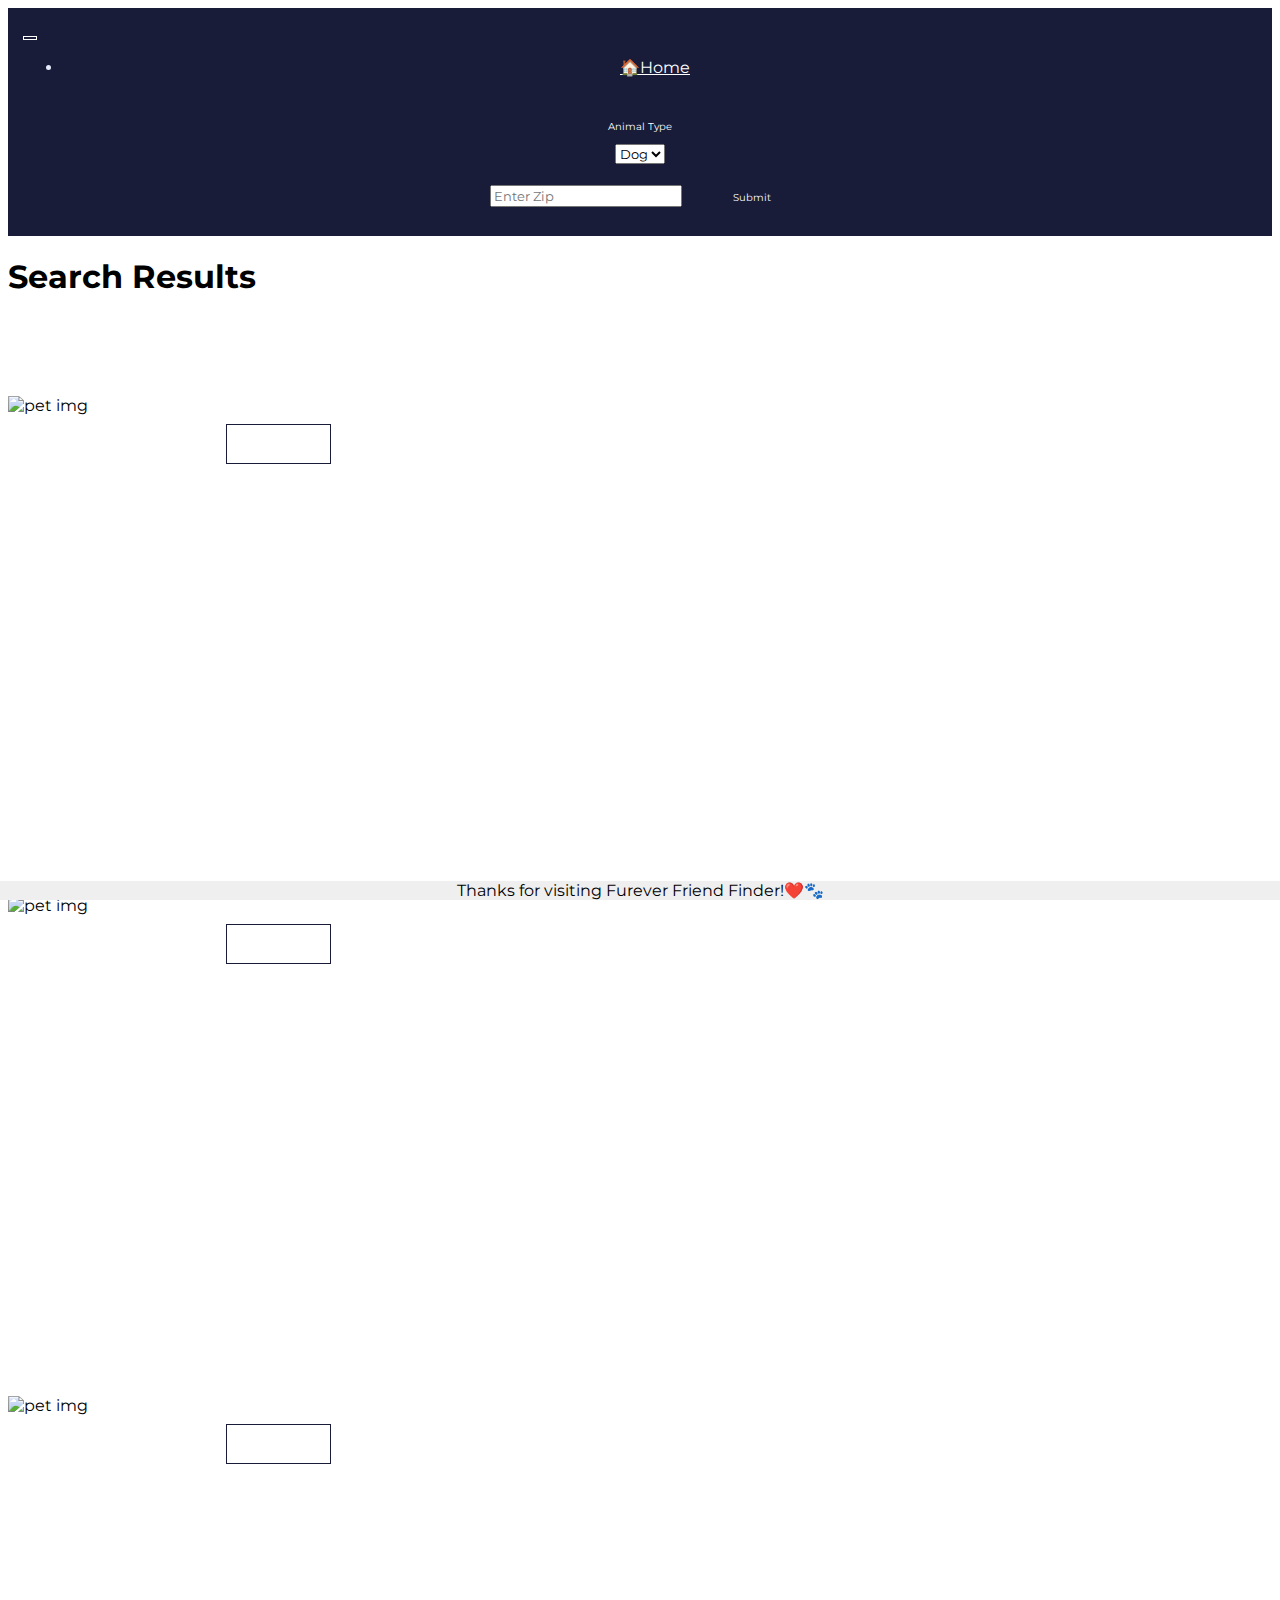
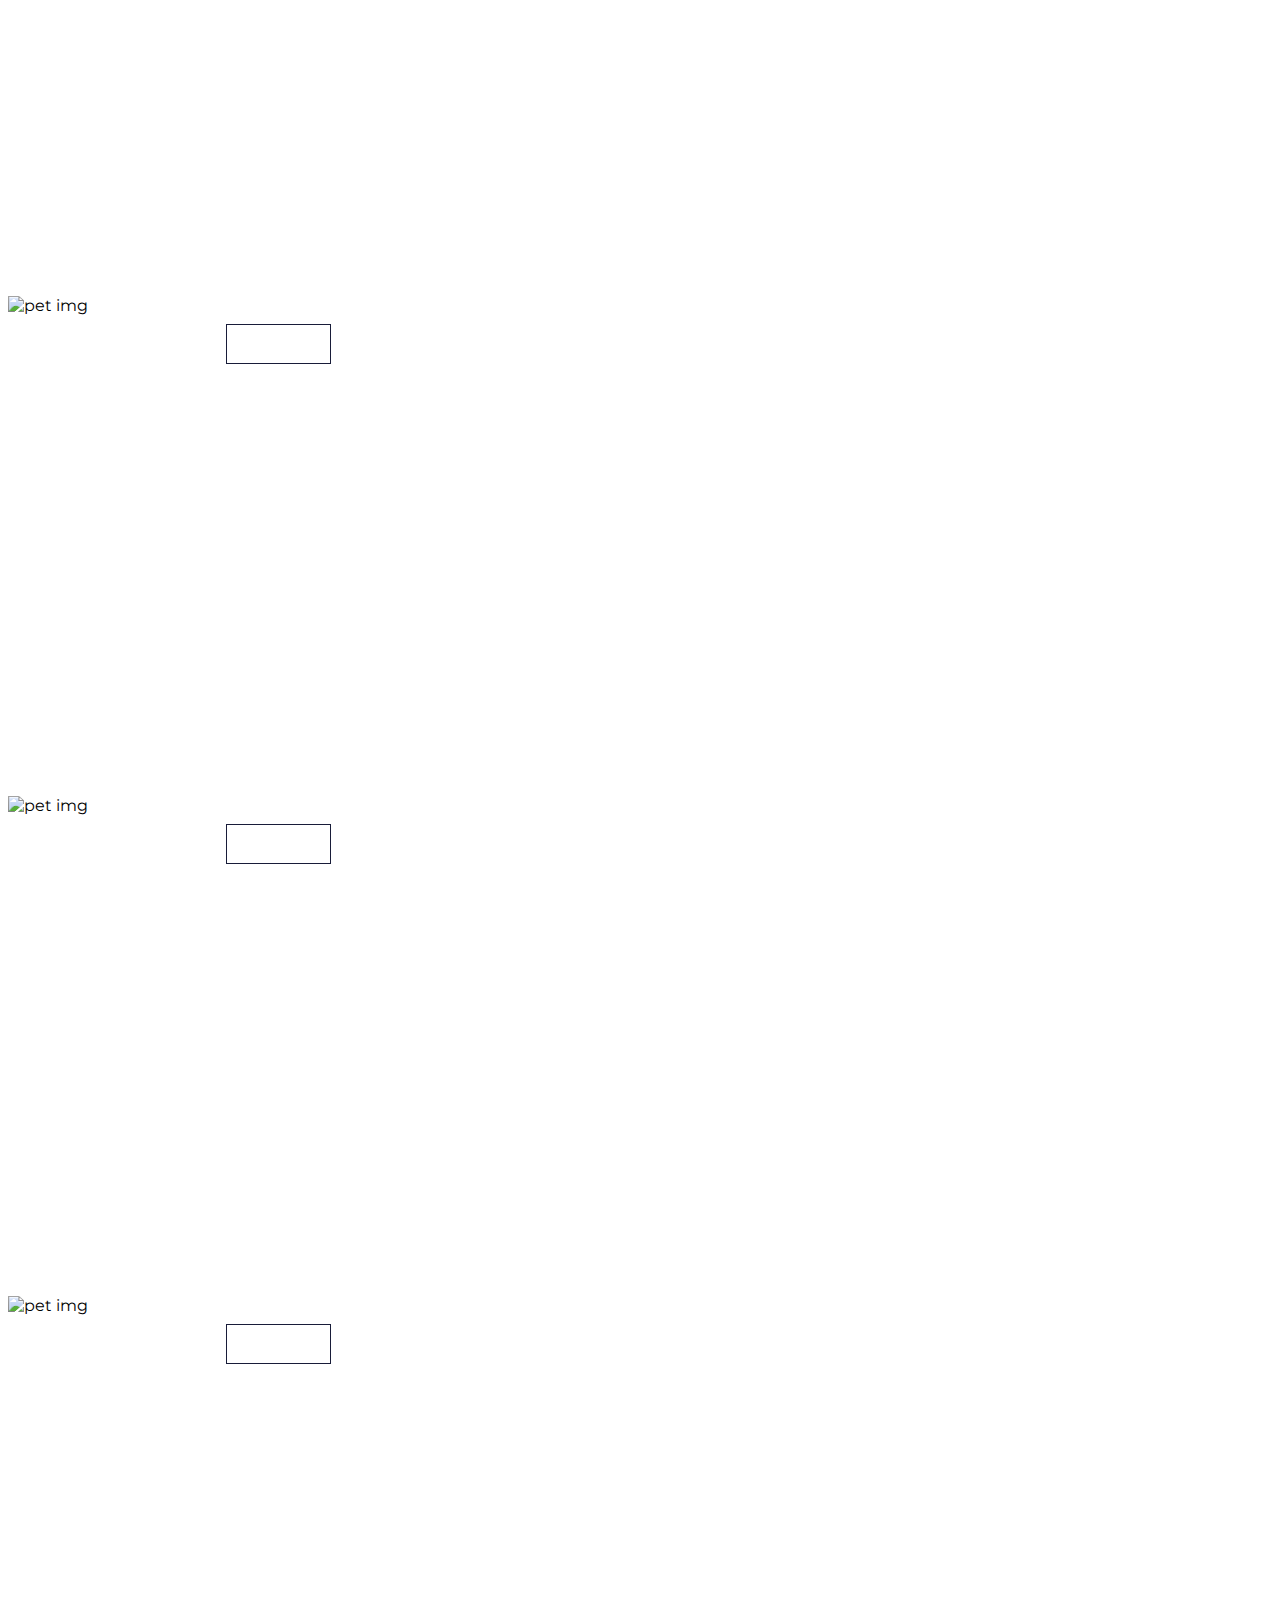
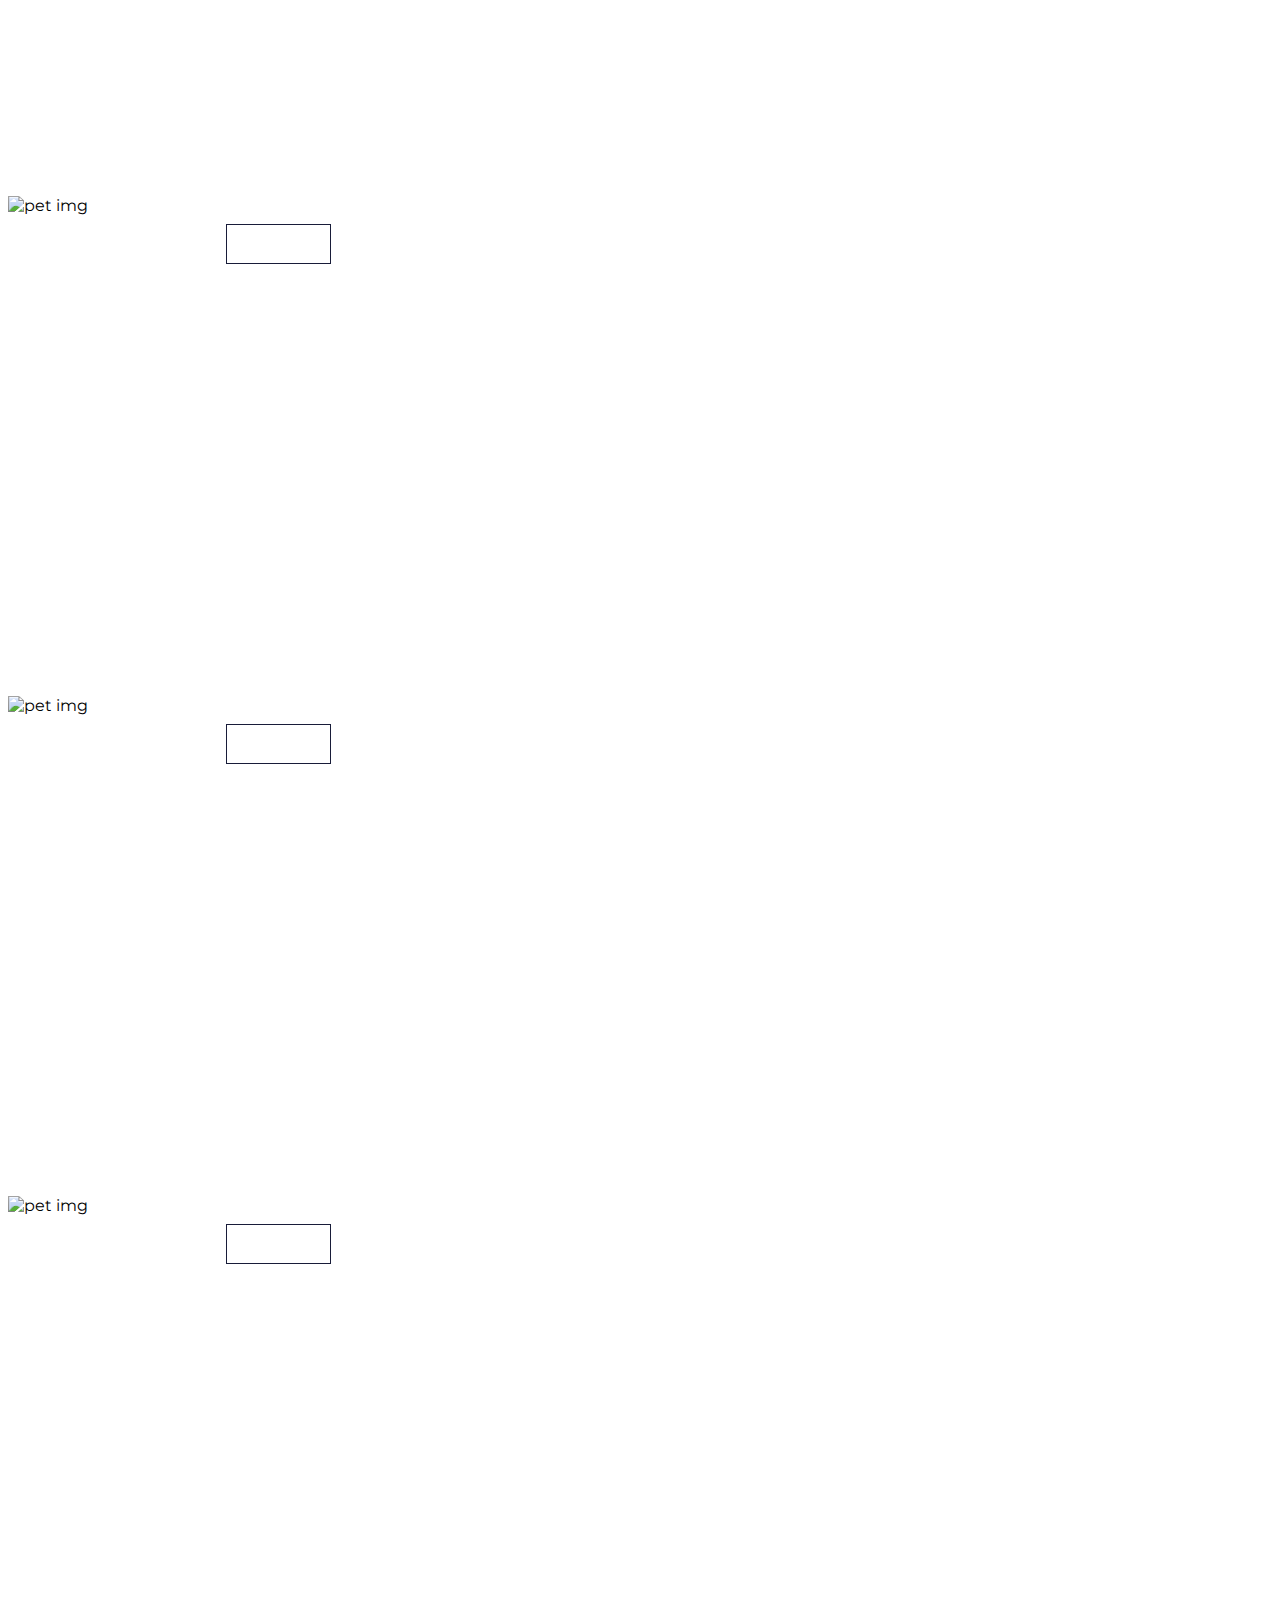
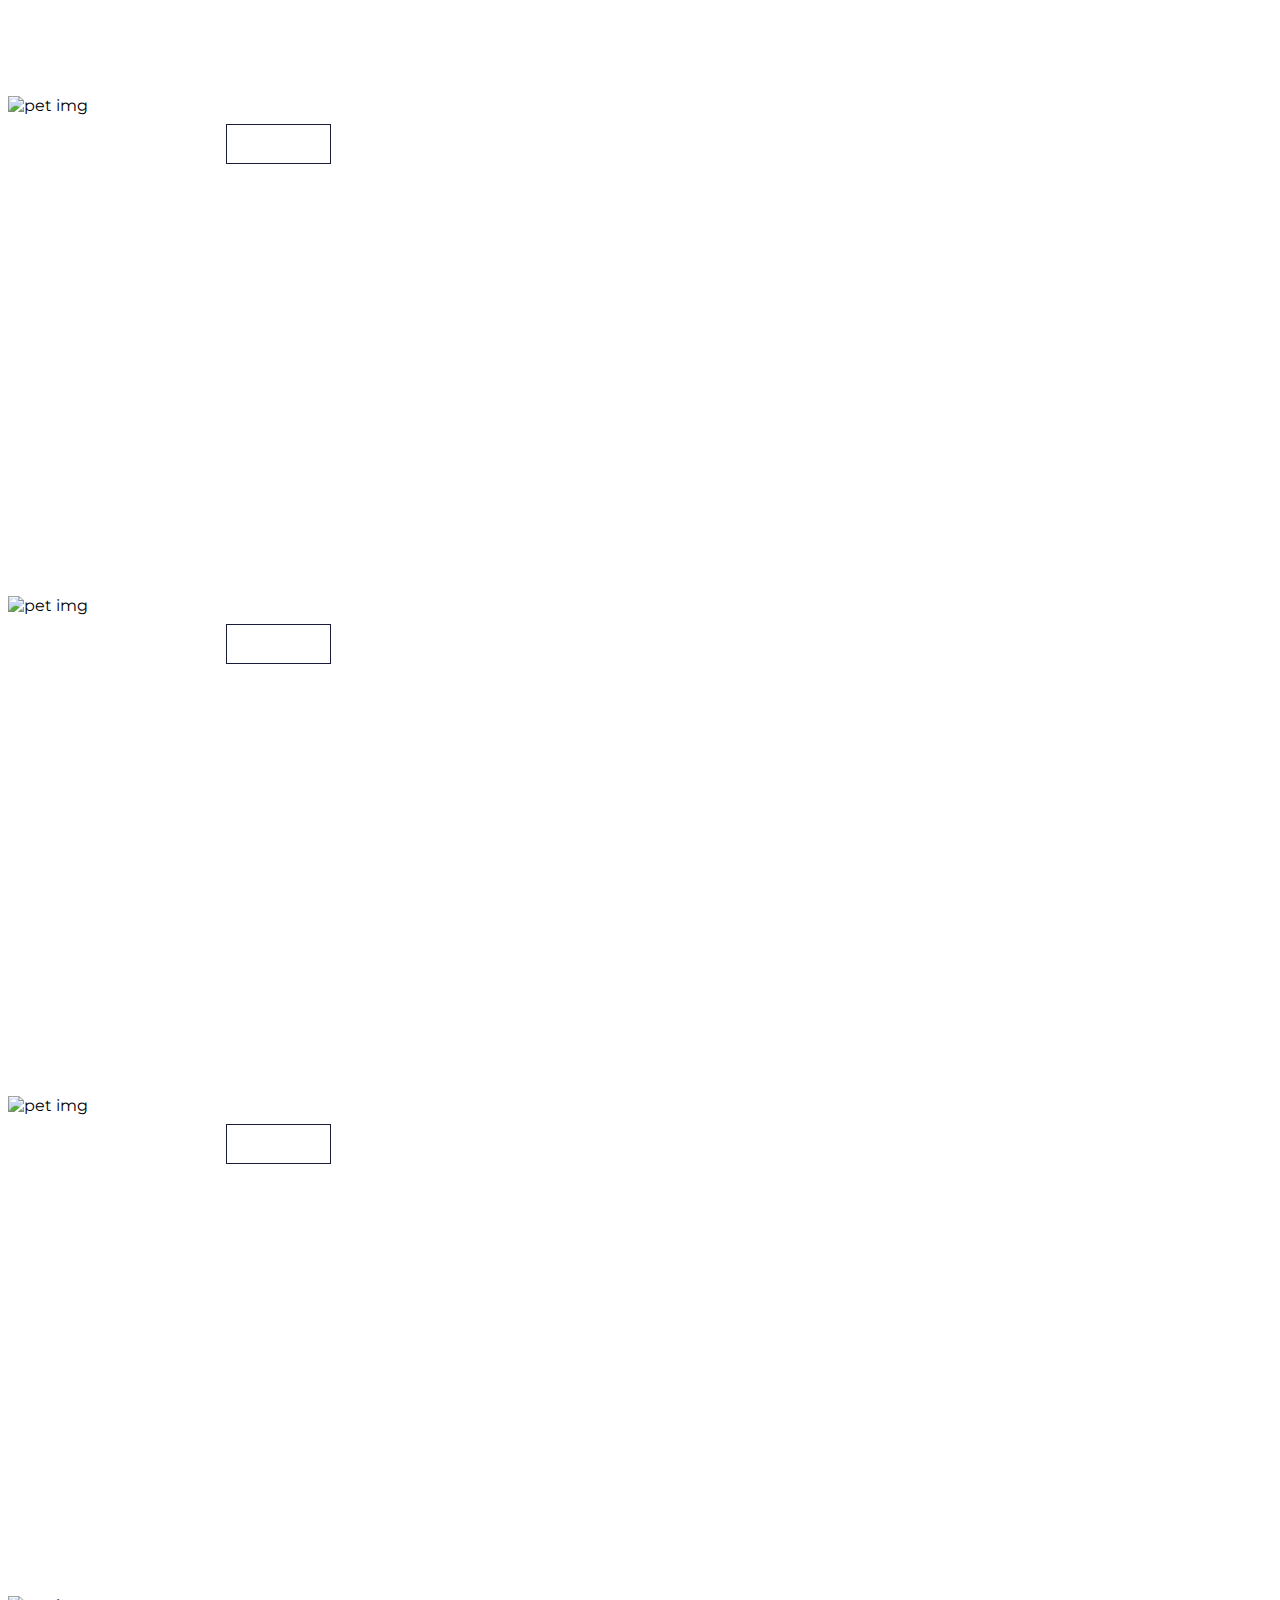
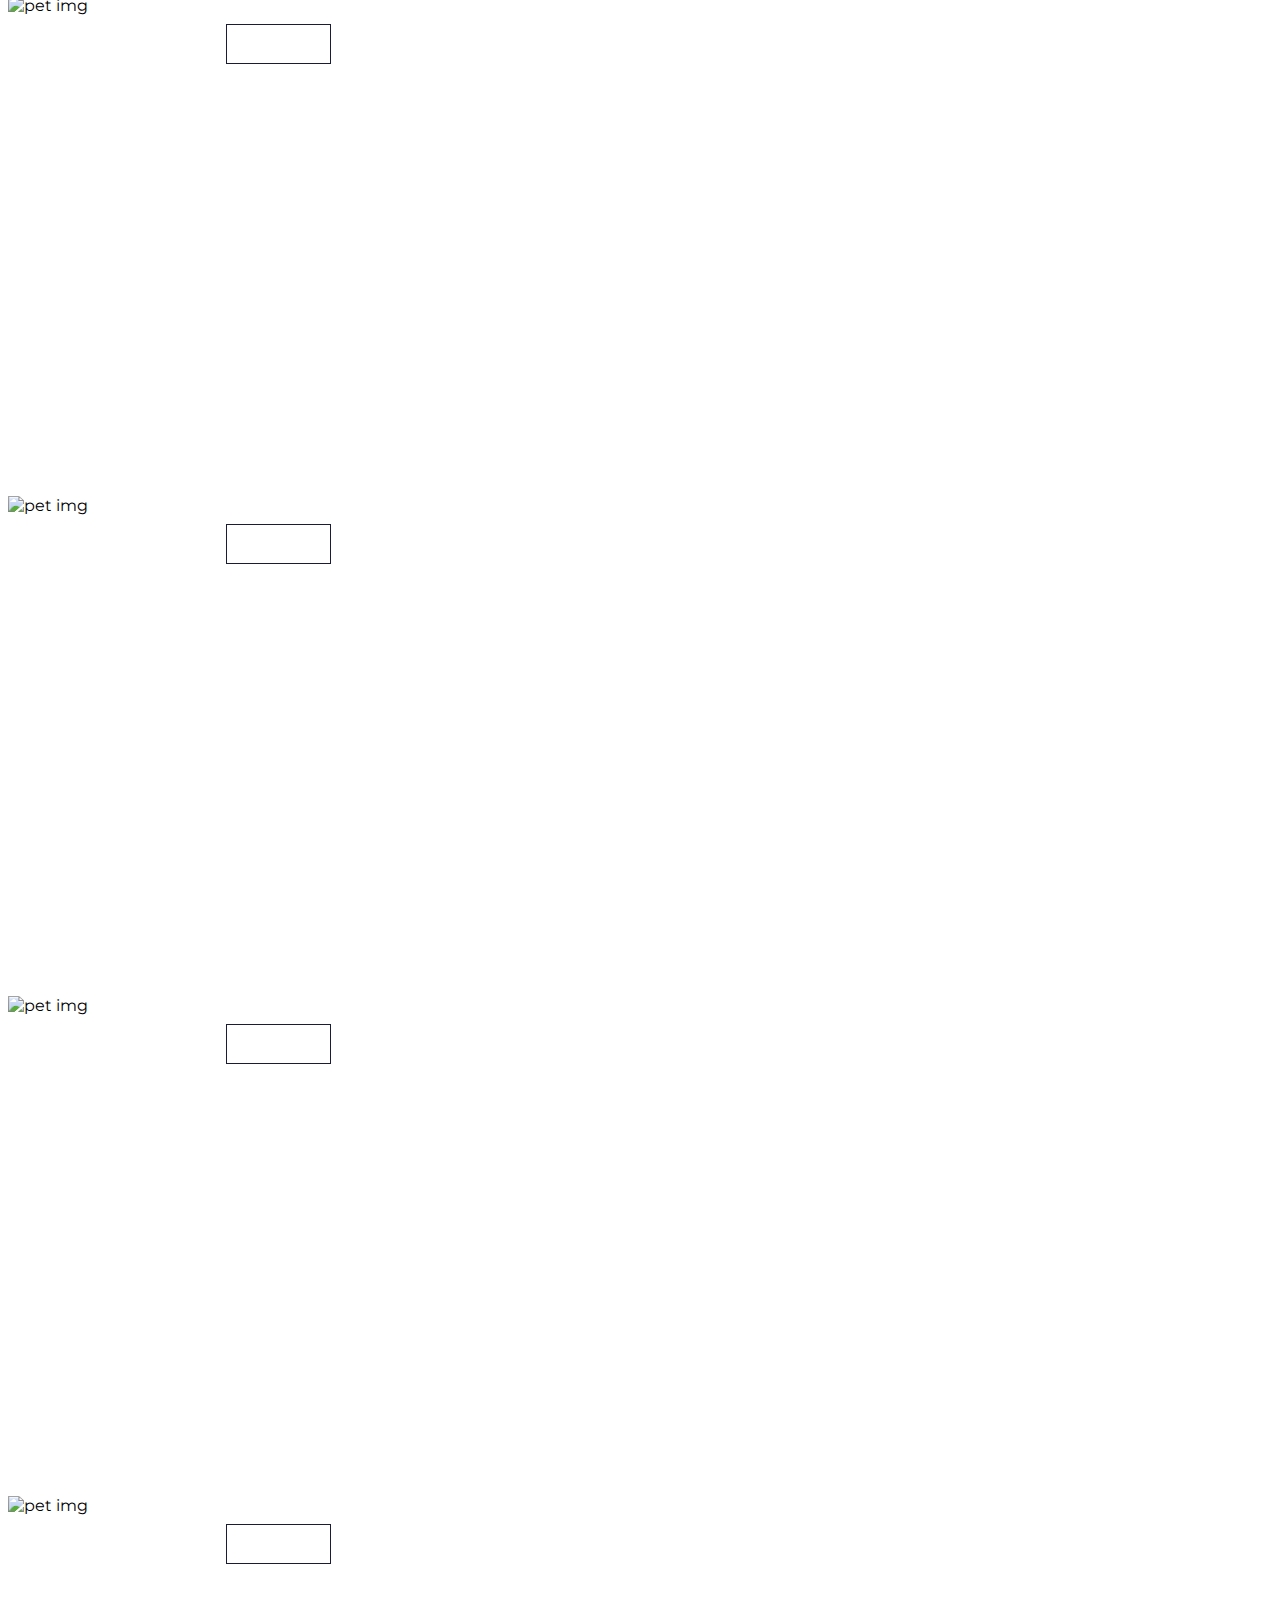
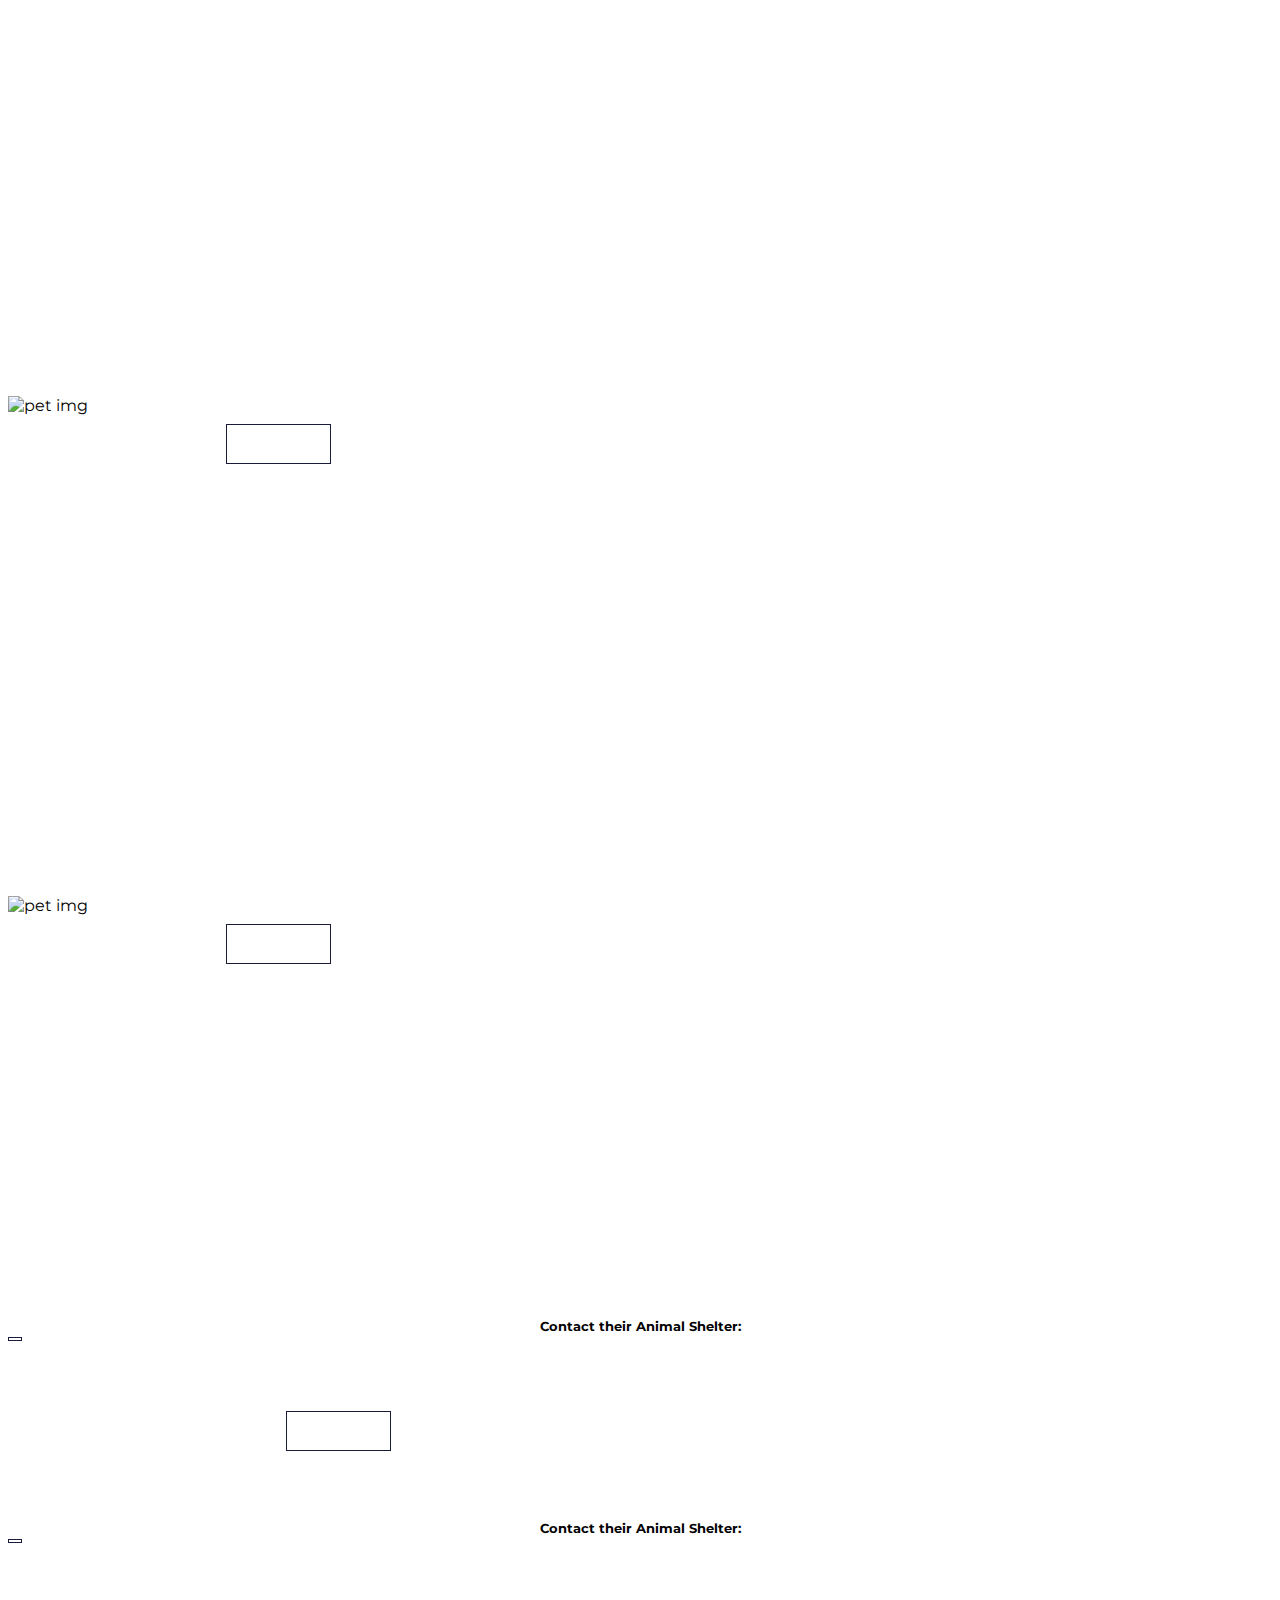
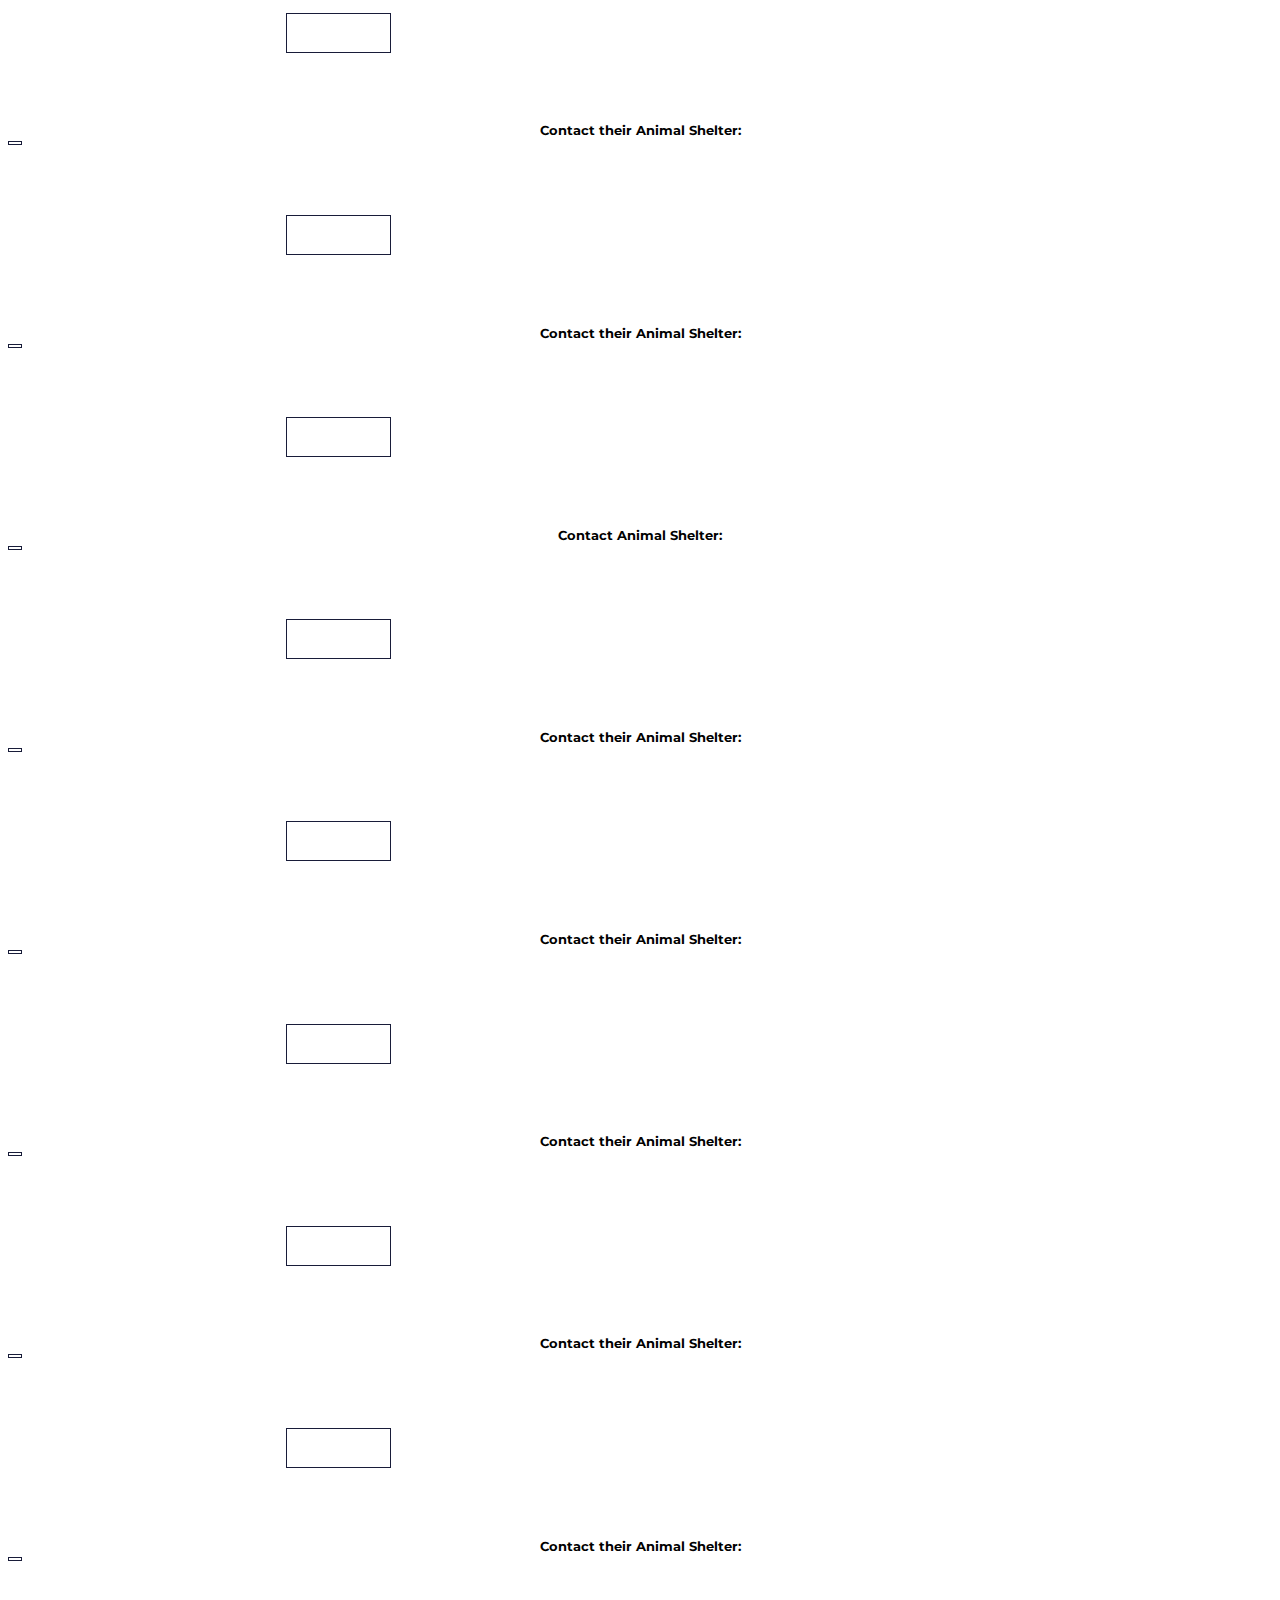
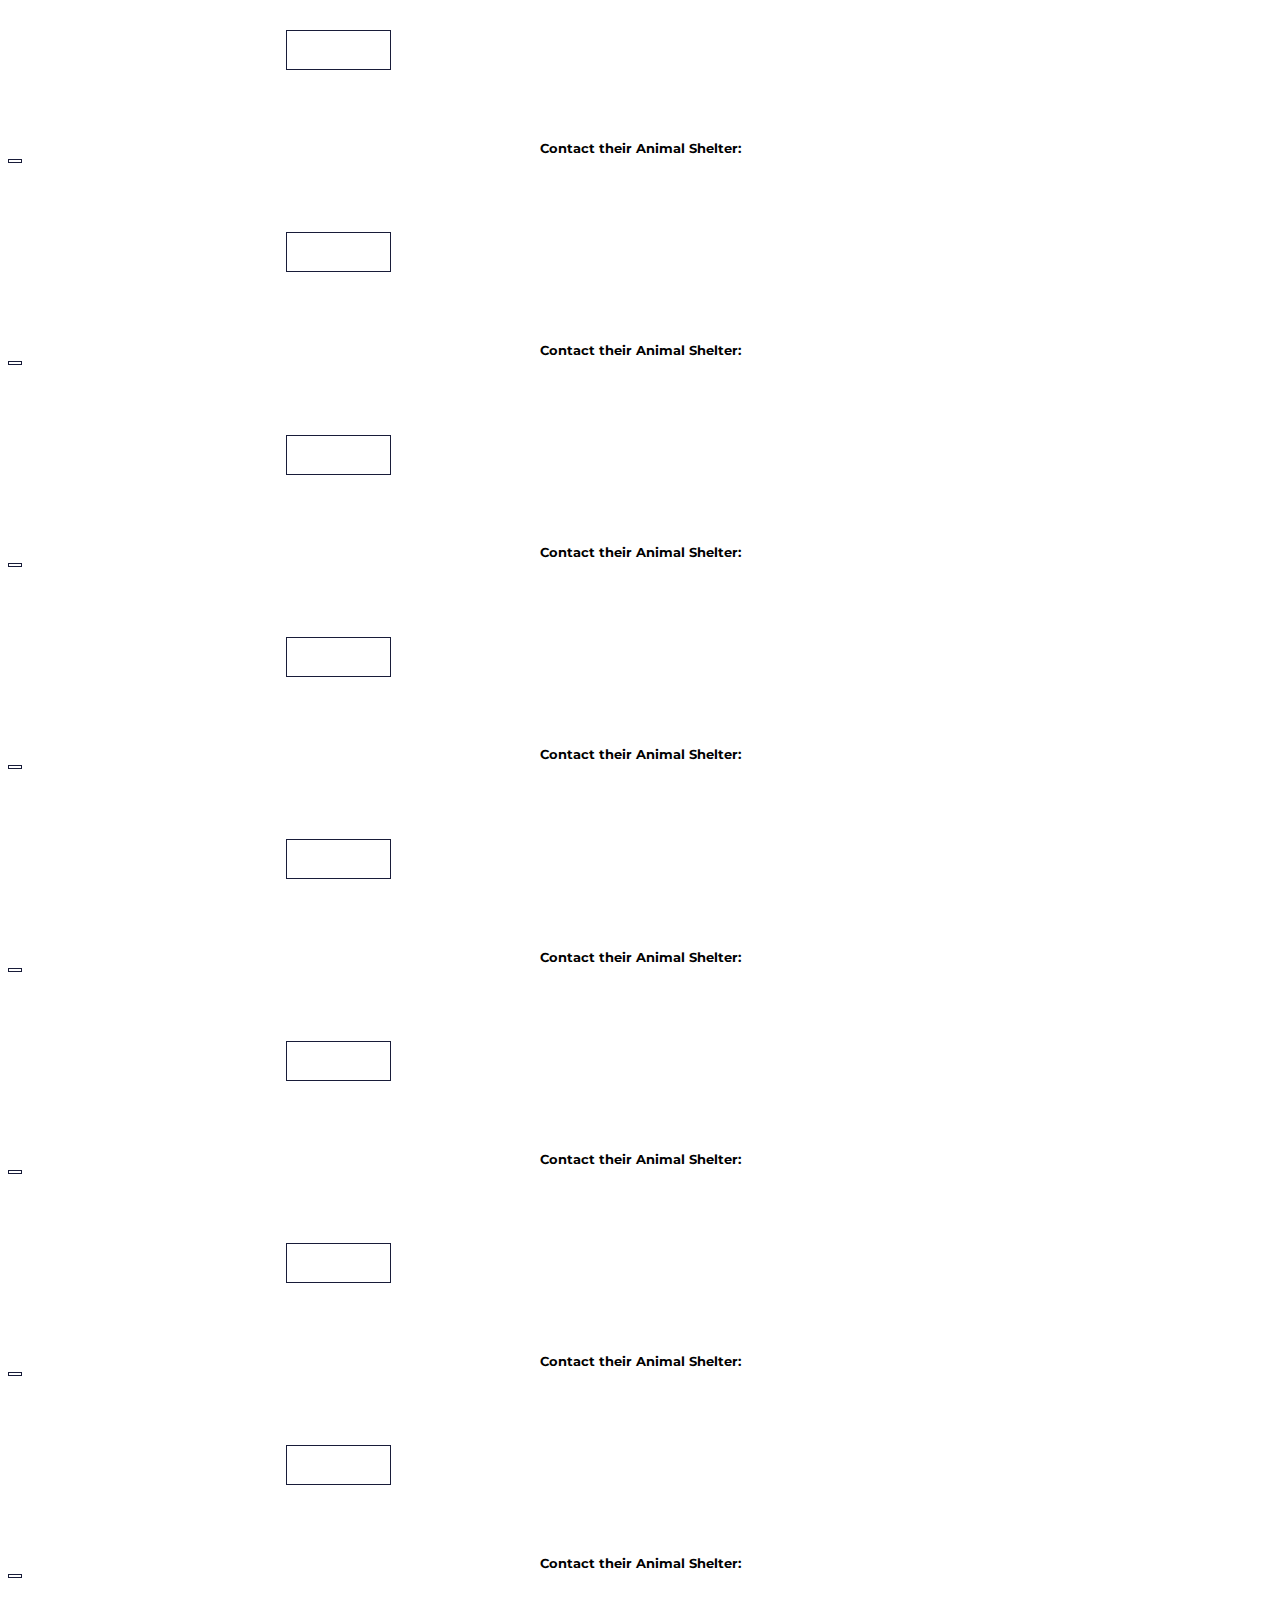
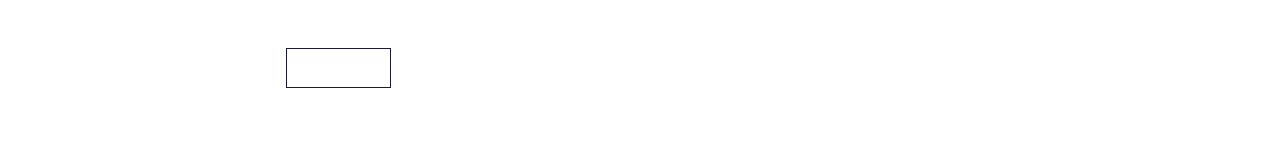
==== commit 54bf1bfd: "cleanupfinish" ====
--- a/animals.html
+++ b/animals.html
@@ -6,7 +6,7 @@
     <link href="https://cdn.jsdelivr.net/npm/bootstrap@5.1.3/dist/css/bootstrap.min.css" rel="stylesheet" integrity="sha384-1BmE4kWBq78iYhFldvKuhfTAU6auU8tT94WrHftjDbrCEXSU1oBoqyl2QvZ6jIW3" crossorigin="anonymous">
     <link href="https://fonts.googleapis.com/css2?family=Lato&family=Montserrat&display=swap" rel="stylesheet">
     <link rel="stylesheet" href="Assets/style.css">
-    <title>Pet Database Proto</title>
+    <title>Furever Friend Finder Search</title>
 </head>
 <body>
 <!-- navbar with collapse hamburger menu fullscreen -->
@@ -31,7 +31,7 @@
                             </select>
                         </div>
                     </div>
-                    <input type="text" id="zip" class="form-control me-2" placeholder="Enter Zip code" required>
+                    <input type="text" id="zip" class="form-control me-2" placeholder="Enter Zip" required>
                     <button type="submit" class="btn btnav">Submit</button>
                 </form>
             </div>
@@ -626,7 +626,6 @@
     <span>Thanks for visiting Furever Friend Finder!❤️🐾</span>
 </div>
 
-    
     <script src="https://cdn.jsdelivr.net/npm/bootstrap@5.1.3/dist/js/bootstrap.bundle.min.js" integrity="sha384-ka7Sk0Gln4gmtz2MlQnikT1wXgYsOg+OMhuP+IlRH9sENBO0LRn5q+8nbTov4+1p" crossorigin="anonymous"></script>
     <script src="Js/animals.js"></script>
 </body>
--- a/Assets/style.css
+++ b/Assets/style.css
@@ -125,11 +125,11 @@
 }
 
 .card {
-  height: 350px;
+  height: 400px;
 }
 
 .pet-imgs {
-  max-height: 200px;
+  max-height: 250px;
 }
 
 .formcat {
@@ -183,7 +183,6 @@
   text-align: left;
   transition: all 0.2s;
   margin: 0 auto;
-  width: 390px;
 }
 
 #breed_data_two {
@@ -192,7 +191,6 @@
   text-align: left;
   transition: all 0.2s;
   margin: 0 auto;
-  width: 390px;
 }
 
 #breed_image {
@@ -224,56 +222,62 @@
 
 /* media queries mobile  */
    @media (max-width: 481px) { 
-    p {
-    padding: 5px;
-   }
-    select {
+  p {
+  padding: 5px;
+  }
+  select {
+  margin-left: 60px;
+  }
+  input {
     margin-left: 60px;
-   }
-   input {
-    margin-left: 60px;
-   }
-    .navbar-nav {
+  }
+  .navbar-nav {
     height: 100vh;
-   }
-   .dropdown-menu[data-bs-popper] {
+  }
+  .dropdown-menu[data-bs-popper] {
     top: -50px;
-   }
-   .input-group {
+  }
+  .input-group {
     margin-top: -120px;
-   }
-   .form-control {
+  }
+  .form-control {
     font-size: 12px;
     height: 37px;
-   }
-   .form-select {
+  }
+  .form-select {
     width: 90px;
-   }
-   .card {
-    height: 525px;
-   }
-    #pet-form {
+  }
+  .card {
+    height: 475px;
+  }
+  #pet-form {
     display: none;
-   }
-   #breed_image {
+  }
+  #breed_image {
     height: 300px;
     width: 287px;
-   }
-   #breed_image_two {
+  }
+  #breed_image_two {
     height: 300px;
     width: 287px;
-   }
-   .describebreed {
+  }
+  #breed_data {
+    width: 340px;
+  }
+  #breed_data_two {
+    width: 340px;
+  }
+  .describebreed {
     margin: 2px 45px 0px 0px;
-   }
-   .btncon {
+  }
+  .btncon {
     margin: -87px 0px -30px 218px;
-   }
-   .btnav {
+  }
+  .btnav {
     margin-top: 15px;
     height: 36px;
-   }
-   .form-switch {
+  }
+  .form-switch {
     margin-left: 80px;
     padding: 10px;
     display: inline-block;
@@ -289,23 +293,35 @@
   .footer {
       position: fixed;
   }
+  #breed_data {
+    width: 390px;
+  }
+  #breed_data_two {
+    width: 390px;
+  }
 }
 
  /* media queries laptop  */
  @media (min-width: 992px) { 
   .btncon {
     margin: -87px 0px -30px 218px;
-   }
-   .btnav {
+  }
+  .btnav {
     margin-top: 15px;
     height: 36px;
-   }
-   .form-switch {
+  }
+  .form-switch {
     margin-left: 105px;
     display: inline-block;
   }
   .footer {
     position: fixed;
   }
-}
-
+  #breed_data {
+    width: 390px;
+  }
+  #breed_data_two {
+    width: 390px;
+  }
+}
+
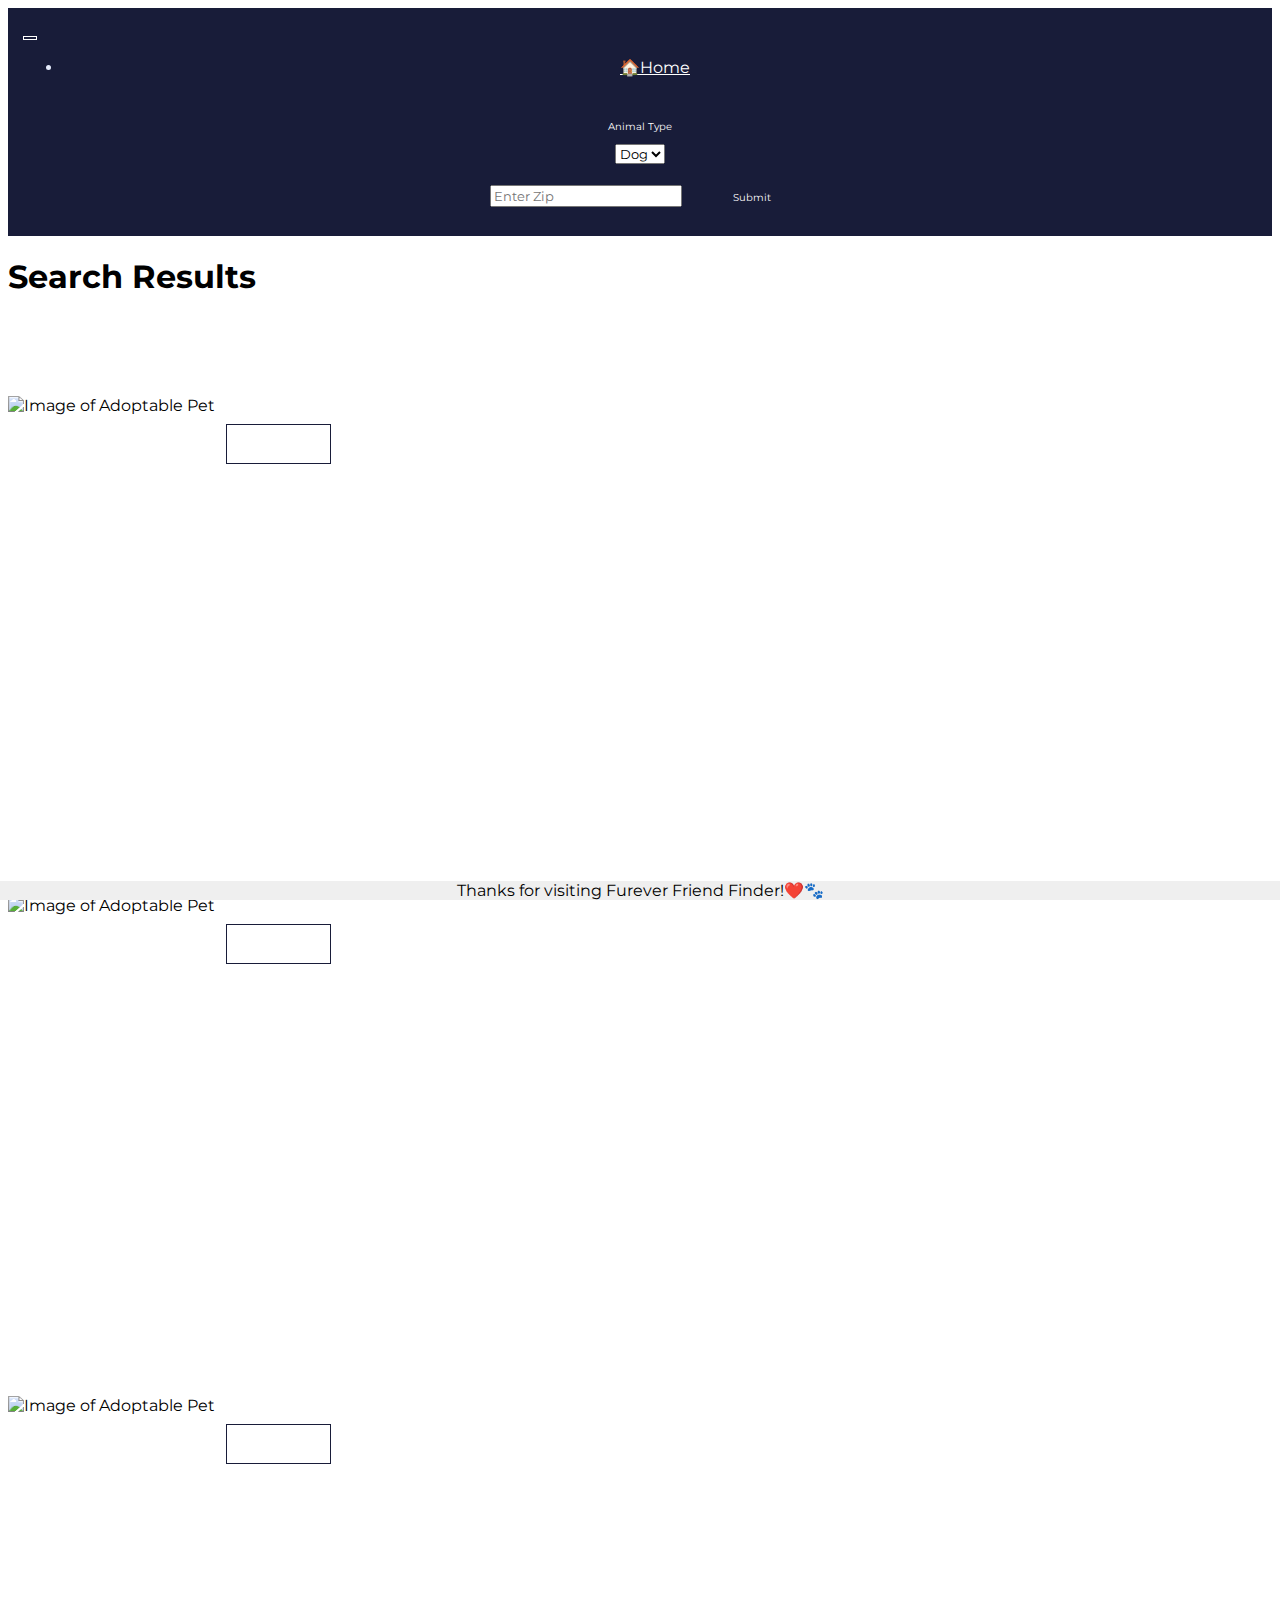
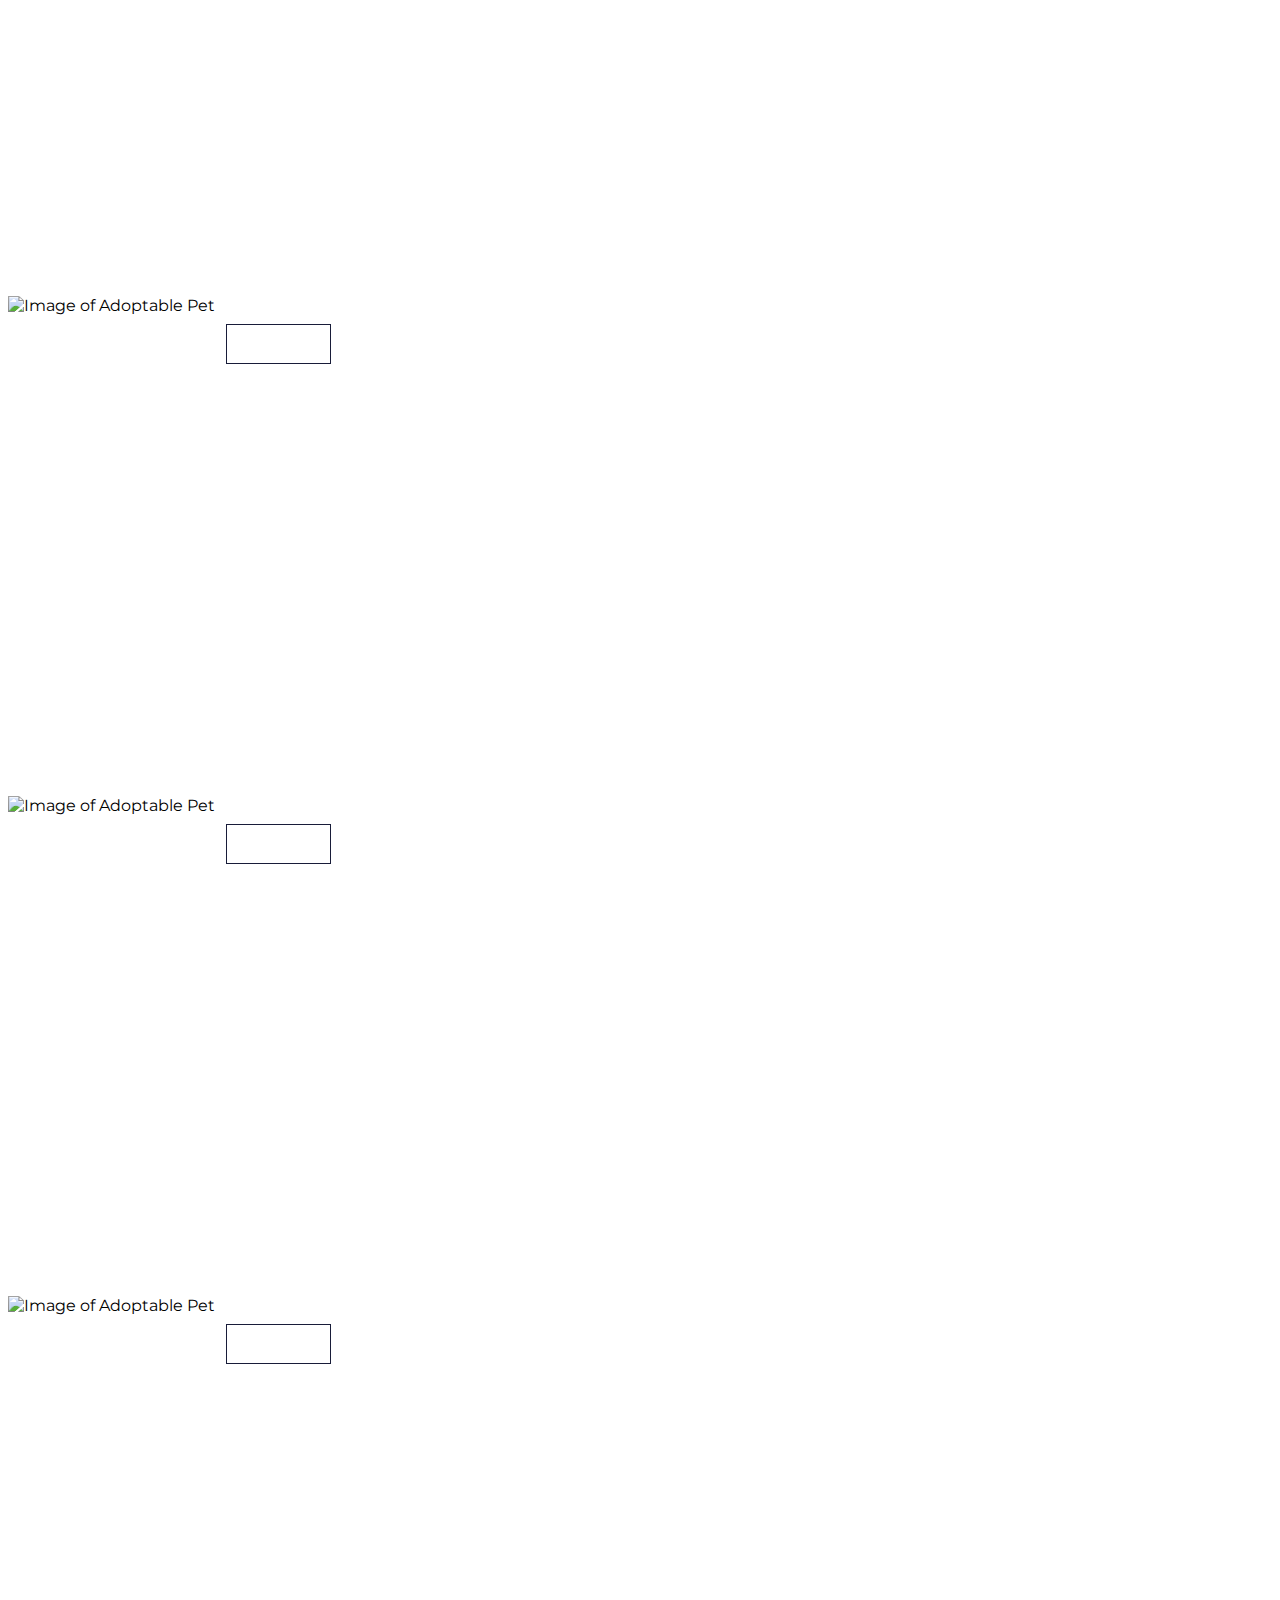
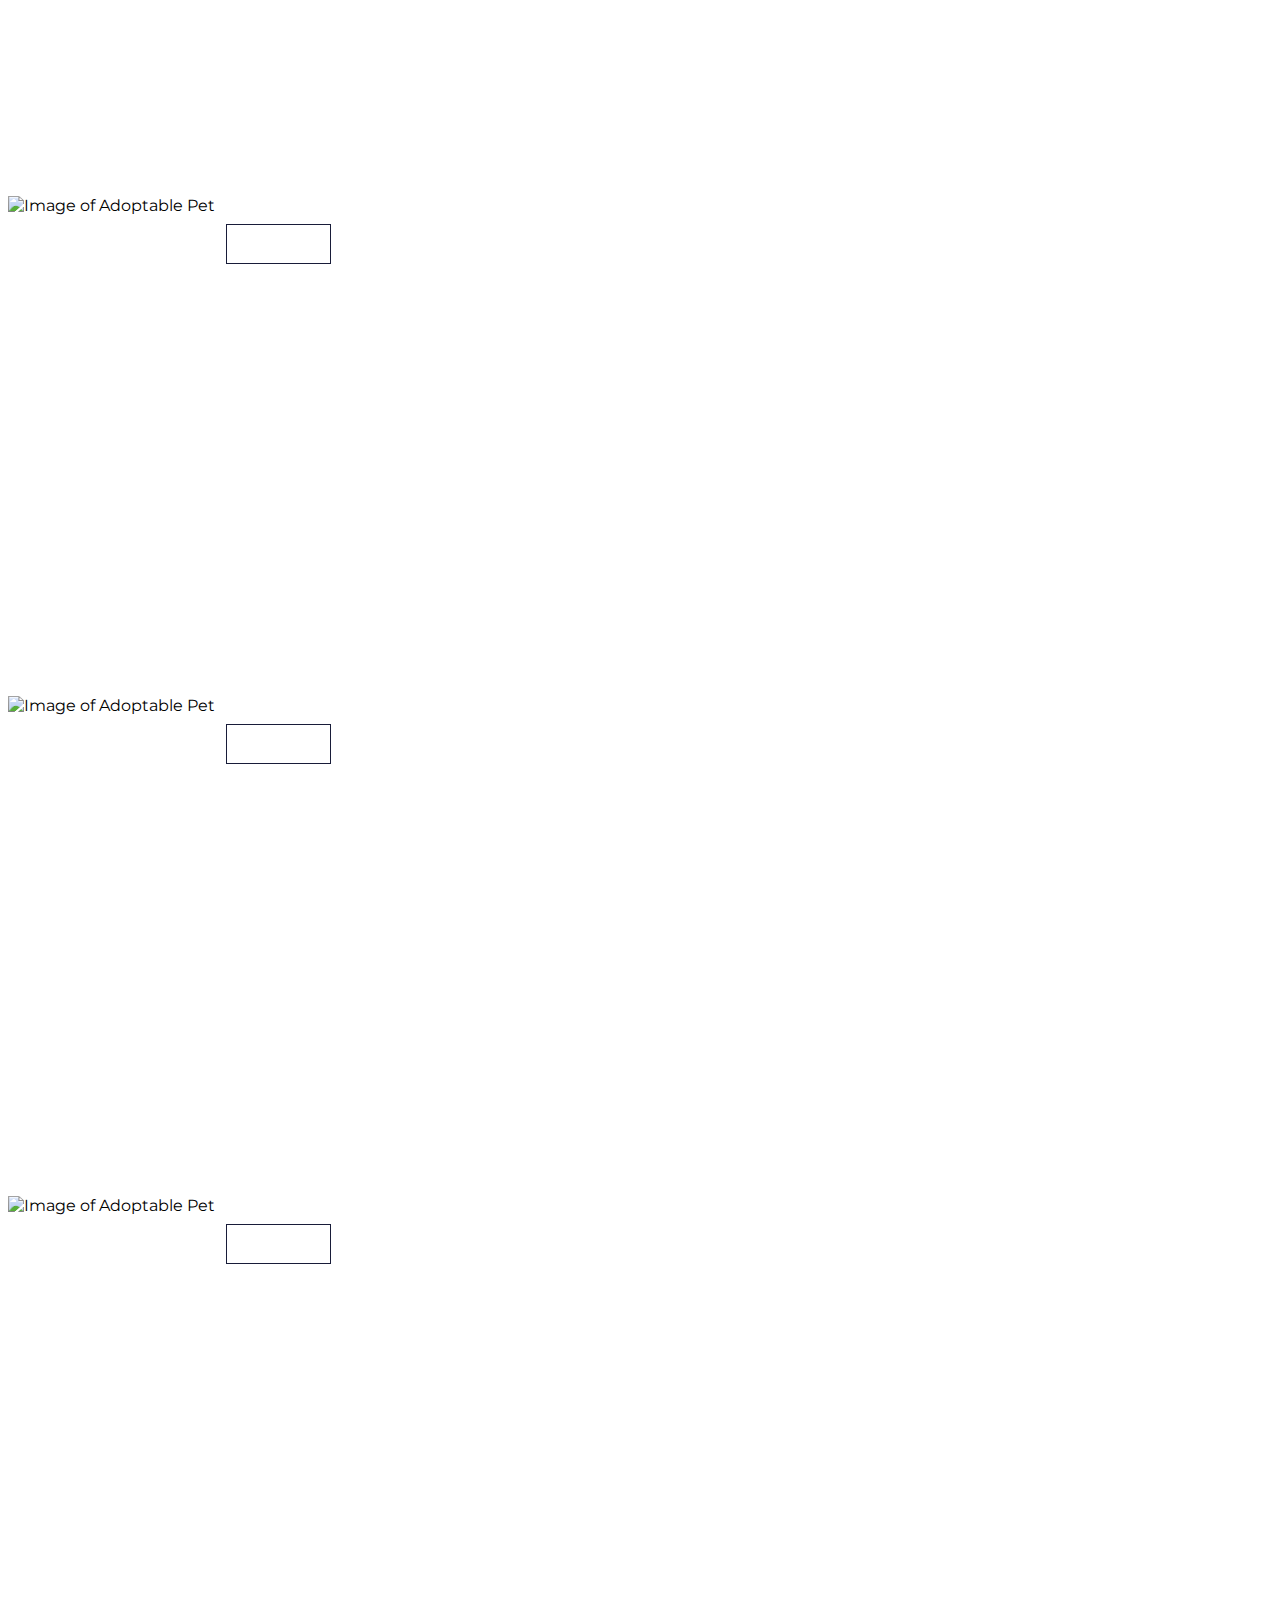
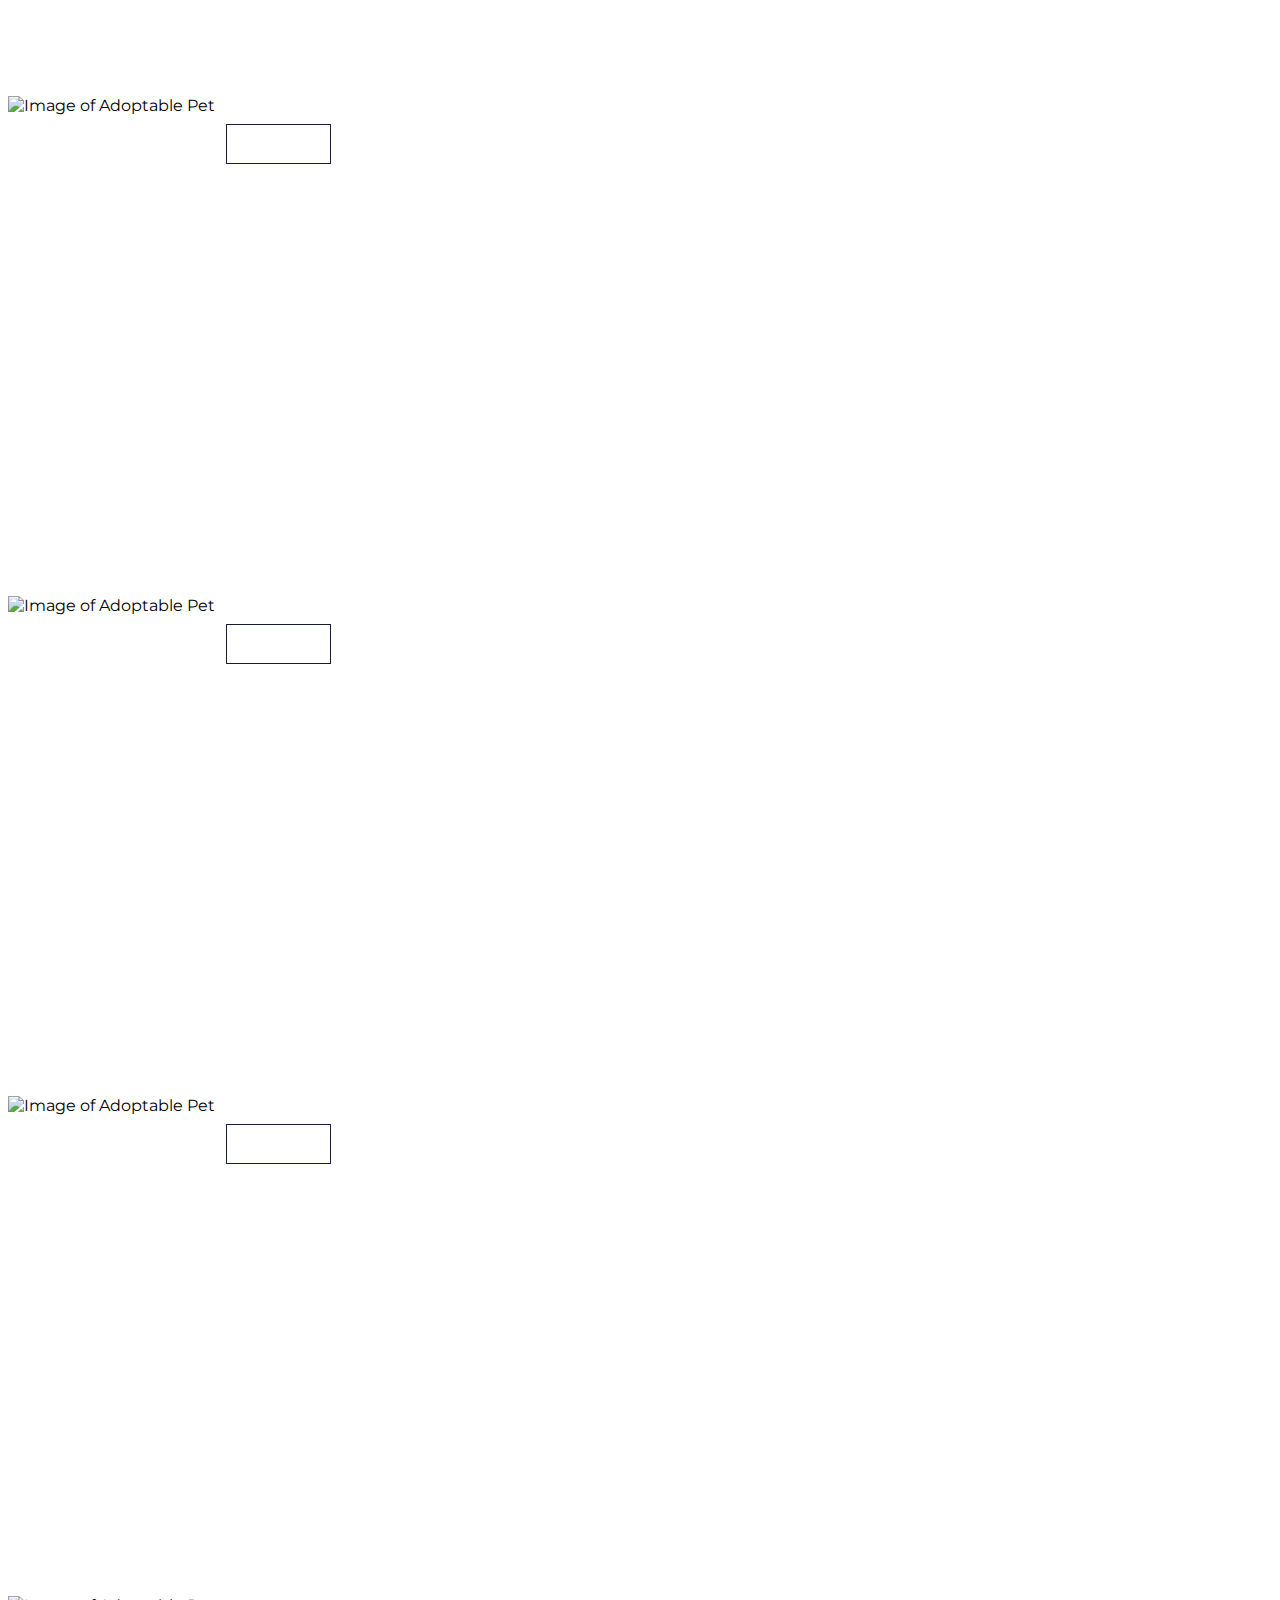
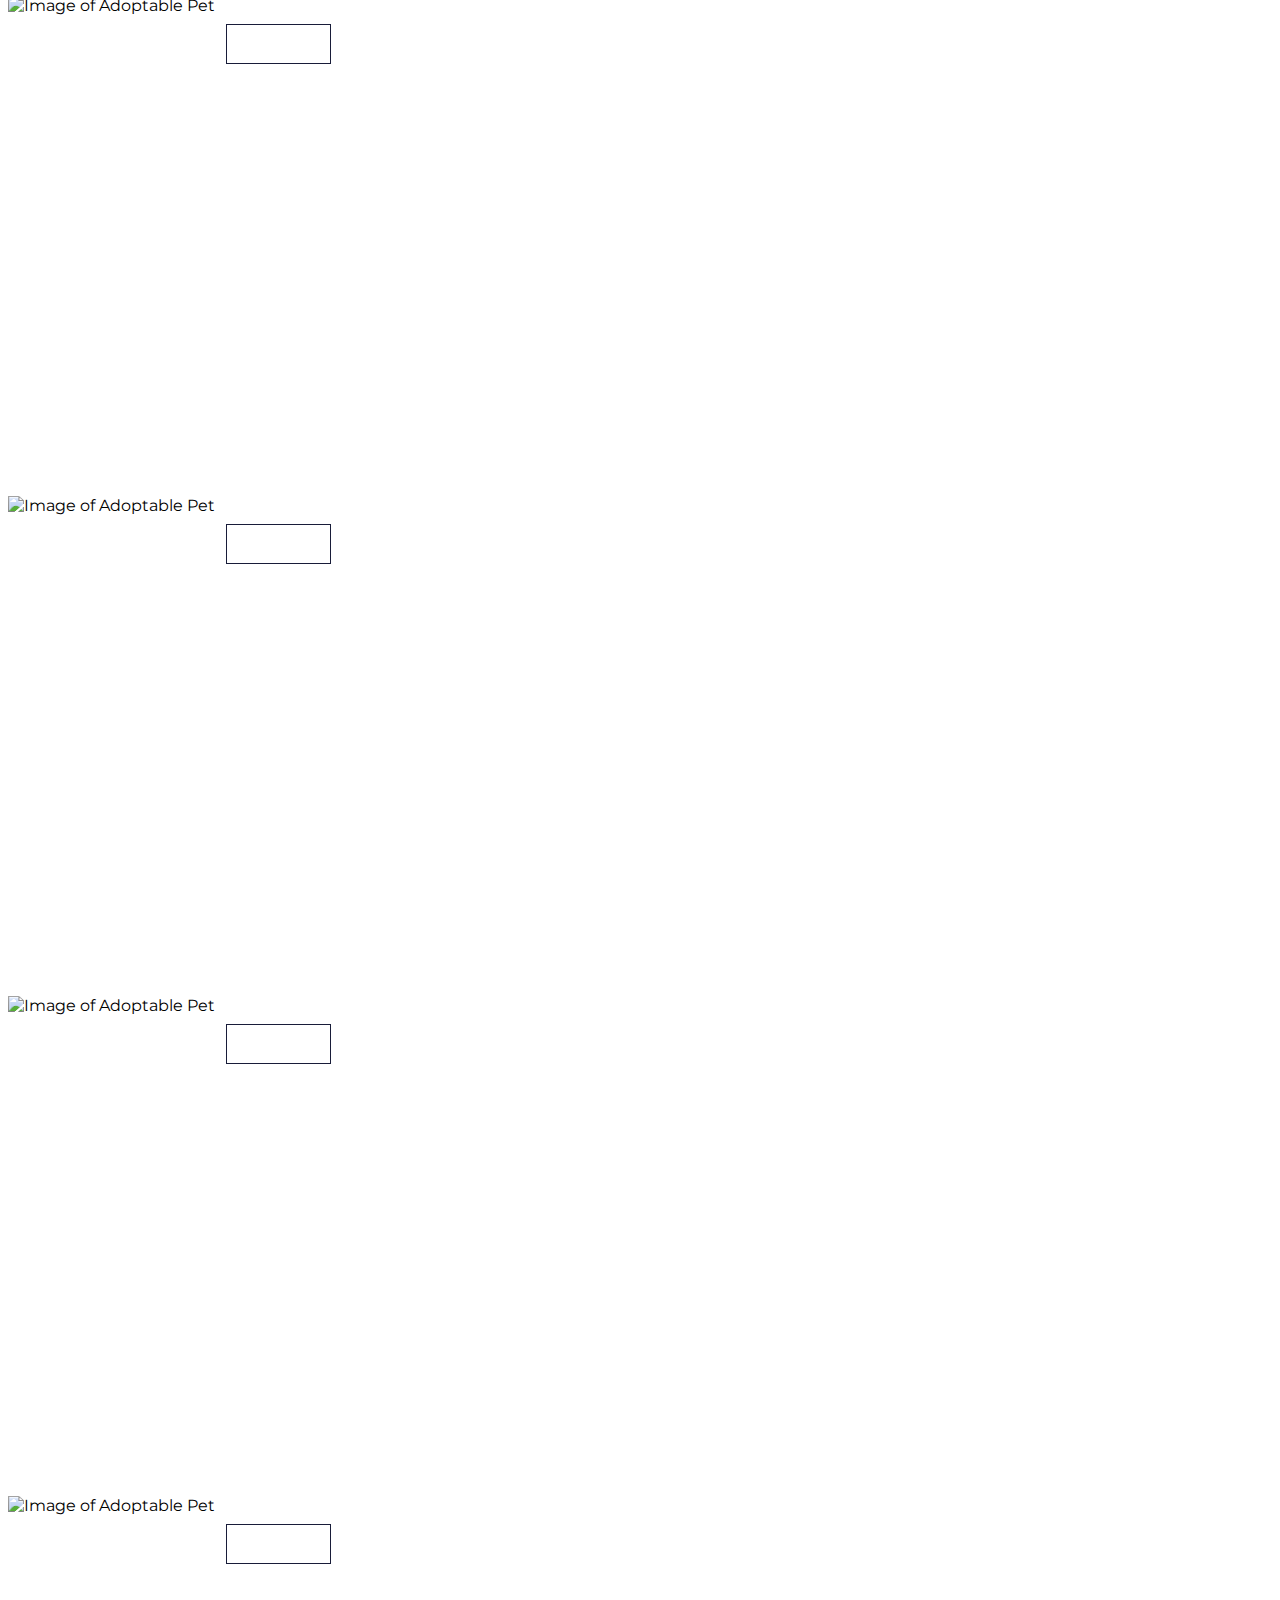
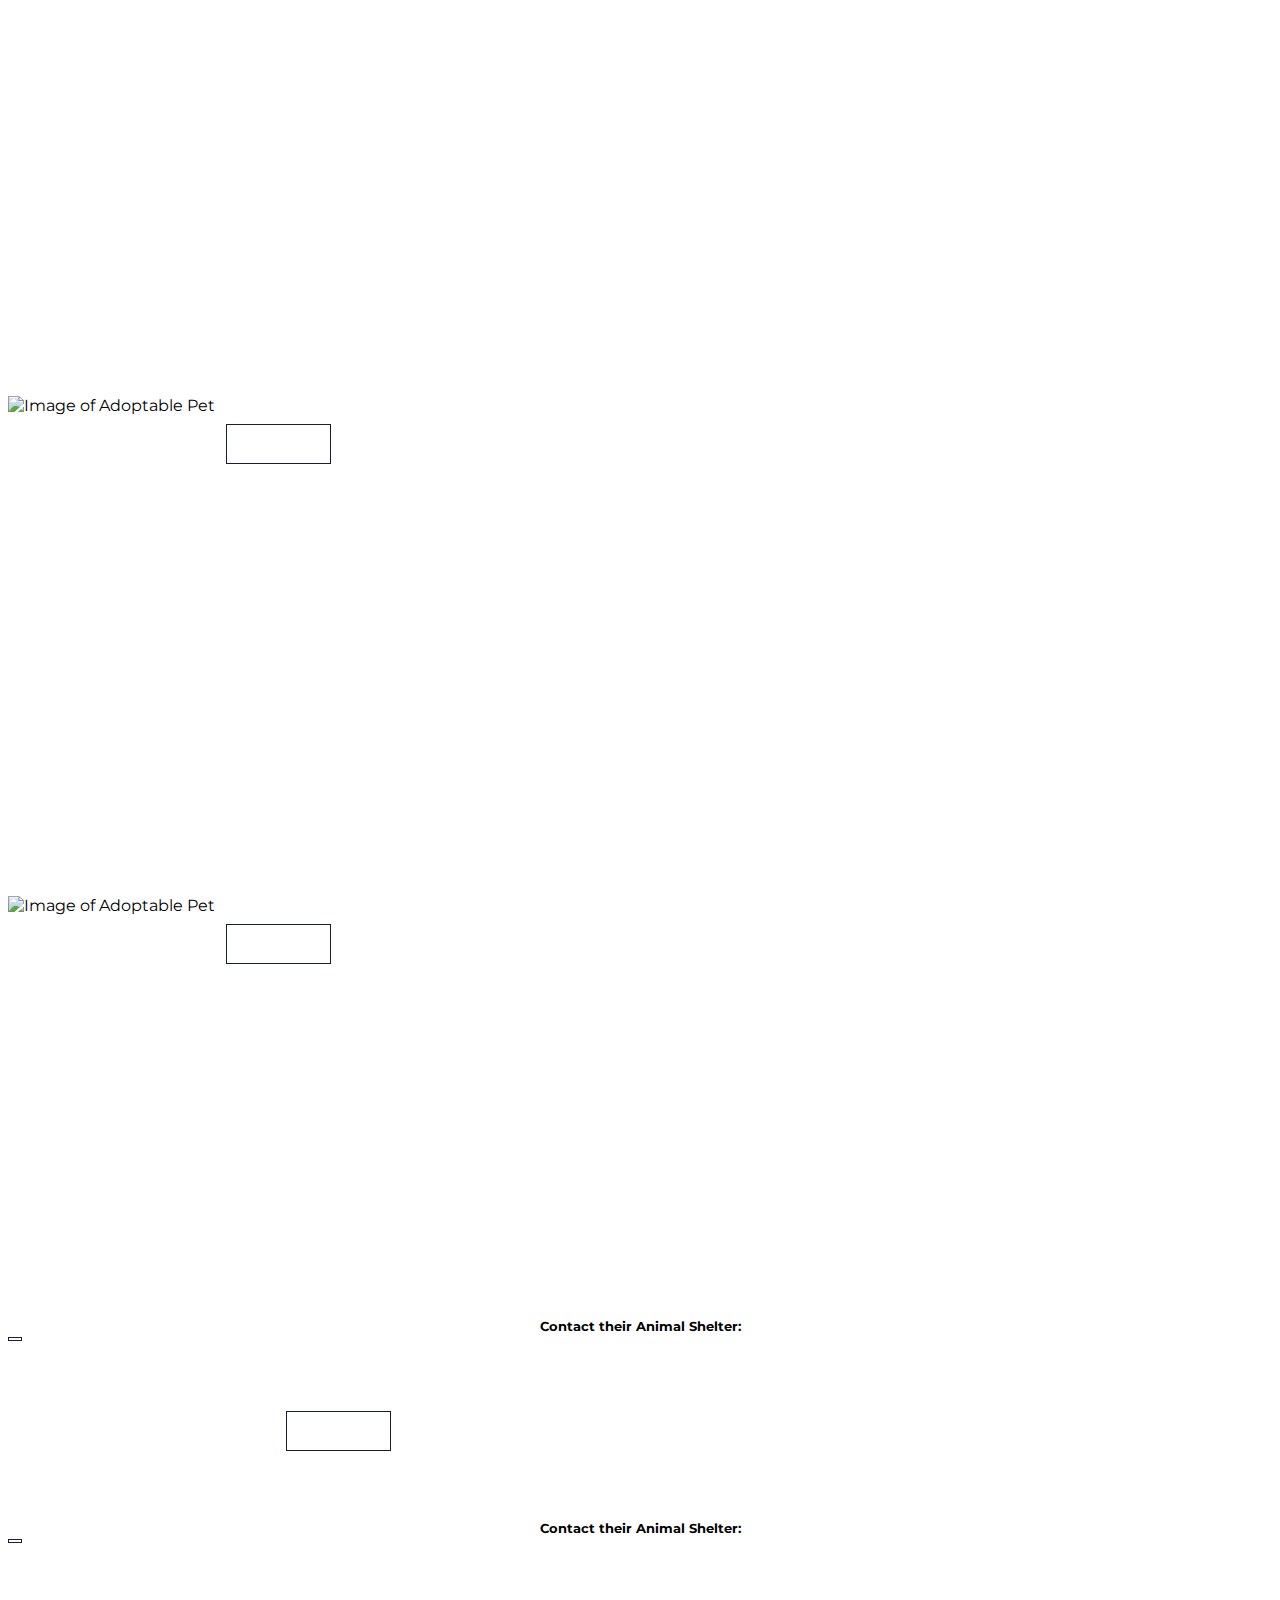
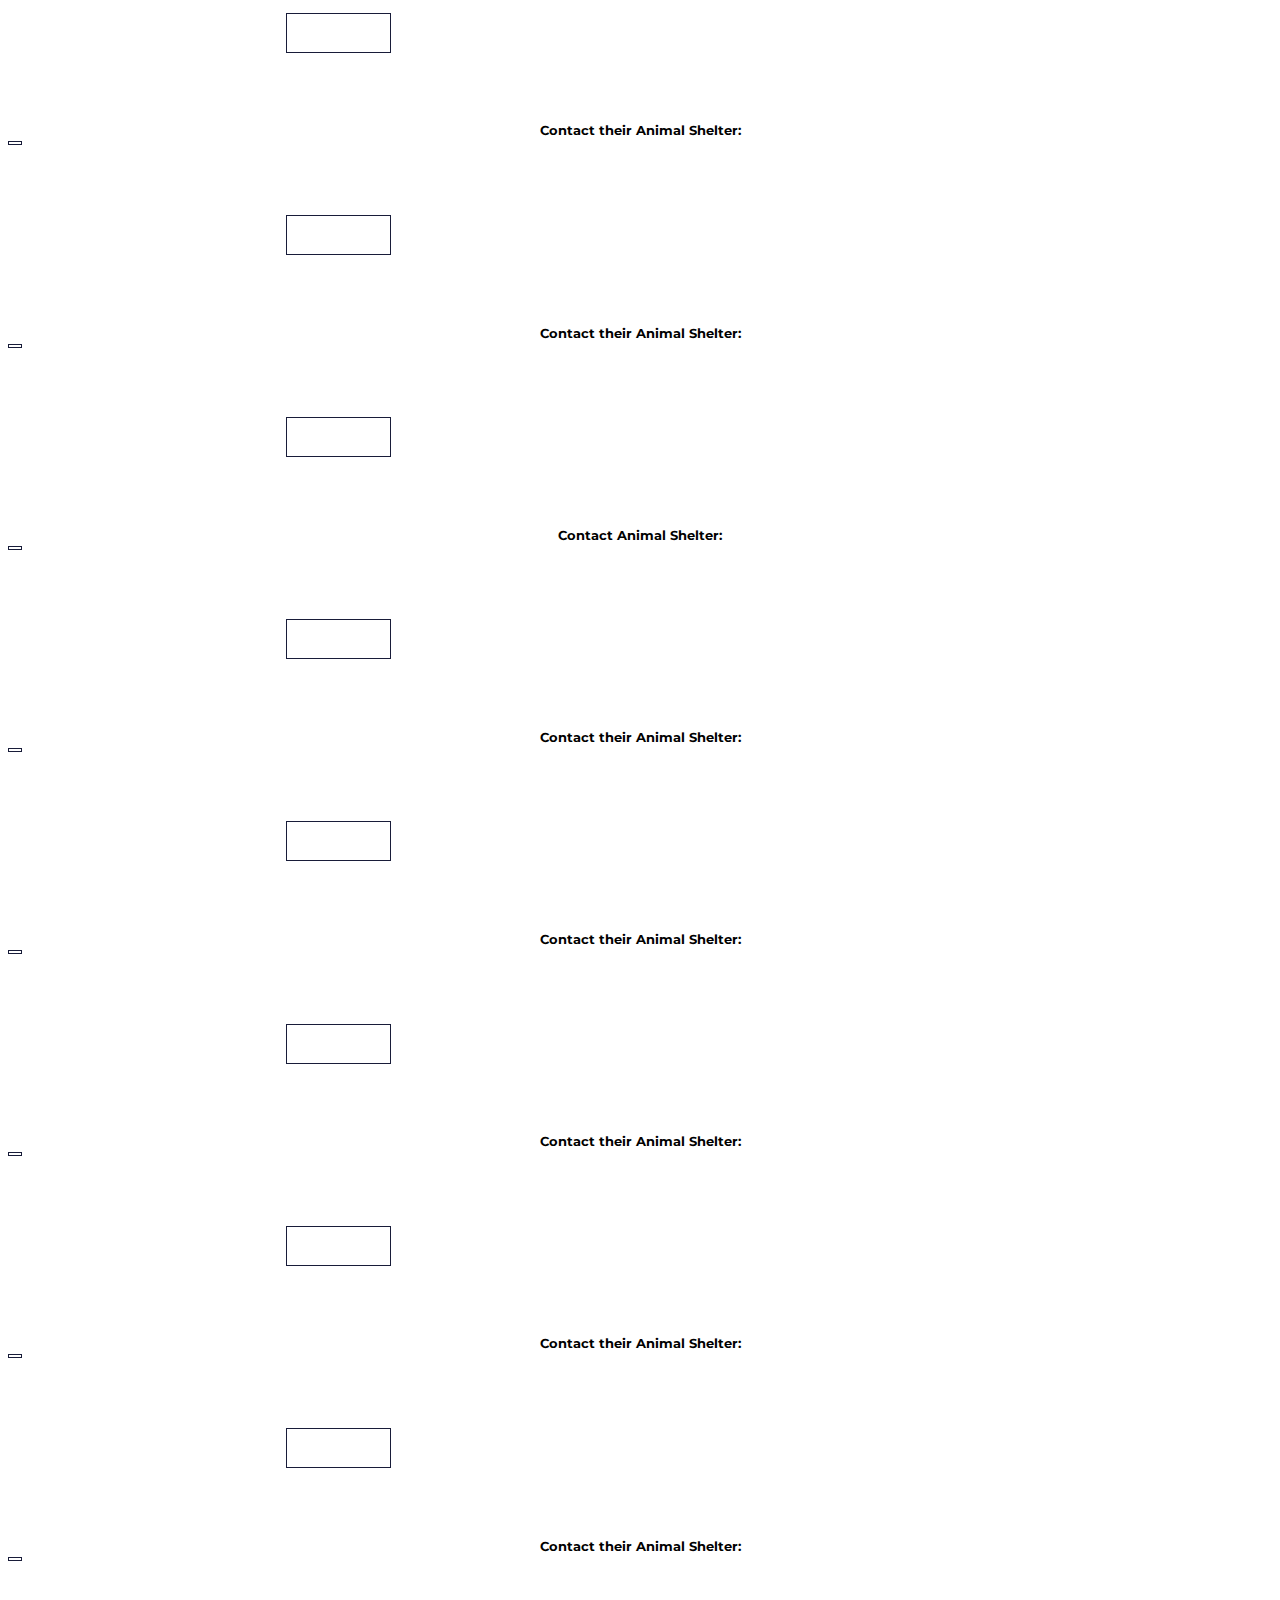
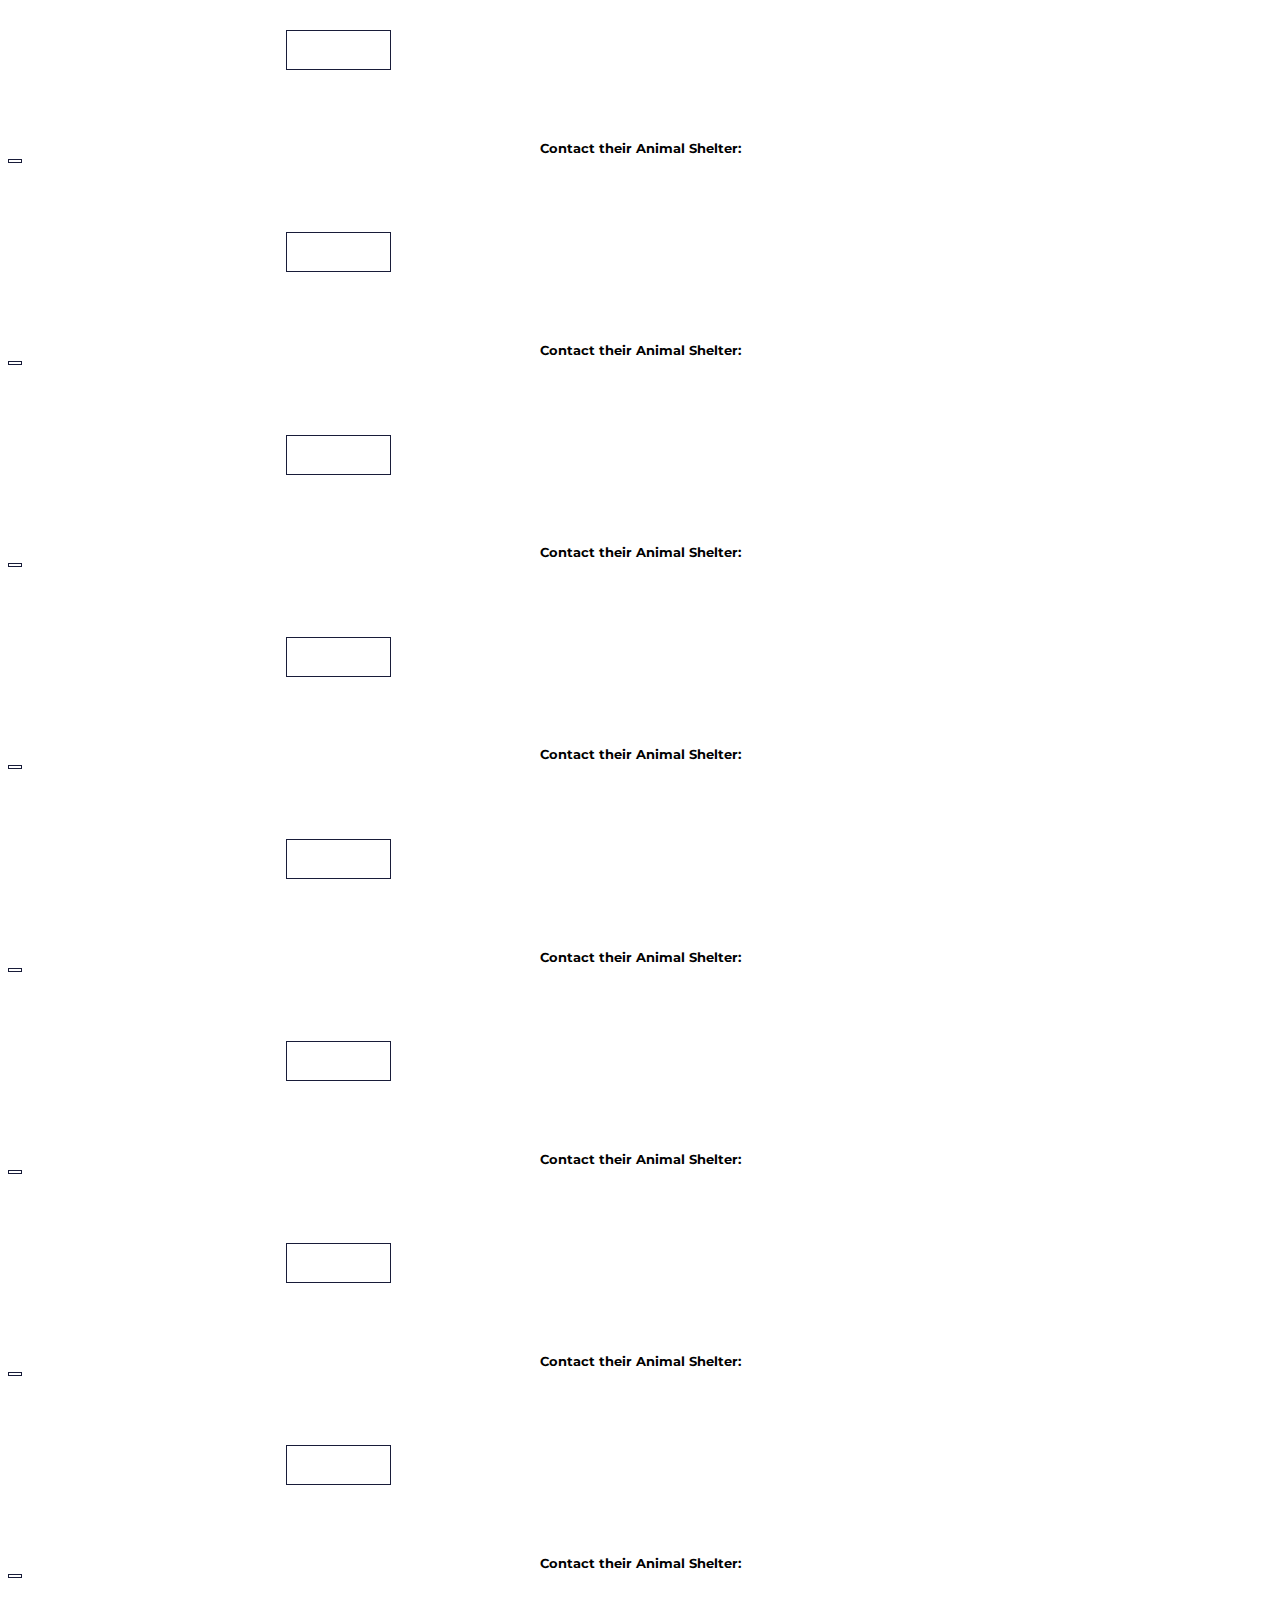
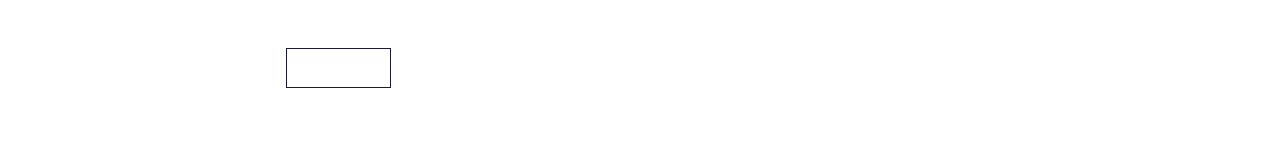
==== commit f8990cbc: "added alt tags for accessibility and screenreaders" ====
--- a/animals.html
+++ b/animals.html
@@ -9,6 +9,7 @@
     <title>Furever Friend Finder Search</title>
 </head>
 <body>
+<header>
 <!-- navbar with collapse hamburger menu fullscreen -->
 <nav class="navbar navbar-expand-lg navbar-light bg-light">
     <div class="container containernav">
@@ -38,17 +39,18 @@
         </div>
     </div>
 </nav>
-
+</header>
+
+<main>
 <!-- container grid for cards -->
 <div class="container mx-auto d-block">
     <div class="row">
         <h1 class="text-center mt-5">Search Results</h1>
-
  
 <!-- card 1 -->
         <div class="col-md-4 mb-4 cardpad">
             <div class="card pet-card">
-                <img src class="card-img-top pet-imgs mx-auto d-block" id= "pet-img-1" alt="pet img">
+                <img src class="card-img-top pet-imgs mx-auto d-block" id= "pet-img-1" alt="Image of Adoptable Pet">
                 <div class="card-body " id="petcard1">
                     <div id="name1"><p></p></div>
                     <div id="breed1"><p></p></div>
@@ -62,7 +64,7 @@
 <!-- card 2 -->
         <div class="col-md-4 mb-4 cardpad">
             <div class="card pet-card">
-                <img src=" " class="card-img-top pet-imgs mx-auto d-block" id= "pet-img-2" alt="pet img">
+                <img src=" " class="card-img-top pet-imgs mx-auto d-block" id= "pet-img-2" alt="Image of Adoptable Pet">
                 <div class="card-body" id="petcard2">
                     <div id="name2"><p></p></div>
                     <div id="breed2"><p></p></div>
@@ -76,7 +78,7 @@
 <!-- card 3 -->
         <div class="col-md-4 mb-4 cardpad">
             <div class="card pet-card">
-                <img src=" " class="card-img-top pet-imgs mx-auto d-block" id= "pet-img-3" alt="pet img">
+                <img src=" " class="card-img-top pet-imgs mx-auto d-block" id= "pet-img-3" alt="Image of Adoptable Pet">
                 <div class="card-body" id="petcard3">
                     <div id="name3"><p></p></div>
                     <div id="breed3"><p></p></div>
@@ -90,7 +92,7 @@
 <!-- card 4 -->
         <div class="col-md-4 mb-4 cardpad">
             <div class="card pet-card">
-                <img src="" class="card-img-top pet-imgs mx-auto d-block" id= "pet-img-4" alt="pet img">
+                <img src="" class="card-img-top pet-imgs mx-auto d-block" id= "pet-img-4" alt="Image of Adoptable Pet">
                 <div class="card-body" id="petcard4">
                     <div id="name4"><p></p></div>
                     <div id="breed4"><p></p></div>
@@ -104,7 +106,7 @@
 <!-- card 5 -->
         <div class="col-md-4 mb-4 cardpad">
             <div class="card pet-card">
-                <img src="" class="card-img-top pet-imgs mx-auto d-block" id= "pet-img-5" alt="pet img">
+                <img src="" class="card-img-top pet-imgs mx-auto d-block" id= "pet-img-5" alt="Image of Adoptable Pet">
                 <div class="card-body" id="petcard5">
                     <div id="name5"><p></p></div>
                     <div id="breed5"><p></p></div>
@@ -118,7 +120,7 @@
 <!-- card 6 -->
         <div class="col-md-4 mb-4 cardpad">
             <div class="card pet-card" id="petcard6">
-                <img src="" class="card-img-top pet-imgs mx-auto d-block" id= "pet-img-6" alt="pet img">
+                <img src="" class="card-img-top pet-imgs mx-auto d-block" id= "pet-img-6" alt="Image of Adoptable Pet">
                 <div class="card-body">
                     <div id="name6"><p></p></div>
                     <div id="breed6"><p></p></div>
@@ -132,7 +134,7 @@
 <!-- card 7 -->
         <div class="col-md-4 mb-4 cardpad">
             <div class="card pet-card">
-                <img src="" class="card-img-top pet-imgs mx-auto d-block" id= "pet-img-7" alt="pet img">
+                <img src="" class="card-img-top pet-imgs mx-auto d-block" id= "pet-img-7" alt="Image of Adoptable Pet">
                 <div class="card-body" id="petcard7">
                     <div id="name7"><p></p></div>
                     <div id="breed7"><p></p></div>
@@ -146,7 +148,7 @@
 <!-- card 8 -->
         <div class="col-md-4 mb-4 cardpad">
             <div class="card pet-card">
-                <img src="" class="card-img-top pet-imgs mx-auto d-block" id= "pet-img-8" alt="pet img">
+                <img src="" class="card-img-top pet-imgs mx-auto d-block" id= "pet-img-8" alt="Image of Adoptable Pet">
                 <div class="card-body" id="petcard8">
                     <div id="name8"><p></p></div>
                     <div id="breed8"><p></p></div>
@@ -160,7 +162,7 @@
 <!-- card 9 -->
         <div class="col-md-4 mb-4 cardpad">
             <div class="card pet-card">
-                <img src="" class="card-img-top pet-imgs mx-auto d-block" id= "pet-img-9" alt="pet img">
+                <img src="" class="card-img-top pet-imgs mx-auto d-block" id= "pet-img-9" alt="Image of Adoptable Pet">
                 <div class="card-body">
                     <div id="name9"><p></p></div>
                     <div id="breed9"><p></p></div>
@@ -173,7 +175,7 @@
 <!-- card 10 -->
         <div class="col-md-4 mb-4 cardpad">
             <div class="card pet-card">
-                <img src="" class="card-img-top pet-imgs mx-auto d-block" id= "pet-img-10" alt="pet img">
+                <img src="" class="card-img-top pet-imgs mx-auto d-block" id= "pet-img-10" alt="Image of Adoptable Pet">
                 <div class="card-body">
                     <div id="name10"><p></p></div>
                     <div id="breed10"><p></p></div>
@@ -186,7 +188,7 @@
 <!-- card 11 -->
         <div class="col-md-4 mb-4 cardpad">
             <div class="card pet-card">
-                <img src="" class="card-img-top pet-imgs mx-auto d-block" id= "pet-img-11" alt="pet img">
+                <img src="" class="card-img-top pet-imgs mx-auto d-block" id= "pet-img-11" alt="Image of Adoptable Pet">
                 <div class="card-body">
                     <div id="name11"><p></p></div>
                     <div id="breed11"><p></p></div>
@@ -199,7 +201,7 @@
 <!-- card 12 -->
         <div class="col-md-4 mb-4 cardpad">
             <div class="card pet-card">
-                <img src="" class="card-img-top pet-imgs mx-auto d-block" id= "pet-img-12" alt="pet img">
+                <img src="" class="card-img-top pet-imgs mx-auto d-block" id= "pet-img-12" alt="Image of Adoptable Pet">
                 <div class="card-body">
                     <div id="name12"><p></p></div>
                     <div id="breed12"><p></p></div>
@@ -212,7 +214,7 @@
 <!-- card 13 -->
         <div class="col-md-4 mb-4 cardpad">
             <div class="card pet-card">
-                <img src="" class="card-img-top pet-imgs mx-auto d-block" id= "pet-img-13" alt="pet img">
+                <img src="" class="card-img-top pet-imgs mx-auto d-block" id= "pet-img-13" alt="Image of Adoptable Pet">
                 <div class="card-body" id="petcard13">
                     <div id="name13"><p></p></div>
                     <div id="breed13"><p></p></div>
@@ -226,7 +228,7 @@
 <!-- card 14 -->
         <div class="col-md-4 mb-4 cardpad">
             <div class="card pet-card">
-                <img src="" class="card-img-top pet-imgs mx-auto d-block" id= "pet-img-14" alt="pet img">
+                <img src="" class="card-img-top pet-imgs mx-auto d-block" id= "pet-img-14" alt="Image of Adoptable Pet">
                 <div class="card-body" id="petcard14">
                     <div id="name14"><p></p></div>
                     <div id="breed14"><p></p></div>
@@ -240,7 +242,7 @@
 <!-- card 15 -->
         <div class="col-md-4 mb-4 cardpad">
             <div class="card pet-card">
-                <img src="" class="card-img-top pet-imgs mx-auto d-block" id= "pet-img-15" alt="pet img">
+                <img src="" class="card-img-top pet-imgs mx-auto d-block" id= "pet-img-15" alt="Image of Adoptable Pet">
                 <div class="card-body">
                     <div id="name15"><p></p></div>
                     <div id="breed15"><p></p></div>
@@ -253,7 +255,7 @@
 <!-- card 16 -->
         <div class="col-md-4 mb-4 cardpad">
             <div class="card pet-card">
-                <img src="" class="card-img-top pet-imgs mx-auto d-block" id= "pet-img-16" alt="pet img">
+                <img src="" class="card-img-top pet-imgs mx-auto d-block" id= "pet-img-16" alt="Image of Adoptable Pet">
                 <div class="card-body" id="petcard16">
                     <div id="name16"><p></p></div>
                     <div id="breed16"><p></p></div>
@@ -267,7 +269,7 @@
 <!-- card 17 -->
         <div class="col-md-4 mb-4 cardpad">
             <div class="card pet-card">
-                <img src="" class="card-img-top pet-imgs mx-auto d-block" id= "pet-img-17" alt="pet img">
+                <img src="" class="card-img-top pet-imgs mx-auto d-block" id= "pet-img-17" alt="Image of Adoptable Pet">
                 <div class="card-body" id="petcard17">
                     <div id="name17"><p></p></div>
                     <div id="breed17"><p></p></div>
@@ -281,7 +283,7 @@
 <!-- card 18 -->
         <div class="col-md-4 mb-4 cardpad">
             <div class="card pet-card">
-                <img src="" class="card-img-top pet-imgs mx-auto d-block" id= "pet-img-18" alt="pet img">
+                <img src="" class="card-img-top pet-imgs mx-auto d-block" id= "pet-img-18" alt="Image of Adoptable Pet">
                 <div class="card-body">
                     <div id="name18"><p></p></div>
                     <div id="breed18"><p></p></div>
@@ -620,11 +622,11 @@
             </div>
         </div>
     </div>
-
-    <!-- Footer -->
-<div class= "footer">
+</main>
+
+<footer class= "footer">
     <span>Thanks for visiting Furever Friend Finder!❤️🐾</span>
-</div>
+</footer>
 
     <script src="https://cdn.jsdelivr.net/npm/bootstrap@5.1.3/dist/js/bootstrap.bundle.min.js" integrity="sha384-ka7Sk0Gln4gmtz2MlQnikT1wXgYsOg+OMhuP+IlRH9sENBO0LRn5q+8nbTov4+1p" crossorigin="anonymous"></script>
     <script src="Js/animals.js"></script>
--- a/Assets/style.css
+++ b/Assets/style.css
@@ -220,6 +220,42 @@
   text-align: center;
 }
 
+.modalban {
+  display: none; /* Hidden by default */
+  position: fixed; /* Stay in place */
+  z-index: 1; /* Sit on top */
+  padding-top: 100px; /* Location of the box */
+  left: 0;
+  top: 0;
+  width: 100%; /* Full width */
+  height: 100%; /* Full height */
+  overflow: auto; /* Enable scroll if needed */
+  background-color: rgb(0,0,0); /* Fallback color */
+  background-color: rgba(0,0,0,0.4); /* Black w/ opacity */
+}
+
+.modal-contentban {
+  background-color: var(--light);
+  margin: auto;
+  padding: 20px;
+  border: 1px solid #273176;
+  width: 80%;
+}
+
+.close {
+  color: #273176;
+  float: right;
+  font-size: 28px;
+  font-weight: bold;
+}
+
+.close:hover,
+.close:focus {
+  color: #000;
+  text-decoration: none;
+  cursor: pointer;
+}
+
 /* media queries mobile  */
    @media (max-width: 481px) { 
   p {
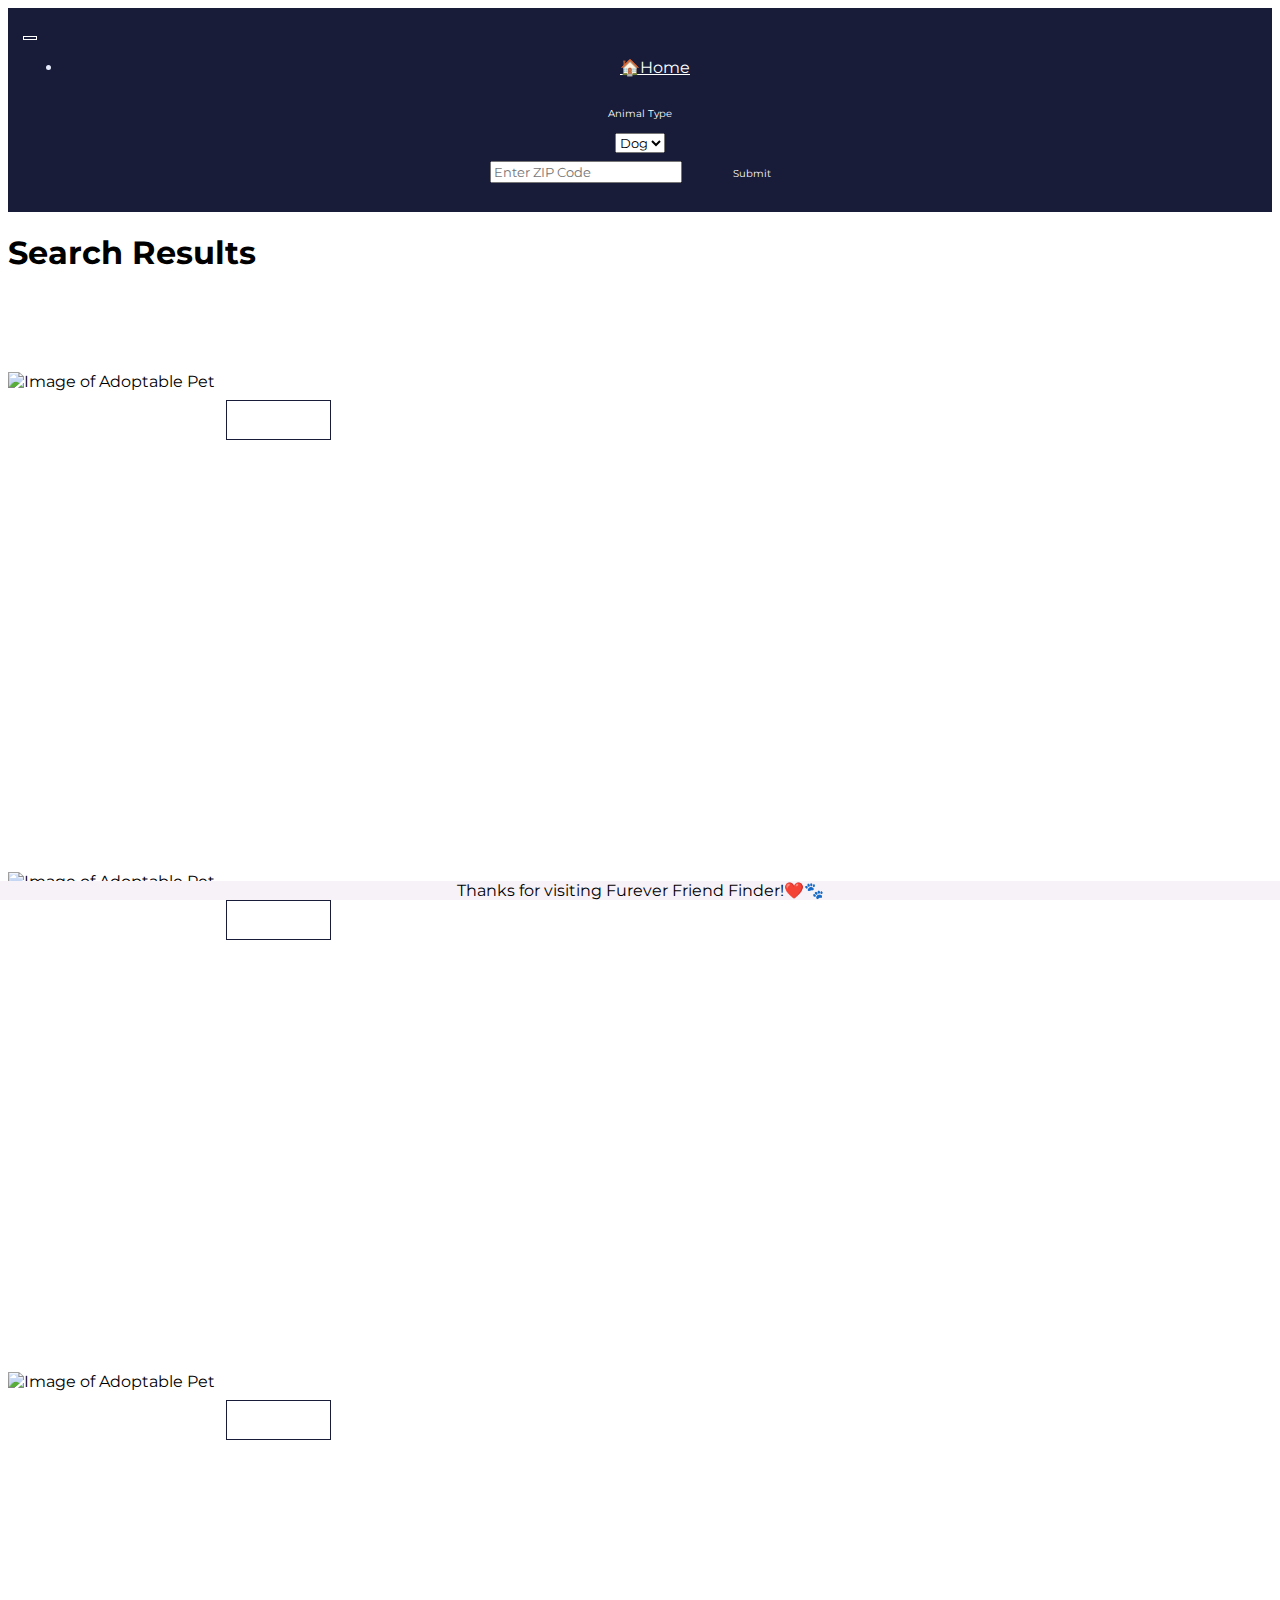
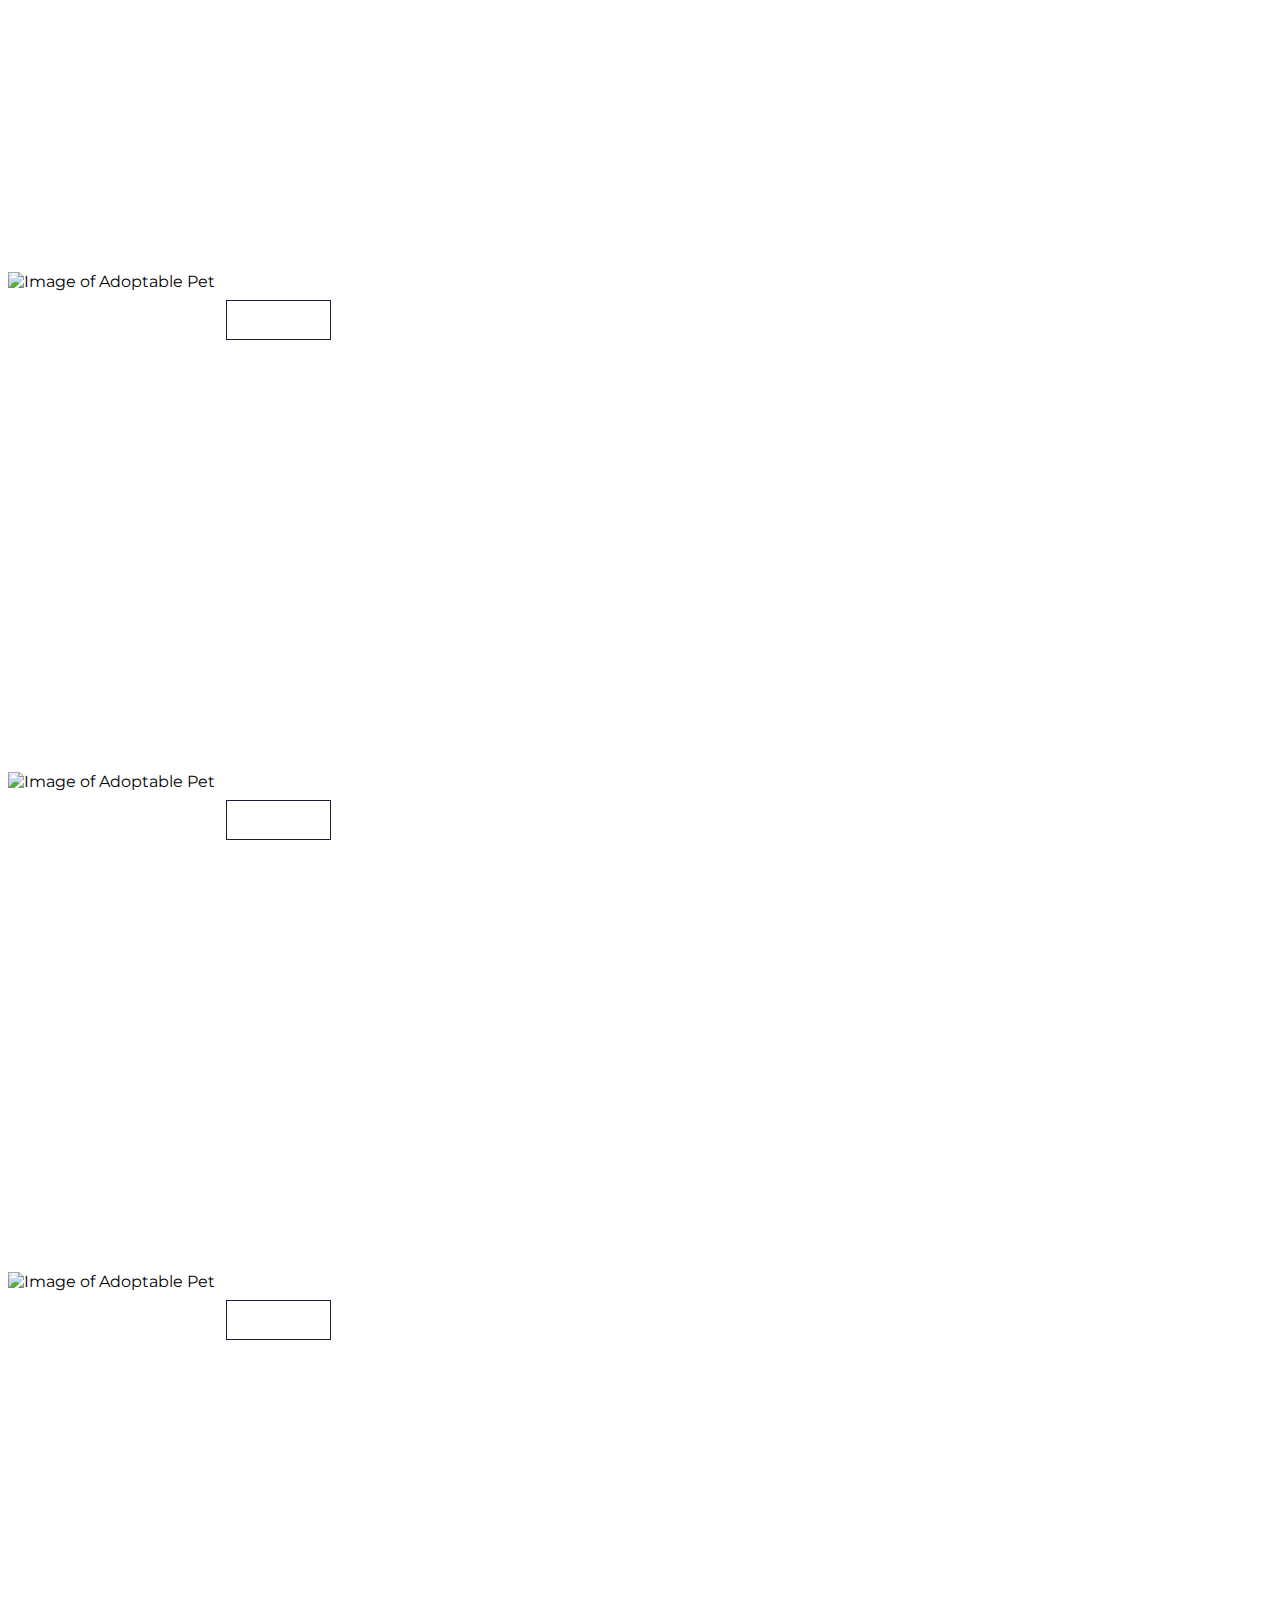
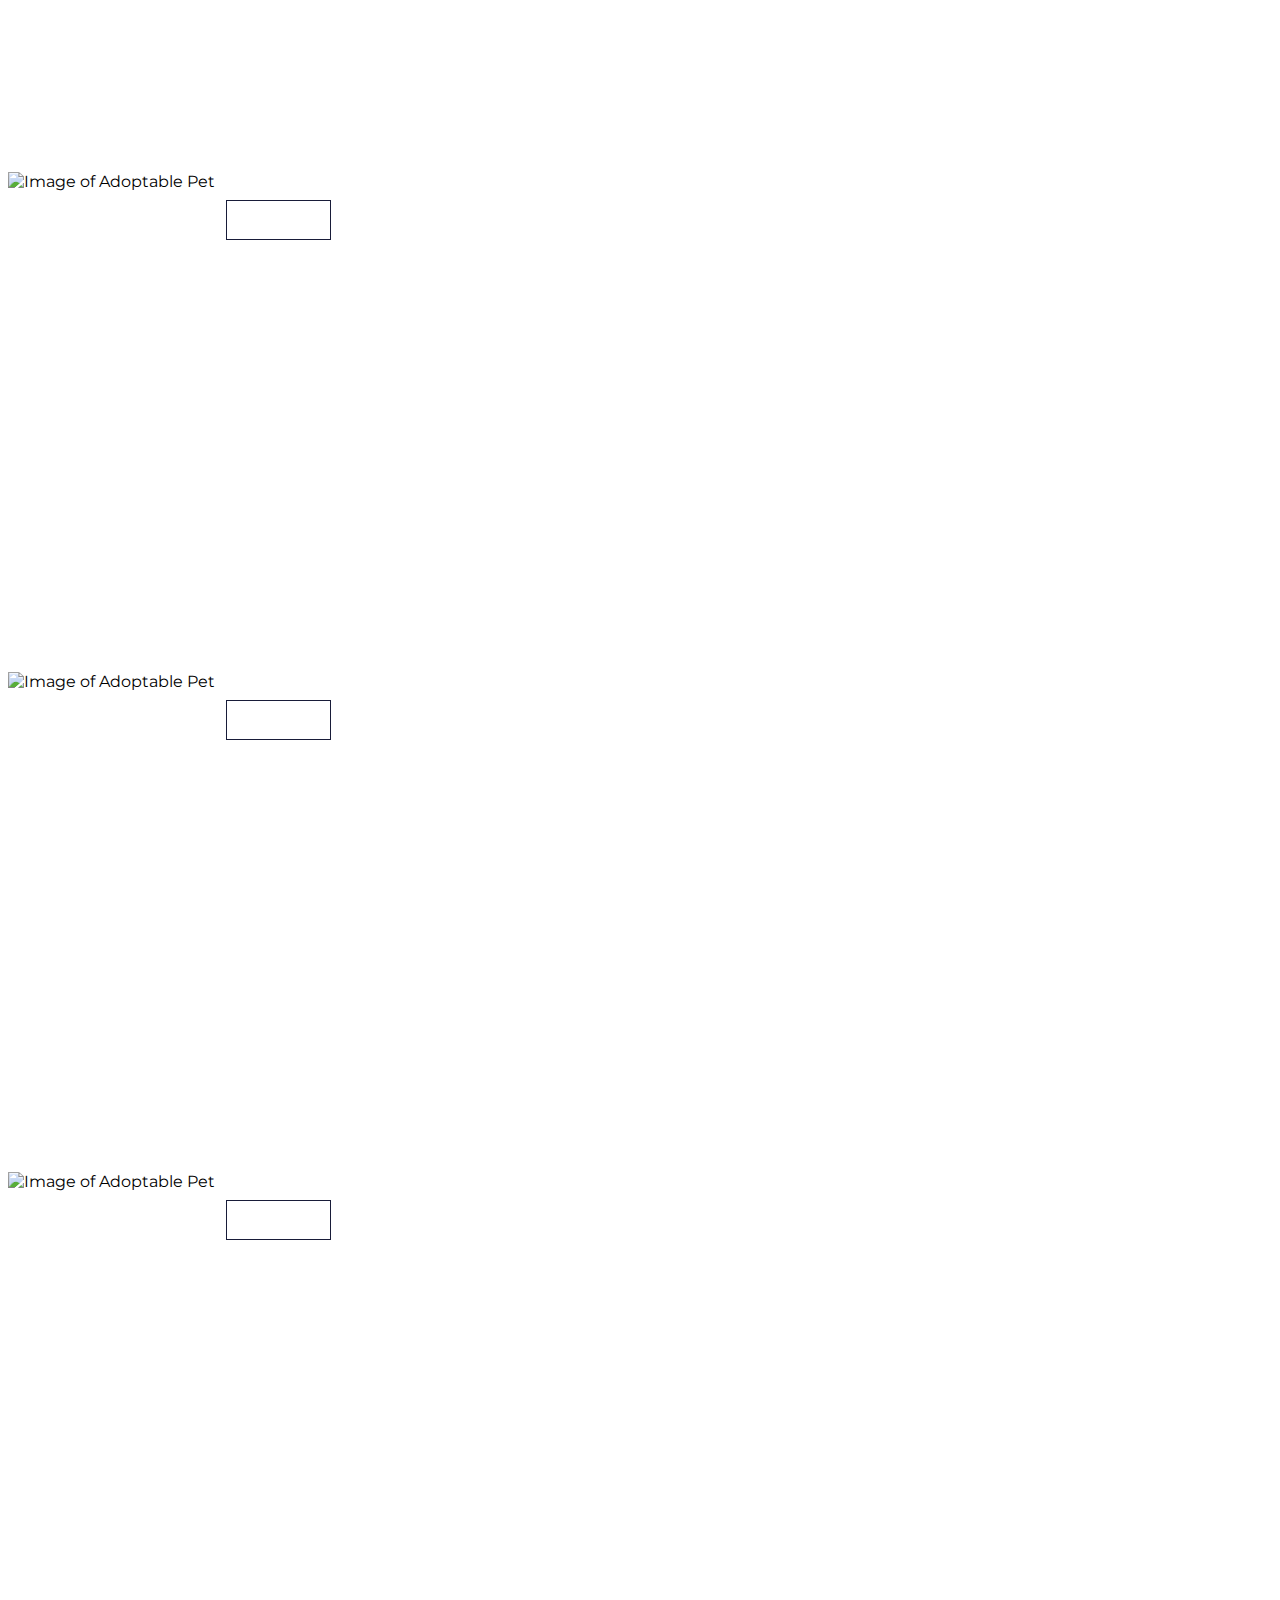
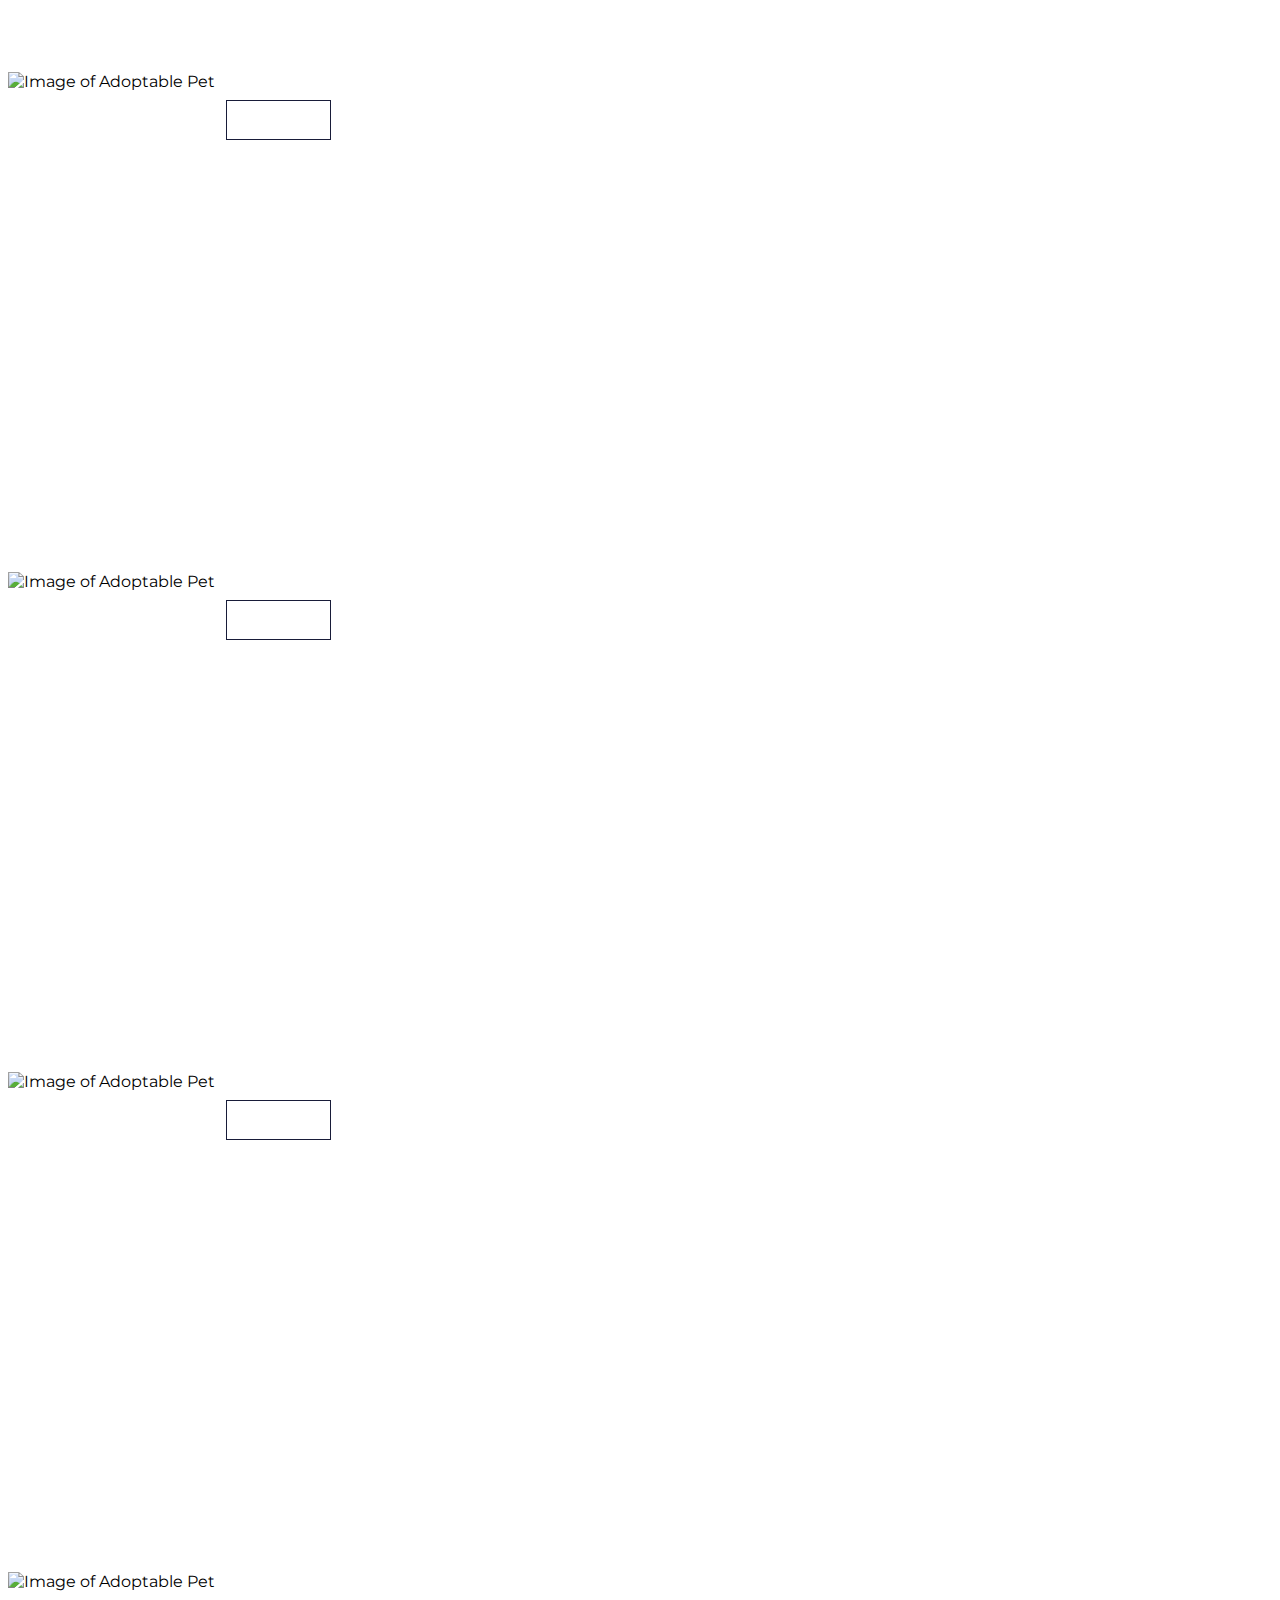
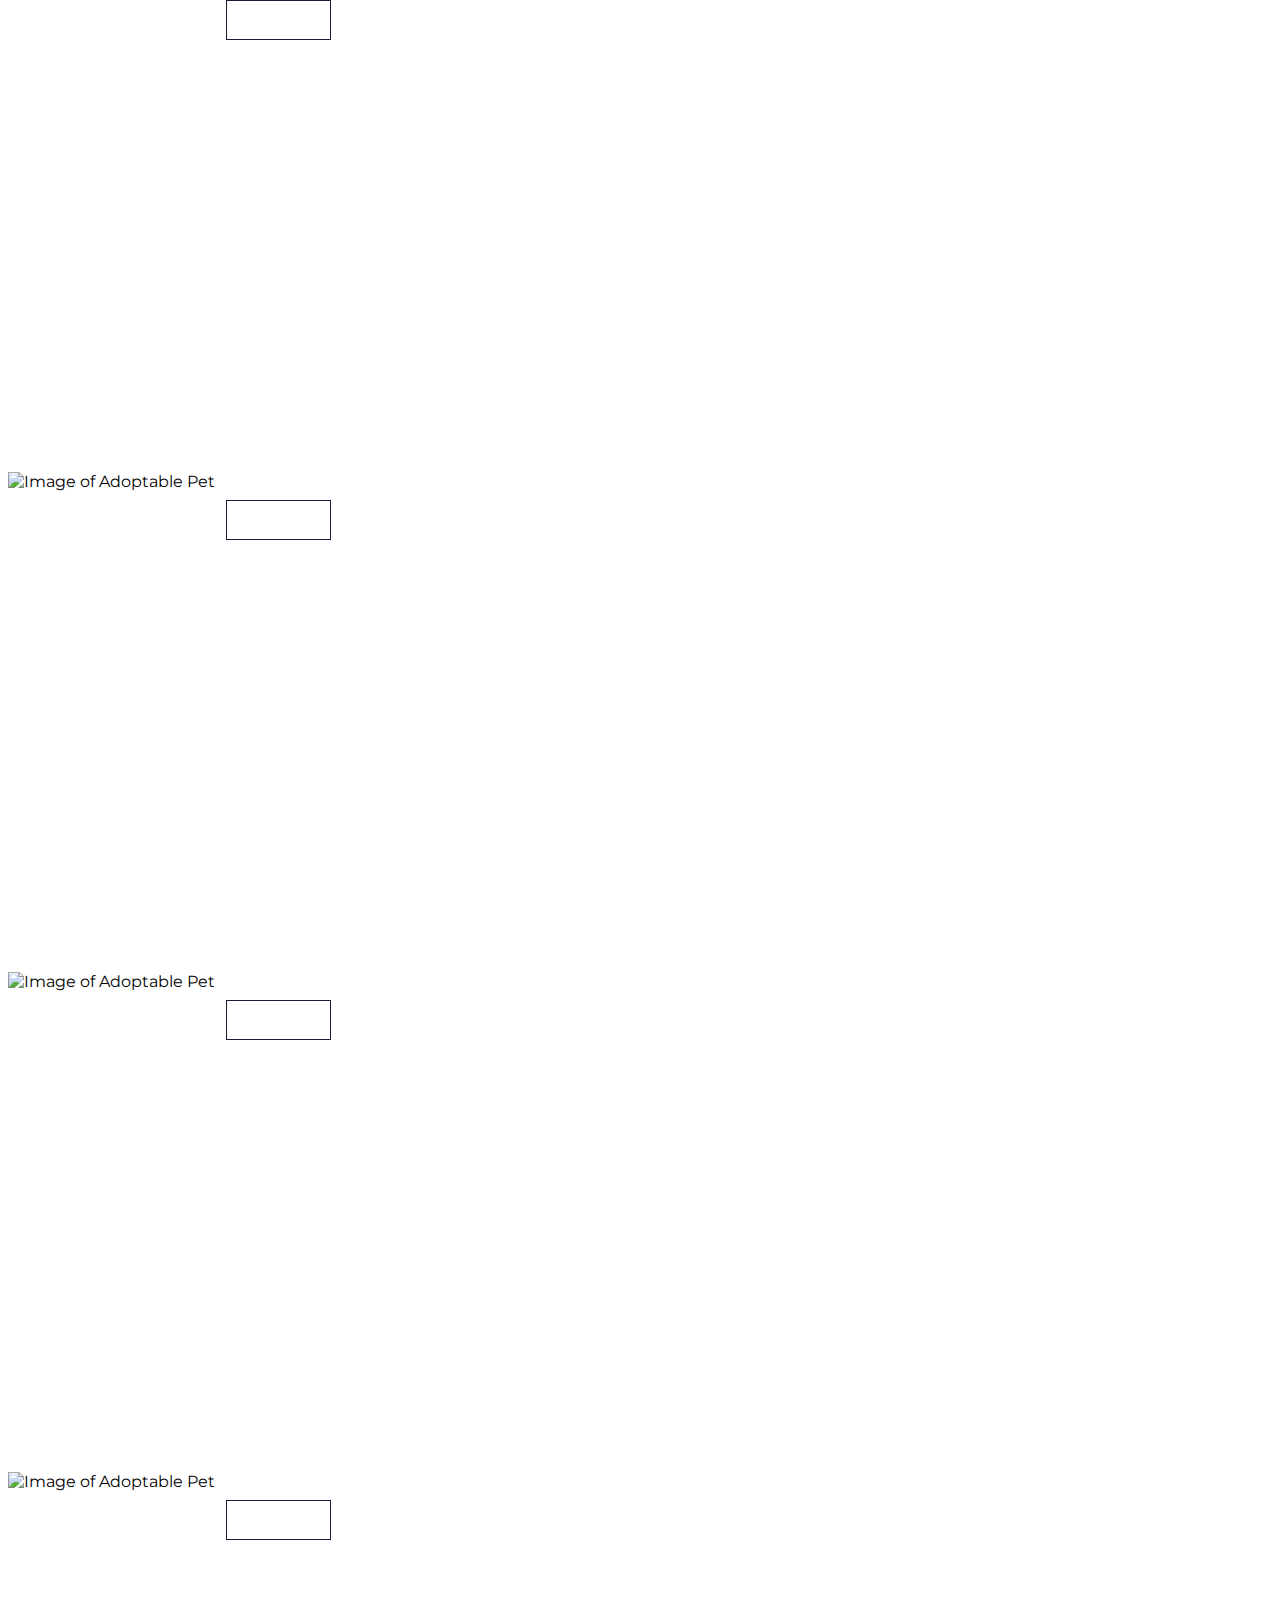
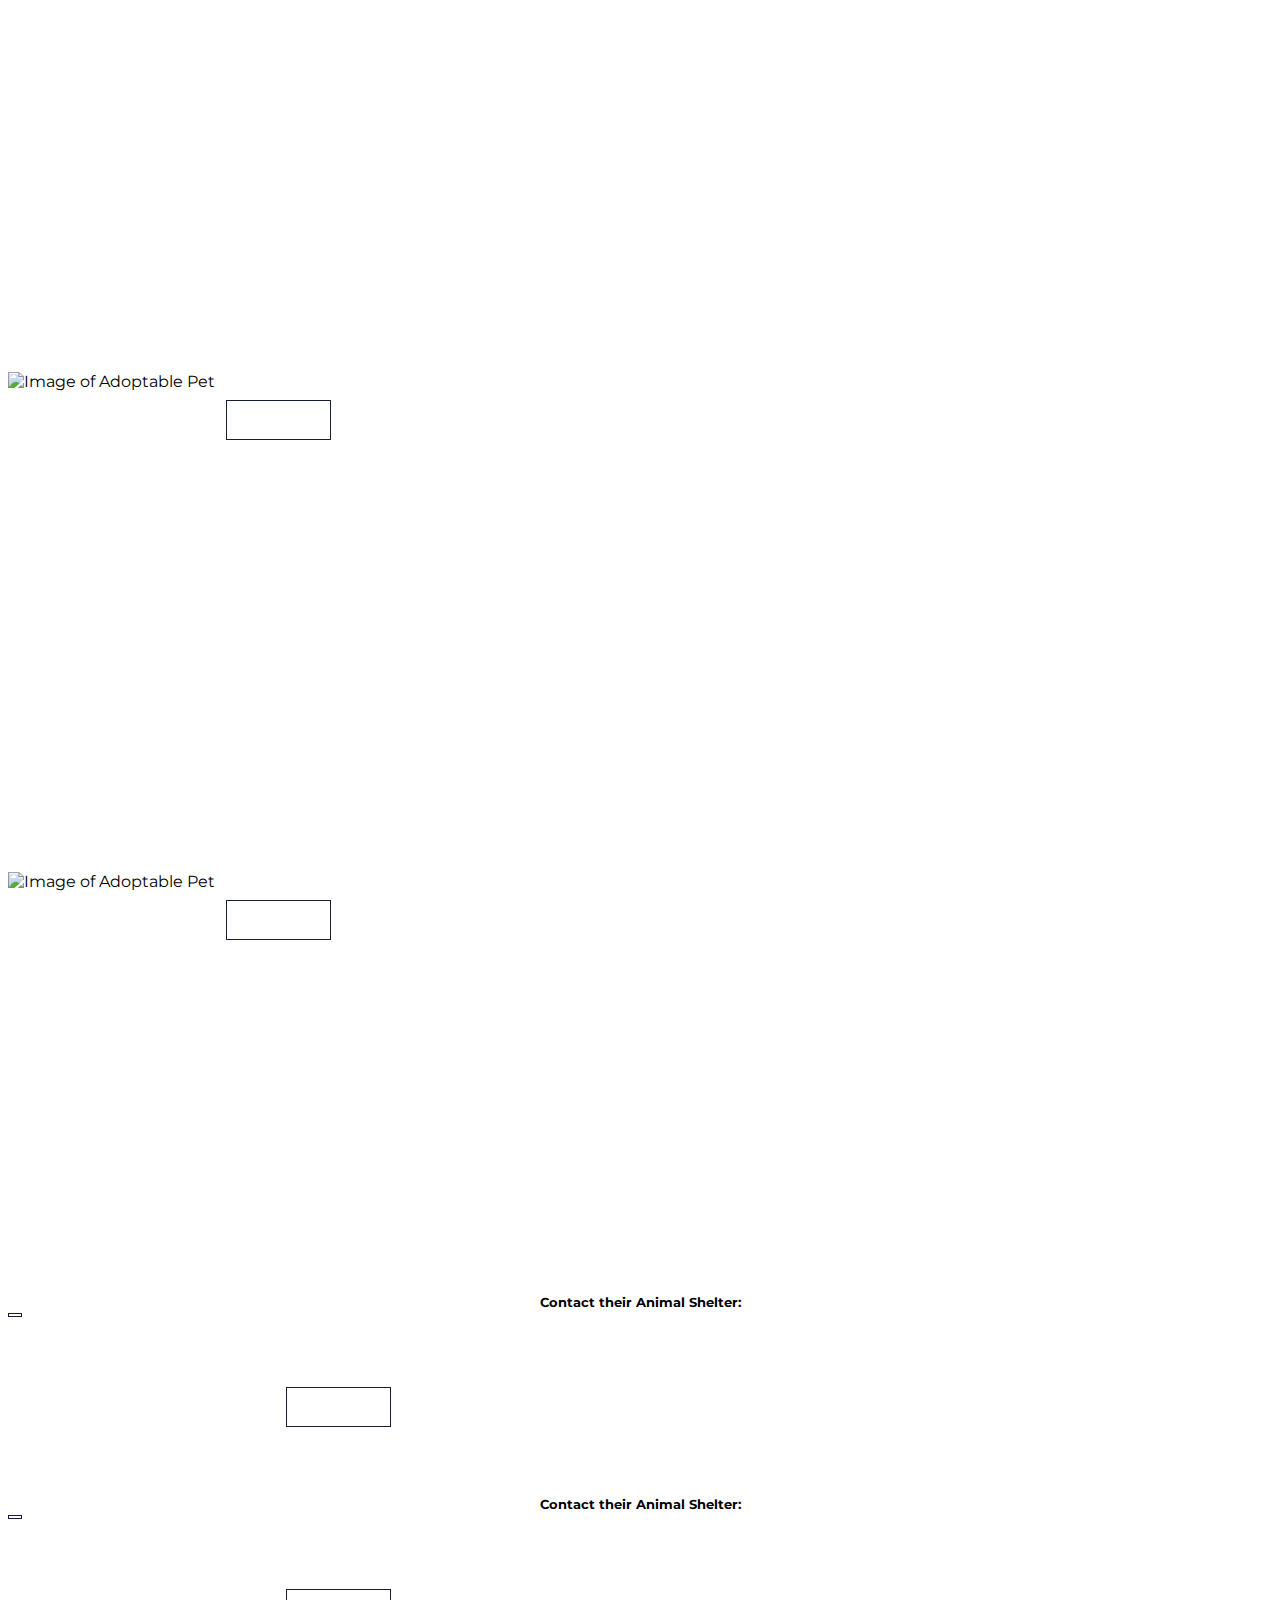
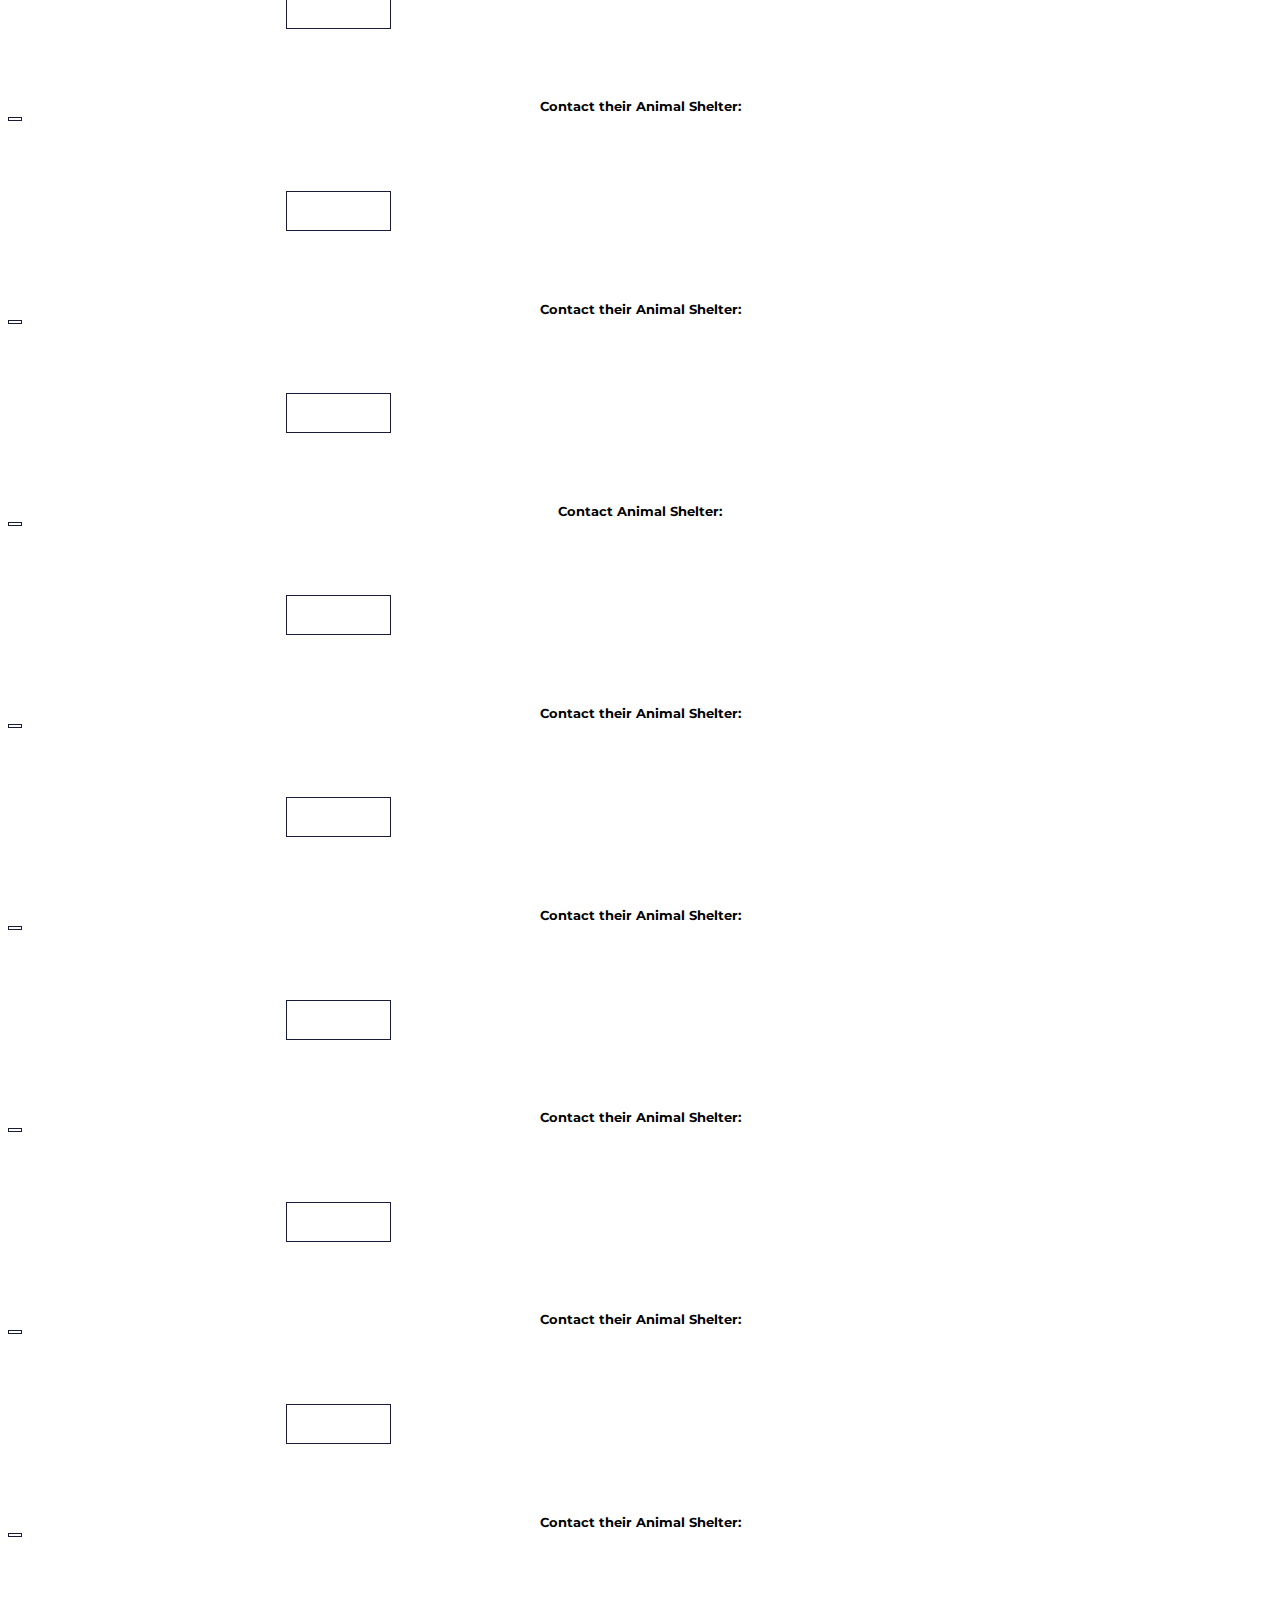
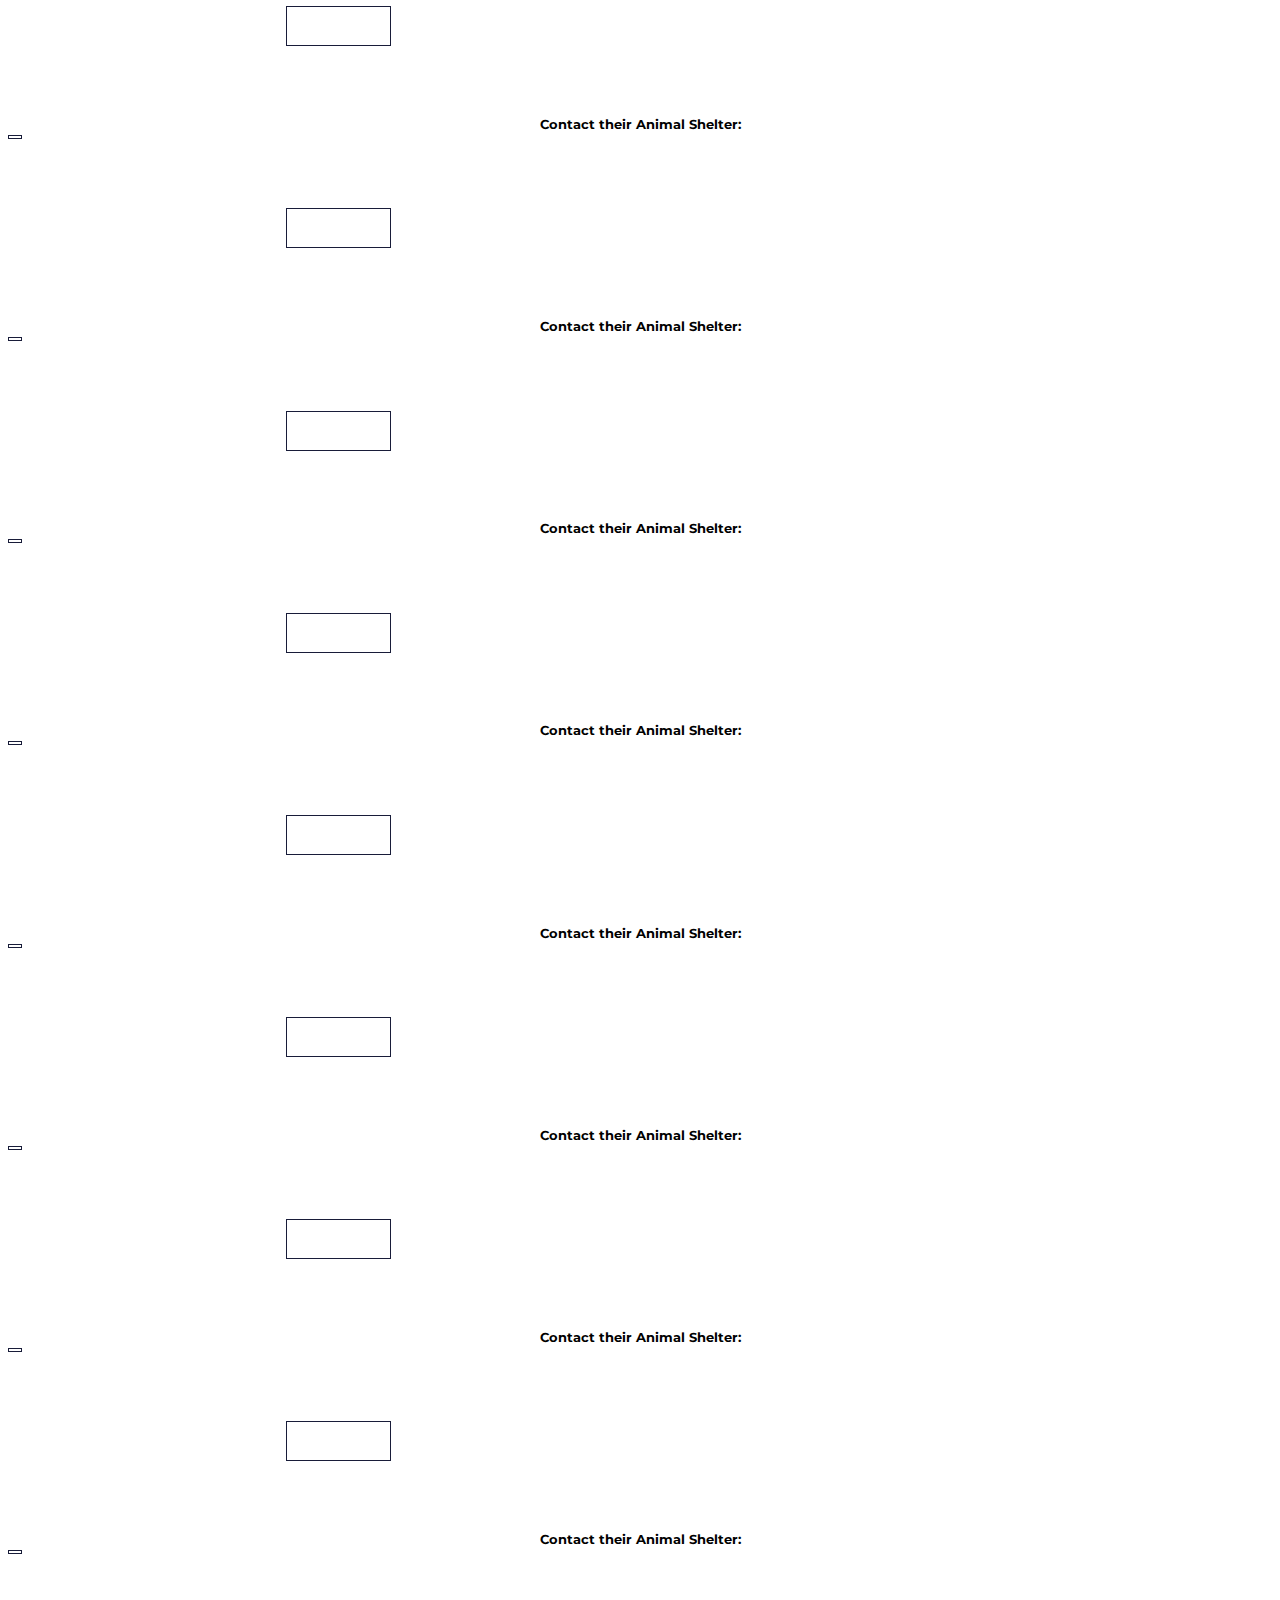
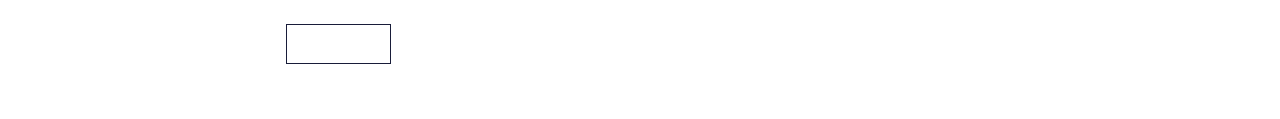
==== commit 1ca3f469: "small fix" ====
--- a/animals.html
+++ b/animals.html
@@ -32,7 +32,7 @@
                             </select>
                         </div>
                     </div>
-                    <input type="text" id="zip" class="form-control me-2" placeholder="Enter Zip" required>
+                    <input type="text" id="zip" class="form-control me-2" placeholder="Enter ZIP Code" required>
                     <button type="submit" class="btn btnav">Submit</button>
                 </form>
             </div>
--- a/Assets/style.css
+++ b/Assets/style.css
@@ -6,7 +6,7 @@
     --gray: #f7f2f8;
     --white: #ffffff;
     --black: #000000;
-    --gray: #efefef;  
+    --neutral: #efefef;  
 }
 
 * {
@@ -49,9 +49,9 @@
 }
 
 .navbar {
-    background-color: var(--navy);
-    color: var(--light);
-    padding: 15px;
+  background-color: var(--navy);
+  color: var(--light);
+  padding: 15px;
 }
 
 .cfa {
@@ -221,17 +221,17 @@
 }
 
 .modalban {
-  display: none; /* Hidden by default */
-  position: fixed; /* Stay in place */
-  z-index: 1; /* Sit on top */
-  padding-top: 100px; /* Location of the box */
+  display: none; 
+  position: fixed; 
+  z-index: 1; 
+  padding-top: 100px; 
   left: 0;
   top: 0;
-  width: 100%; /* Full width */
-  height: 100%; /* Full height */
-  overflow: auto; /* Enable scroll if needed */
-  background-color: rgb(0,0,0); /* Fallback color */
-  background-color: rgba(0,0,0,0.4); /* Black w/ opacity */
+  width: 100%; 
+  height: 100%; 
+  overflow: auto; 
+  background-color: rgb(0,0,0); 
+  background-color: rgba(0,0,0,0.4);
 }
 
 .modal-contentban {
@@ -259,10 +259,10 @@
 /* media queries mobile  */
    @media (max-width: 481px) { 
   p {
-  padding: 5px;
+    padding: 5px;
   }
   select {
-  margin-left: 60px;
+    margin-left: 60px;
   }
   input {
     margin-left: 60px;
@@ -325,15 +325,29 @@
   .form-switch {
     margin-left: 105px;
     display: inline-block;
-  }
+  } 
   .footer {
-      position: fixed;
+    position: fixed;
   }
   #breed_data {
-    width: 390px;
+    width: 360px;
   }
   #breed_data_two {
-    width: 390px;
+    width: 360px;
+  }
+  #breed_image {
+    height: 350px;
+    width: 350px;
+  }
+  #breed_image_two {
+    height: 350px;
+    width: 350px;
+  }
+  .me-2 {
+    margin-top: 1px;
+  }
+  .btncon {
+    margin-top: 10px;
   }
 }
 
@@ -342,10 +356,6 @@
   .btncon {
     margin: -87px 0px -30px 218px;
   }
-  .btnav {
-    margin-top: 15px;
-    height: 36px;
-  }
   .form-switch {
     margin-left: 105px;
     display: inline-block;
